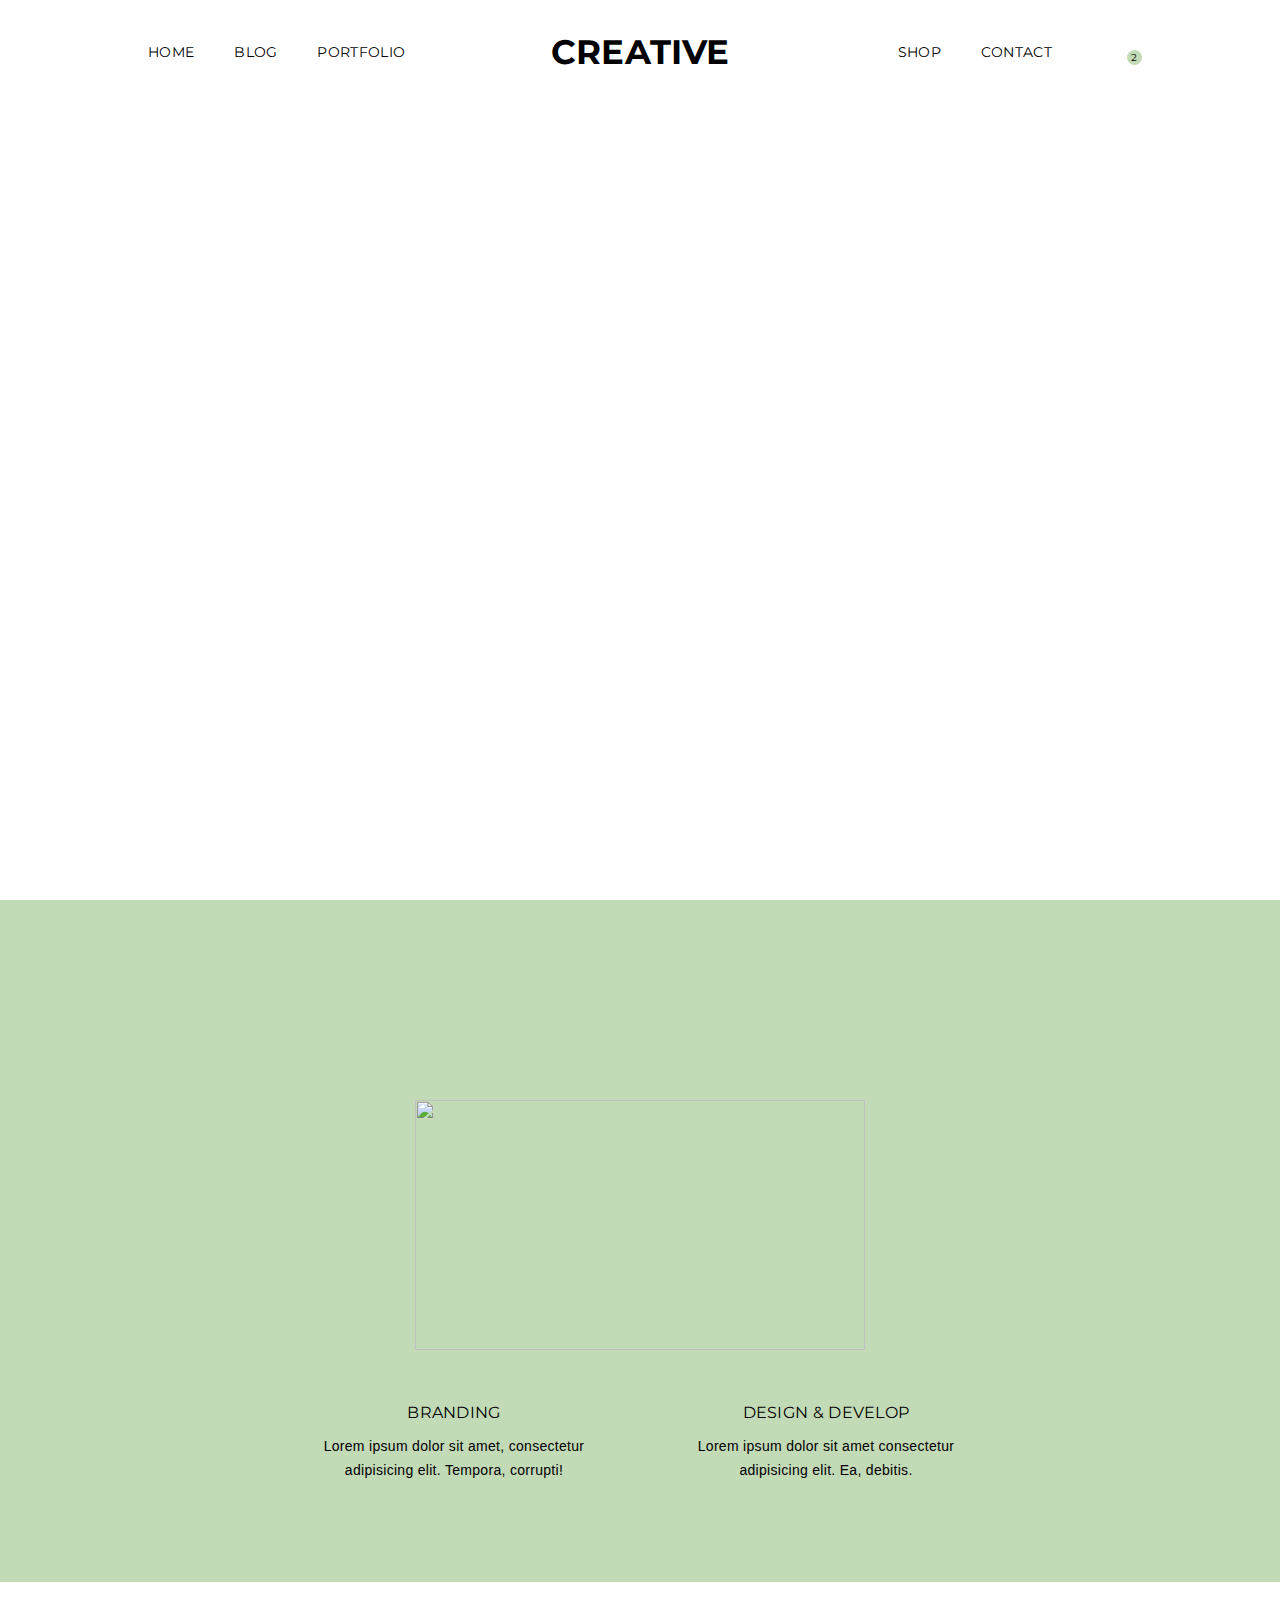
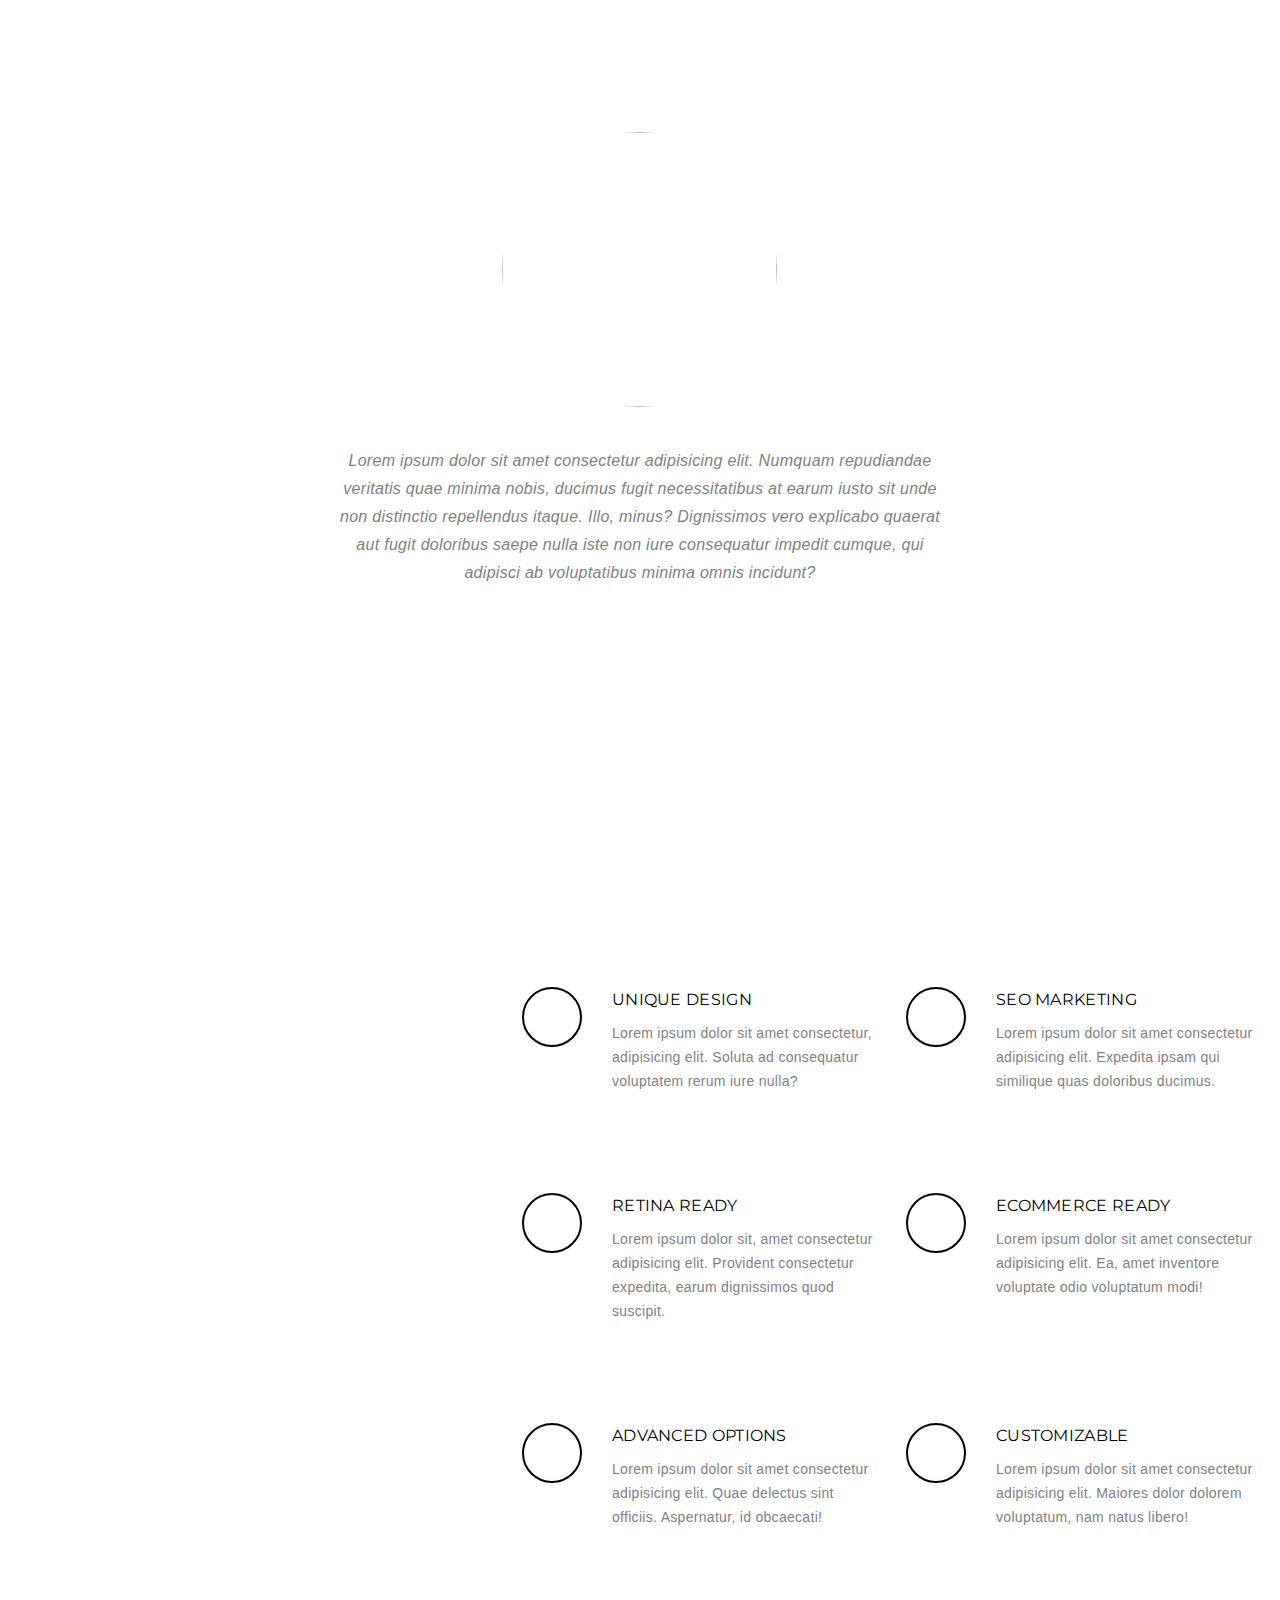
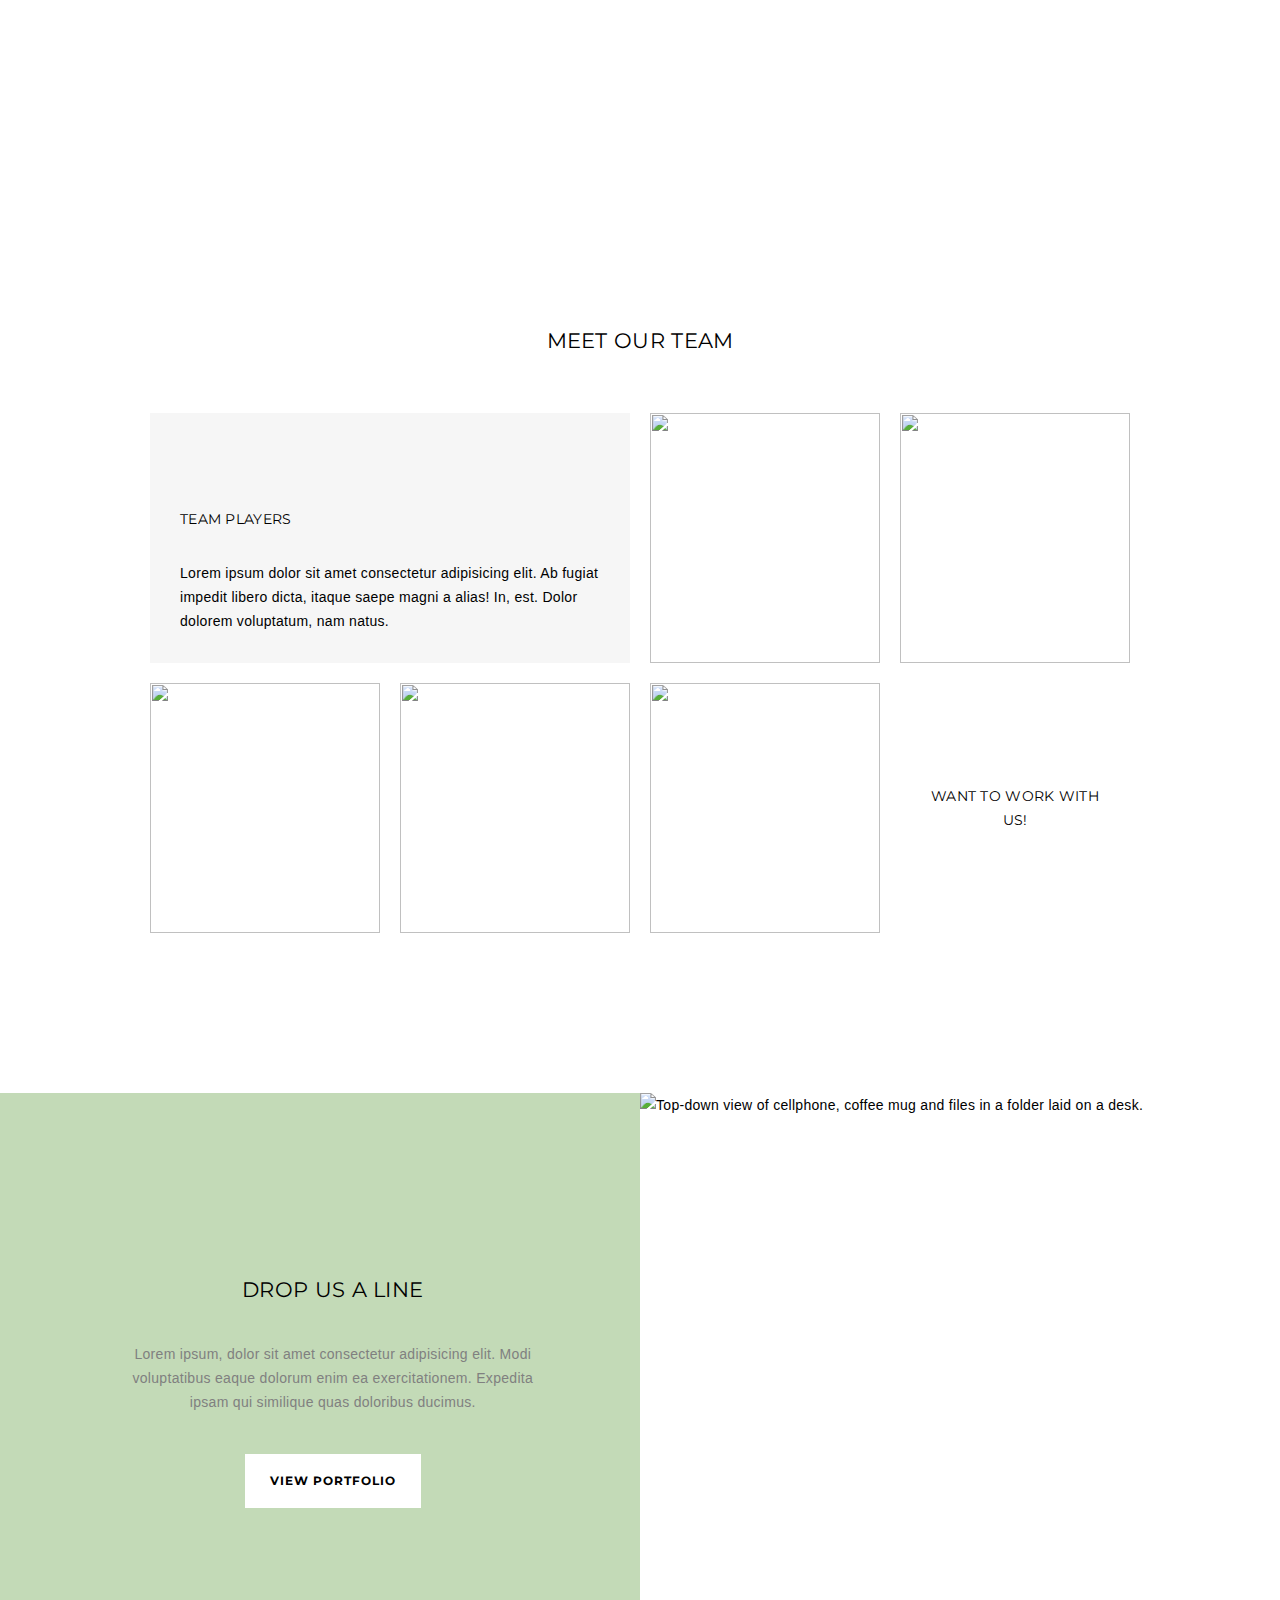
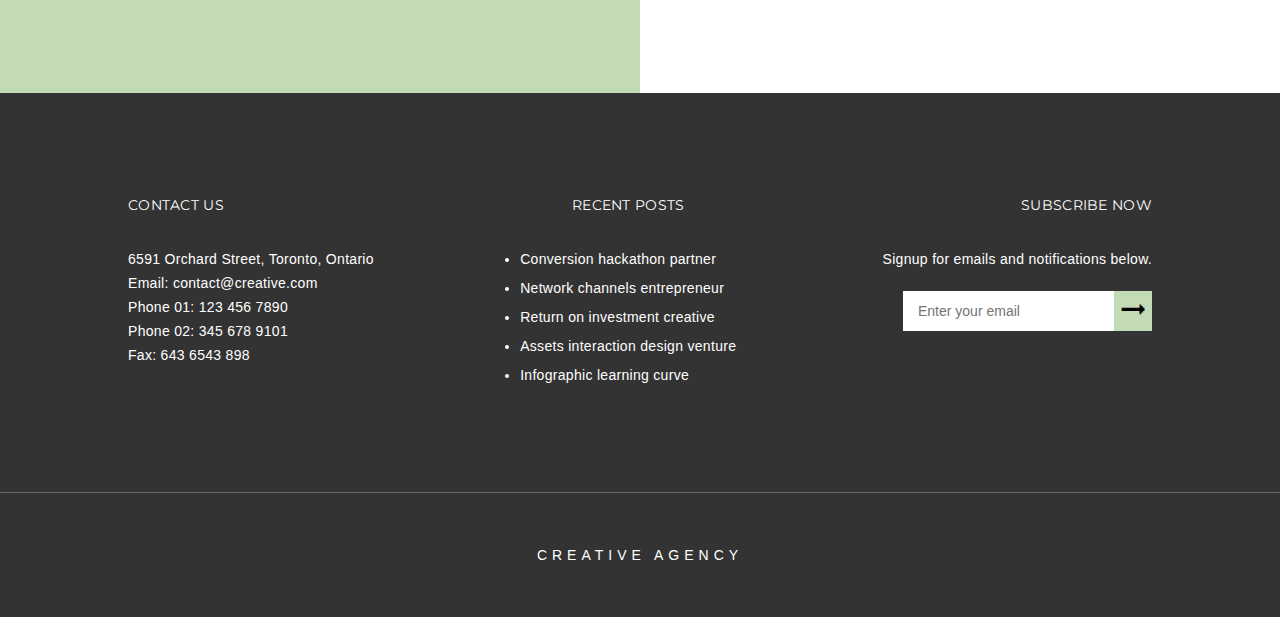
==== index.html @ e78bbe9a "Added partials for media queries and variables" ====
<!DOCTYPE html>
<html lang="en">
<head>
    <meta charset="UTF-8">
    <meta name="viewport" content="width=device-width, initial-scale=1.0">
    <title>Creative | Home</title>
    <!-- link to stylesheet -->
    <link rel="stylesheet" href="./styles/styles.css">
    <!-- link to Google Fonts --> 
    <link href="https://fonts.googleapis.com/css?family=Montserrat:400,700|OpenSans:400|Fredericka+the+Great&display=swap" rel="stylesheet">
    <!-- link to fontawesome -->
    <script src="https://kit.fontawesome.com/f3369905b3.js" crossorigin="anonymous"></script>
</head>
<body>
    <!-- Header starts here -->
    <header class="home" id="home">
        <nav class="wrapper">
            <ul class="nav-menu">
                <div>
                    <li><a href="#home">Home</a></li>
                    <li><a href="blog.html">Blog</a></li>
                    <li><a href="#">Portfolio</a></li>
                </div>
                <div>
                    <li><a href="#">Shop</a></li>
                    <li><a href="contact.html">Contact</a></li>
                    <li aria-label="Search">
                        <a href=""><i class="fas fa-search" aria-hidden="true"></i></a>
                    </li>
                    <li class="shopping-icon" aria-label="Shopping Cart">
                        <a href="">
                            <i class="fas fa-shopping-bag"  aria-hidden="true"></i>
                            <div>
                                <span>2</span>
                            </div>
                        </a>
                    </li>
                </div>
            </ul>
            <label for="mobile-menu" class="mobile-menu" aria-label="Click to toggle navigation menu">
                <i class="fas fa-bars" aria-hidden="true"></i>
            </label>
            <input type="checkbox" name="mobile-menu" id="mobile-menu" aria-hidden="true">
            <h1 class="logo">Creative</h1>
        </nav>
    </header>
    <!-- Header ends here -->
    <!-- Main starts here -->
    <main class="home">
        <section class="overview">
            <div class="overview-image">
                <img src="./assets/home-2.jpeg" alt="">
            </div>
            <div class="overview-text">
                <div>
                    <h3>Branding</h3>
                    <p>Lorem ipsum dolor sit amet, consectetur adipisicing elit. Tempora, corrupti!</p>
                </div>
                <div>
                    <h3>Design & Develop</h3>
                    <p>Lorem ipsum dolor sit amet consectetur adipisicing elit. Ea, debitis.</p>
                </div>
            </div>
        </section>
        <section class="wrapper product-gallery">
            <div>
                <img src="./assets/home-3.jpeg" alt="">
                <p>Lorem ipsum dolor sit amet consectetur adipisicing elit. Numquam repudiandae veritatis quae minima nobis, ducimus fugit necessitatibus at earum iusto sit unde non distinctio repellendus itaque. Illo, minus? Dignissimos vero explicabo quaerat aut fugit doloribus saepe nulla iste non iure consequatur impedit cumque, qui adipisci ab voluptatibus minima omnis incidunt?</p>
            </div>
            <button aria-label="Click to toggle to previous gallery item">
                <i class="fas fa-chevron-left" aria-hidden="true"></i>
            </button>
            <button aria-label="Click to toggle to next gallery item">
                <i class="fas fa-chevron-right" aria-hidden="true"></i>
            </button>
        </section>
        <section class="services-section">
            <ul class="services-content">
                <li>
                    <div class="icon-container">
                        <i class="fas fa-magic"></i>
                    </div> 
                    <div class="services-text">
                        <h3>Unique Design</h3>
                        <p>Lorem ipsum dolor sit amet consectetur, adipisicing elit. Soluta ad consequatur voluptatem rerum iure nulla?</p>
                    </div>
                </li>
                <li>
                    <div class="icon-container">
                        <i class="fas fa-map-pin"></i>
                    </div>
                    <div class="services-text">
                        <h3>Seo Marketing</h3>
                        <p>Lorem ipsum dolor sit amet consectetur adipisicing elit. Expedita ipsam qui similique quas doloribus ducimus. 
                        </p>
                    </div>
                </li>
                <li>
                    <div class="icon-container">
                        <i class="fas fa-desktop"></i>
                    </div>
                    <div class="services-text">
                        <h3>Retina Ready</h3>
                        <p>Lorem ipsum dolor sit, amet consectetur adipisicing elit. Provident consectetur expedita, earum dignissimos quod suscipit.</p>
                    </div>
                </li>
                <li>
                    <div class="icon-container">
                        <i class="fas fa-shopping-bag"></i>
                    </div>
                    <div class="services-text">
                        <h3>Ecommerce Ready</h3>
                        <p>Lorem ipsum dolor sit amet consectetur adipisicing elit. Ea, amet inventore voluptate odio voluptatum modi!
                        </p>
                    </div>
                </li>
                <li>
                    <div class="icon-container">
                        <i class="fas fa-sliders-h"></i>
                    </div>
                    <div class="services-text">
                        <h3>Advanced Options</h3>
                        <p>Lorem ipsum dolor sit amet consectetur adipisicing elit. Quae delectus sint officiis. Aspernatur, id obcaecati!</p>
                    </div>
                </li>
                <li>
                    <div class="icon-container">
                        <i class="far fa-smile"></i>
                    </div>
                    <div class="services-text">
                        <h3>Customizable</h3>
                        <p>Lorem ipsum dolor sit amet consectetur adipisicing elit. Maiores dolor dolorem voluptatum, nam natus libero!</p>
                    </div>
                </li>
            </ul>    
        </section>
        <section class="wrapper team-section">
            <h2>Meet Our Team</h2>
            <div class="team-content">
                <div class="team-txt-container txt-1">
                    <h4>Team Players</h4>
                    <p>Lorem ipsum dolor sit amet consectetur adipisicing elit. Ab fugiat impedit libero dicta, itaque saepe magni a alias! In, est. Dolor dolorem voluptatum, nam natus.</p>
                </div>
                <div class="team-img-container">
                    <img src="assets/home-5.jpeg" alt="">
                </div>
                <div class="team-img-container">
                    <img src="assets/home-6.jpeg" alt="">
                </div>
                <div class="team-img-container">
                    <img src="assets/home-7.jpeg" alt="">
                </div>
                <div class="team-img-container">
                    <img src="assets/home-8.jpeg" alt="">
                </div>
                <div class="team-img-container">
                    <img src="assets/home-9.jpeg" alt="">
                </div>
                <div class="team-txt-container txt-2">
                    <h4>Want to work with us!</h4>
                </div>
            </div>
        </section>
        <section class="portfolio-section">
            <div class="portfolio-wrapper">
                <div class="portfolio-text">
                    <h2>Drop Us a Line</h2>
                    <p>Lorem ipsum, dolor sit amet consectetur adipisicing elit. Modi voluptatibus eaque dolorum enim ea exercitationem. Expedita ipsam qui similique quas doloribus ducimus.
                    </p>
                    <a href="#">View Portfolio</a>
                </div>
            </div>
            <div class="text-background"></div>
            <div class="portfolio-img-container">
                <img src="./assets/home-10.jpeg" alt="Top-down view of cellphone, coffee mug and files in a folder laid on a desk.">
            </div>
        </section>
    </main>
    <!-- Main ends here -->
    <!-- Footer starts here -->
    <footer>
        <div class="wrapper content">
            <div class="contact-us">
                <h4>Contact Us</h4>
                <address>
                    6591 Orchard Street, Toronto, Ontario<br>Email: contact@creative.com<br>Phone 01: 123 456 7890<br>Phone 02: 345 678 9101<br>Fax: 643 6543 898 
                </address>
                <div class="social-links">
                    <ul>
                        <li aria-label="Click to go to Facebook page">
                            <a href="" rel="external">
                                <i class="fab fa-facebook-f" aria-hidden="true"></i>
                            </a>
                        </li>
                        <li aria-label="Click to go to Twitter page">
                            <a href="" rel="external">
                                <i class="fab fa-twitter" aria-hidden="true"></i>
                            </a>
                        </li>
                        <li aria-label="Click to go to Twitter page">
                            <a href="" rel="external">
                                <i class="fab fa-instagram" aria-hidden="true"></i>
                            </a>
                        </li>
                    </ul>
                </div>
            </div>
            <div class="recent-posts">
                <h4>Recent Posts</h4>
                <ul>
                    <li><a href="">Conversion hackathon partner</a></li>
                    <li><a href="">Network channels entrepreneur</a></li>
                    <li><a href="">Return on investment creative</a></li>
                    <li><a href="">Assets interaction design venture</a></li>
                    <li><a href="">Infographic learning curve</a></li>
                </ul>
            </div>
            <div class="subscribe-now">
                <h4>Subscribe Now</h4>
                <p>Signup for emails and notifications below.</p>
                <form action="" class="subscription-form" name="subscription-form">
                    <label for="email" class="visuallyHidden">E-mail</label>
                    <input type="email" name="email" id="email" placeholder="Enter your email">
                    <button type="submit" class="pointer" aria-label="Submit">🠖</button>
                </form>
            </div>
        </div>
        <div class="bar">
            <p>Creative Agency</p>
        </div>
    </footer>
    <!-- Footer ends here -->
</body>
</html>
---- styles/styles.css ----
html {
  line-height: 1.15;
  -ms-text-size-adjust: 100%;
  -webkit-text-size-adjust: 100%;
}

body {
  margin: 0;
}

article, aside, footer, header, nav, section {
  display: block;
}

h1 {
  font-size: 2em;
  margin: .67em 0;
}

figcaption, figure, main {
  display: block;
}

figure {
  margin: 1em 40px;
}

hr {
  -webkit-box-sizing: content-box;
          box-sizing: content-box;
  height: 0;
  overflow: visible;
}

pre {
  font-family: monospace,monospace;
  font-size: 1em;
}

a {
  background-color: transparent;
  -webkit-text-decoration-skip: objects;
}

abbr[title] {
  border-bottom: none;
  text-decoration: underline;
  -webkit-text-decoration: underline dotted;
          text-decoration: underline dotted;
}

b, strong {
  font-weight: inherit;
}

b, strong {
  font-weight: bolder;
}

code, kbd, samp {
  font-family: monospace,monospace;
  font-size: 1em;
}

dfn {
  font-style: italic;
}

mark {
  background-color: #ff0;
  color: #000;
}

small {
  font-size: 80%;
}

sub, sup {
  font-size: 75%;
  line-height: 0;
  position: relative;
  vertical-align: baseline;
}

sub {
  bottom: -.25em;
}

sup {
  top: -.5em;
}

audio, video {
  display: inline-block;
}

audio:not([controls]) {
  display: none;
  height: 0;
}

img {
  border-style: none;
}

svg:not(:root) {
  overflow: hidden;
}

button, input, optgroup, select, textarea {
  font-family: sans-serif;
  font-size: 100%;
  line-height: 1.15;
  margin: 0;
}

button, input {
  overflow: visible;
}

button, select {
  text-transform: none;
}

button, html [type=button], [type=reset], [type=submit] {
  -webkit-appearance: button;
}

button::-moz-focus-inner, [type=button]::-moz-focus-inner, [type=reset]::-moz-focus-inner, [type=submit]::-moz-focus-inner {
  border-style: none;
  padding: 0;
}

button:-moz-focusring, [type=button]:-moz-focusring, [type=reset]:-moz-focusring, [type=submit]:-moz-focusring {
  outline: 1px dotted ButtonText;
}

fieldset {
  padding: .35em .75em .625em;
}

legend {
  -webkit-box-sizing: border-box;
          box-sizing: border-box;
  color: inherit;
  display: table;
  max-width: 100%;
  padding: 0;
  white-space: normal;
}

progress {
  display: inline-block;
  vertical-align: baseline;
}

textarea {
  overflow: auto;
}

[type=checkbox], [type=radio] {
  -webkit-box-sizing: border-box;
          box-sizing: border-box;
  padding: 0;
}

[type=number]::-webkit-inner-spin-button, [type=number]::-webkit-outer-spin-button {
  height: auto;
}

[type=search] {
  -webkit-appearance: textfield;
  outline-offset: -2px;
}

[type=search]::-webkit-search-cancel-button, [type=search]::-webkit-search-decoration {
  -webkit-appearance: none;
}

::-webkit-file-upload-button {
  -webkit-appearance: button;
  font: inherit;
}

details, menu {
  display: block;
}

summary {
  display: list-item;
}

canvas {
  display: inline-block;
}

template {
  display: none;
}

[hidden] {
  display: none;
}

.clearfix:after {
  visibility: hidden;
  display: block;
  font-size: 0;
  content: '';
  clear: both;
  height: 0;
}

html {
  -webkit-box-sizing: border-box;
  box-sizing: border-box;
}

*, *:before, *:after {
  -webkit-box-sizing: inherit;
          box-sizing: inherit;
}

.sr-only {
  position: absolute;
  width: 1px;
  height: 1px;
  margin: -1px;
  border: 0;
  padding: 0;
  white-space: nowrap;
  -webkit-clip-path: inset(100%);
          clip-path: inset(100%);
  clip: rect(0 0 0 0);
  overflow: hidden;
}

.visuallyHidden:not(:focus):not(:active) {
  position: absolute;
  width: 1px;
  height: 1px;
  margin: -1px;
  border: 0;
  padding: 0;
  white-space: nowrap;
  -webkit-clip-path: inset(100%);
          clip-path: inset(100%);
  clip: rect(0 0 0 0);
  overflow: hidden;
}

/* smooth scroll and default font size set */
html {
  font-size: 62.5%;
  scroll-behavior: smooth;
}

body {
  min-width: 350px;
  font-size: 1.4rem;
  line-height: 24px;
  letter-spacing: 0.3px;
  font-family: "Open Sans", sans-serif;
}

/* default wrapper - DO NOT CHANGE */
.wrapper {
  width: 80%;
  max-width: 1280px;
  margin: 0 auto;
}

.pointer {
  cursor: pointer;
}

/* removes default padding and margins*/
ul,
li,
h1,
h2,
h3,
h4,
h5,
h6,
p,
fieldset {
  margin: 0;
  padding: 0;
}

/* removes list style bullets */
li {
  list-style: none;
}

a {
  text-decoration: none;
  color: inherit;
}

img {
  display: block;
  width: 100%;
  height: 100%;
  -o-object-fit: cover;
     object-fit: cover;
}

/* removes default border and color */
button {
  background-color: inherit;
  font-family: inherit;
}

input,
button,
fieldset {
  border: none;
}

address {
  font-style: normal;
}

/* FONT STUFF */
.logo,
h1,
h2,
h3,
h4,
h5,
h6 {
  font-family: "Montserrat", sans-serif;
}

p {
  font-family: "Open Sans", sans-serif;
}

/* ALL uppercase text */
.logo,
h1,
h2,
h3,
h4,
h5,
h6,
header nav,
.bar {
  text-transform: uppercase;
}

h2,
h3 {
  font-weight: 400;
}

h3 {
  margin-bottom: 10px;
}

h4 {
  font-weight: 400;
  margin-bottom: 30px;
}

header {
  padding: 40px 0;
}

header nav {
  width: 100%;
  position: relative;
}

header input {
  display: none;
}

.nav-menu {
  display: -webkit-box;
  display: -ms-flexbox;
  display: flex;
  -webkit-box-pack: justify;
      -ms-flex-pack: justify;
          justify-content: space-between;
}

.nav-menu div {
  display: -webkit-box;
  display: -ms-flexbox;
  display: flex;
}

.nav-menu li {
  padding: 0 15px;
  font-family: "Montserrat", sans-serif;
}

.nav-menu li:focus, .nav-menu li:hover {
  text-decoration: line-through;
}

.nav-menu a {
  padding: 5px;
}

.nav-menu i {
  font-size: 2rem;
}

.logo {
  font-size: 3.4rem;
  font-weight: 700;
  text-align: center;
  width: 200px;
  position: absolute;
  top: 0;
  bottom: 0;
  right: calc(50% - 100px);
  left: calc(50% - 100px);
}

.shopping-icon {
  position: relative;
}

.shopping-icon div {
  font-size: 1rem;
  height: 15px;
  width: 15px;
  background-color: #C3DAB7;
  position: absolute;
  right: 10px;
  top: 10px;
  border-radius: 50%;
  display: -webkit-box;
  display: -ms-flexbox;
  display: flex;
  -webkit-box-pack: center;
      -ms-flex-pack: center;
          justify-content: center;
  -webkit-box-align: center;
      -ms-flex-align: center;
          align-items: center;
}

.mobile-menu {
  position: absolute;
  right: 0;
  top: 0;
  font-size: 2rem;
  height: 0;
  overflow: hidden;
}

footer {
  color: white;
  background-color: #333333;
}

footer .content {
  padding: 100px 0;
  display: -webkit-box;
  display: -ms-flexbox;
  display: flex;
  -webkit-box-pack: justify;
      -ms-flex-pack: justify;
          justify-content: space-between;
}

footer .bar {
  text-align: center;
  border-top: 1px solid #646464;
  padding: 50px 0;
  letter-spacing: 5px;
}

footer .social-links ul {
  display: -webkit-box;
  display: -ms-flexbox;
  display: flex;
}

footer .social-links ul li {
  margin-right: 20px;
}

address {
  margin-bottom: 20px;
}

.recent-posts h4 {
  text-align: center;
}

.recent-posts li {
  list-style: initial;
  padding-bottom: 5px;
}

.subscribe-now {
  display: -webkit-box;
  display: -ms-flexbox;
  display: flex;
  -webkit-box-orient: vertical;
  -webkit-box-direction: normal;
      -ms-flex-direction: column;
          flex-direction: column;
  -webkit-box-align: end;
      -ms-flex-align: end;
          align-items: flex-end;
}

.subscription-form {
  display: -webkit-box;
  display: -ms-flexbox;
  display: flex;
  margin-top: 20px;
}

.subscription-form input {
  padding: 0 15px;
  display: block;
  height: 100%;
  height: 40px;
}

.subscription-form button {
  font-size: 2.6rem;
  background-color: #C3DAB7;
  height: 100%;
  height: 40px;
}

header.home {
  height: 100vh;
  background-image: url(../assets/home-1.jpeg);
  background-size: cover;
  background-position: bottom;
}

.home
.overview {
  background-color: #C3DAB7;
  padding: 200px 0 100px 0;
}

.overview-image {
  height: 250px;
  width: 450px;
  margin: 0 auto 50px auto;
  position: relative;
}

.overview-image::after {
  content: url(../assets/home-circle-text.png);
  position: absolute;
  top: -100px;
  left: -100px;
}

.overview-text {
  width: 700px;
  margin: 0 auto;
  text-align: center;
  display: -webkit-box;
  display: -ms-flexbox;
  display: flex;
  -webkit-box-pack: justify;
      -ms-flex-pack: justify;
          justify-content: space-between;
}

.overview-text div {
  width: calc(48% - 8px);
}

.product-gallery {
  padding: 150px 0;
  position: relative;
}

.product-gallery div {
  width: 60%;
  text-align: center;
  font-style: italic;
  color: grey;
  font-size: 1.6rem;
  line-height: 2.8rem;
  margin: 0 auto;
}

.product-gallery div img {
  width: 275px;
  height: 275px;
  border-radius: 50%;
  margin: 0 auto 40px auto;
}

.product-gallery button {
  color: grey;
  font-size: 2.8rem;
  top: calc(50% - 1.4rem);
  bottom: calc(50% - 1.4rem);
  -webkit-transition: all 0.2s;
  transition: all 0.2s;
}

.product-gallery button:focus, .product-gallery button:hover {
  color: black;
}

.product-gallery button:first-of-type {
  position: absolute;
  left: 0;
}

.product-gallery button:last-of-type {
  position: absolute;
  right: 0;
}

.services-section {
  background-image: url(../assets/home-4.jpeg);
  background-size: cover;
  background-position: right;
  padding: 200px 0;
  display: -webkit-box;
  display: -ms-flexbox;
  display: flex;
  -webkit-box-pack: right;
      -ms-flex-pack: right;
          justify-content: right;
}

.services-content {
  width: 60%;
  max-width: 1500px;
  display: -webkit-box;
  display: -ms-flexbox;
  display: flex;
  -ms-flex-wrap: wrap;
      flex-wrap: wrap;
}

.services-content li {
  width: calc(50% - 20px);
  margin: 50px 10px;
  display: -webkit-box;
  display: -ms-flexbox;
  display: flex;
}

.services-content p {
  color: grey;
}

.icon-container {
  width: 60px;
  height: 60px;
  font-size: 2.2rem;
  border: 2px solid black;
  border-radius: 50%;
  display: -webkit-box;
  display: -ms-flexbox;
  display: flex;
  -webkit-box-pack: center;
      -ms-flex-pack: center;
          justify-content: center;
  -webkit-box-align: center;
      -ms-flex-align: center;
          align-items: center;
}

.services-text {
  margin-left: 30px;
  width: calc(100% - 60px - 40px);
}

.team-section {
  padding: 150px 0;
}

.team-section h2 {
  text-align: center;
  margin-bottom: 50px;
}

.team-content {
  max-width: 1000px;
  margin: 0 auto;
  display: -webkit-box;
  display: -ms-flexbox;
  display: flex;
  -ms-flex-wrap: wrap;
      flex-wrap: wrap;
  -webkit-box-pack: center;
      -ms-flex-pack: center;
          justify-content: center;
}

.team-content div {
  height: 250px;
  margin: 10px;
}

.txt-2,
.team-img-container {
  width: calc(250px - 20px);
}

.txt-1 {
  width: calc(500px - 20px);
  background-color: #F6F6F6;
  padding: 30px;
  display: -webkit-box;
  display: -ms-flexbox;
  display: flex;
  -webkit-box-orient: vertical;
  -webkit-box-direction: normal;
      -ms-flex-direction: column;
          flex-direction: column;
  -webkit-box-pack: end;
      -ms-flex-pack: end;
          justify-content: flex-end;
}

.txt-2 {
  display: -webkit-box;
  display: -ms-flexbox;
  display: flex;
  -webkit-box-pack: center;
      -ms-flex-pack: center;
          justify-content: center;
  -webkit-box-align: center;
      -ms-flex-align: center;
          align-items: center;
  text-transform: uppercase;
}

.txt-2 h4 {
  text-align: center;
  width: 80%;
  margin: 0;
}

.portfolio-section {
  position: relative;
  display: -webkit-box;
  display: -ms-flexbox;
  display: flex;
  height: 600px;
}

.portfolio-wrapper {
  width: 80%;
  margin: 0 auto;
  max-width: 1280px;
  position: absolute;
  top: 0;
  bottom: 0;
  right: 0;
  left: 0;
}

.portfolio-text {
  text-align: center;
  display: -webkit-box;
  display: -ms-flexbox;
  display: flex;
  -webkit-box-orient: vertical;
  -webkit-box-direction: normal;
      -ms-flex-direction: column;
          flex-direction: column;
  -webkit-box-pack: center;
      -ms-flex-pack: center;
          justify-content: center;
  -webkit-box-align: center;
      -ms-flex-align: center;
          align-items: center;
  position: absolute;
  left: 0;
  width: 40%;
  height: 100%;
}

.portfolio-text h2 {
  margin: 0;
  padding: 0;
}

.portfolio-text p {
  color: grey;
  margin: 40px 0;
}

.portfolio-text a {
  text-transform: uppercase;
  font-weight: 700;
  font-family: "Montserrat", sans-serif;
  font-size: 1.2rem;
  letter-spacing: 1px;
  padding: 15px 25px;
  background-color: white;
}

.text-background {
  height: 100%;
  width: 50%;
  background-color: #C3DAB7;
}

.portfolio-img-container {
  height: 100%;
  width: 50%;
}

/* BLOG PAGE */
header.blog-header {
  height: 90vh;
  background-image: url(../assets/blog-1.jpeg);
  background-size: cover;
  background-position: bottom;
}

.blog-main h1 {
  margin-bottom: 30px;
  font-size: 5.4rem;
  letter-spacing: 1px;
}

.blog-main h2 {
  font-weight: 700;
  border-bottom: 1px solid grey;
  margin-bottom: 50px;
  padding-bottom: 30px;
}

article {
  padding-top: 100px;
}

article nav {
  color: grey;
  margin-bottom: 50px;
}

article nav span {
  color: black;
  font-weight: 700;
}

article .social-links {
  text-transform: uppercase;
  font-size: 1.8rem;
}

article .social-links a {
  margin: 0 10px;
}

.article-info {
  display: -webkit-box;
  display: -ms-flexbox;
  display: flex;
  -webkit-box-align: center;
      -ms-flex-align: center;
          align-items: center;
  padding: 30px 0;
  border-bottom: 1px solid grey;
}

.article-info p:first-of-type {
  font-family: 'Montserrat', sans-serif;
  text-transform: uppercase;
  font-size: 1.6rem;
  font-weight: 500;
}

.article-info p:last-of-type {
  color: grey;
}

.article-info div:not(:first-of-type) {
  width: 25%;
}

.article-author {
  display: -webkit-box;
  display: -ms-flexbox;
  display: flex;
  -webkit-box-align: center;
      -ms-flex-align: center;
          align-items: center;
  width: 50%;
}

.article-author img {
  height: 80px;
  width: 80px;
  margin-right: 30px;
  border-radius: 50%;
}

.article-text {
  padding-top: 50px;
}

.article-text p {
  margin-bottom: 20px;
  color: grey;
}

.article-text p:first-of-type {
  color: black;
  font-weight: 700;
}

.related-posts {
  padding: 100px 0;
}

.related-posts ul {
  display: -webkit-box;
  display: -ms-flexbox;
  display: flex;
  height: 500px;
}

.related-posts li {
  width: calc((100% - 2%) /3);
}

.related-posts li p {
  margin-top: 10px;
}

.related-posts li:not(:last-of-type) {
  margin-right: 1%;
}

.published-comments {
  padding: 20px 0;
}

.published-comments li {
  display: -webkit-box;
  display: -ms-flexbox;
  display: flex;
  margin-bottom: 10px;
}

.published-comments li img {
  height: 60px;
  width: 60px;
}

.published-comments li p:first-of-type {
  text-transform: uppercase;
}

.published-comments li p:last-of-type {
  color: grey;
  font-size: 1.2rem;
}

.published-comments span {
  color: green;
  text-transform: initial;
  font-style: italic;
}

.comment-bubble {
  width: calc(100% - 50px - 4%);
  background-color: #F6F6F6;
  padding: 20px;
  margin-left: 4%;
  position: relative;
}

.comment-bubble::before {
  content: '';
  position: absolute;
  left: 0;
  background-color: #F6F6F6;
}

.post-comment {
  padding: 50px 0;
}

.contact-main {
  position: relative;
}

.contact-main h1 {
  position: absolute;
  top: 130px;
  font-size: 5.4rem;
  letter-spacing: 1px;
  line-height: 56px;
}

.contact-main h1 span {
  display: block;
}

.contact-main h1::before {
  content: '';
  display: inline-block;
  width: 40px;
  height: 5px;
  background: black;
  position: absolute;
  top: -50px;
}

.contact-main h2 {
  font-weight: 600;
  margin-bottom: 20px;
}

.contact-main p {
  color: grey;
}

.full-bleed-image-1 {
  height: 200px;
  background-image: url(../assets/contact-1.jpeg);
  background-size: cover;
}

.full-bleed-image-2 {
  height: 500px;
  background-image: url(../assets/contact-2.jpeg);
  background-size: cover;
}

.contact-details {
  padding-top: 100px;
  padding-bottom: 50px;
}

.contact-details i {
  font-size: 3rem;
}

h6 {
  font-size: 1.4rem;
  letter-spacing: 4px;
  margin: 10px 0 5px 0;
}

.contact-tiles {
  margin: 50px 0;
  display: -webkit-box;
  display: -ms-flexbox;
  display: flex;
}

.contact-tiles li {
  width: 350px;
  padding: 50px 0;
  padding-left: 50px;
}

.contact-tiles li:not(:last-of-type) {
  border-right: 1px solid grey;
}

.get-in-touch {
  padding-bottom: 100px;
}

.long-form {
  width: 100%;
}

.long-form input,
.long-form textarea {
  color: grey;
  margin: 10px 0;
  border: none;
  border-bottom: 1.5px solid #afafaf;
  -webkit-transition: all 0.2s;
  transition: all 0.2s;
}

.long-form input {
  height: 30px;
  width: calc((100% - 50px)/3);
}

.long-form textarea {
  height: 200px;
  width: 100%;
}

.long-form textarea:focus,
.long-form input:focus {
  color: black;
  border: none;
  border-bottom: 1.5px solid black;
}

.long-form button {
  font-family: "Montserrat", sans-serif;
  font-weight: 600;
  text-transform: uppercase;
  padding-bottom: 10px;
  border-bottom: 1px solid transparent;
  -webkit-transition: all 0.3s;
  transition: all 0.3s;
}

.long-form button:focus, .long-form button:hover {
  border-bottom: 1px solid black;
}

fieldset {
  display: -webkit-box;
  display: -ms-flexbox;
  display: flex;
  -webkit-box-pack: justify;
      -ms-flex-pack: justify;
          justify-content: space-between;
  width: 100%;
  margin: 20px 0;
}

/* MEDIA QUERIES */
/* for small laptop screens */
/* for tablet screens */
@media (max-width: 768px) {
  .mobile-menu {
    height: auto;
    overflow: visible;
  }
  .nav-menu {
    -webkit-box-orient: vertical;
    -webkit-box-direction: normal;
        -ms-flex-direction: column;
            flex-direction: column;
  }
}

/* For mobile screens */
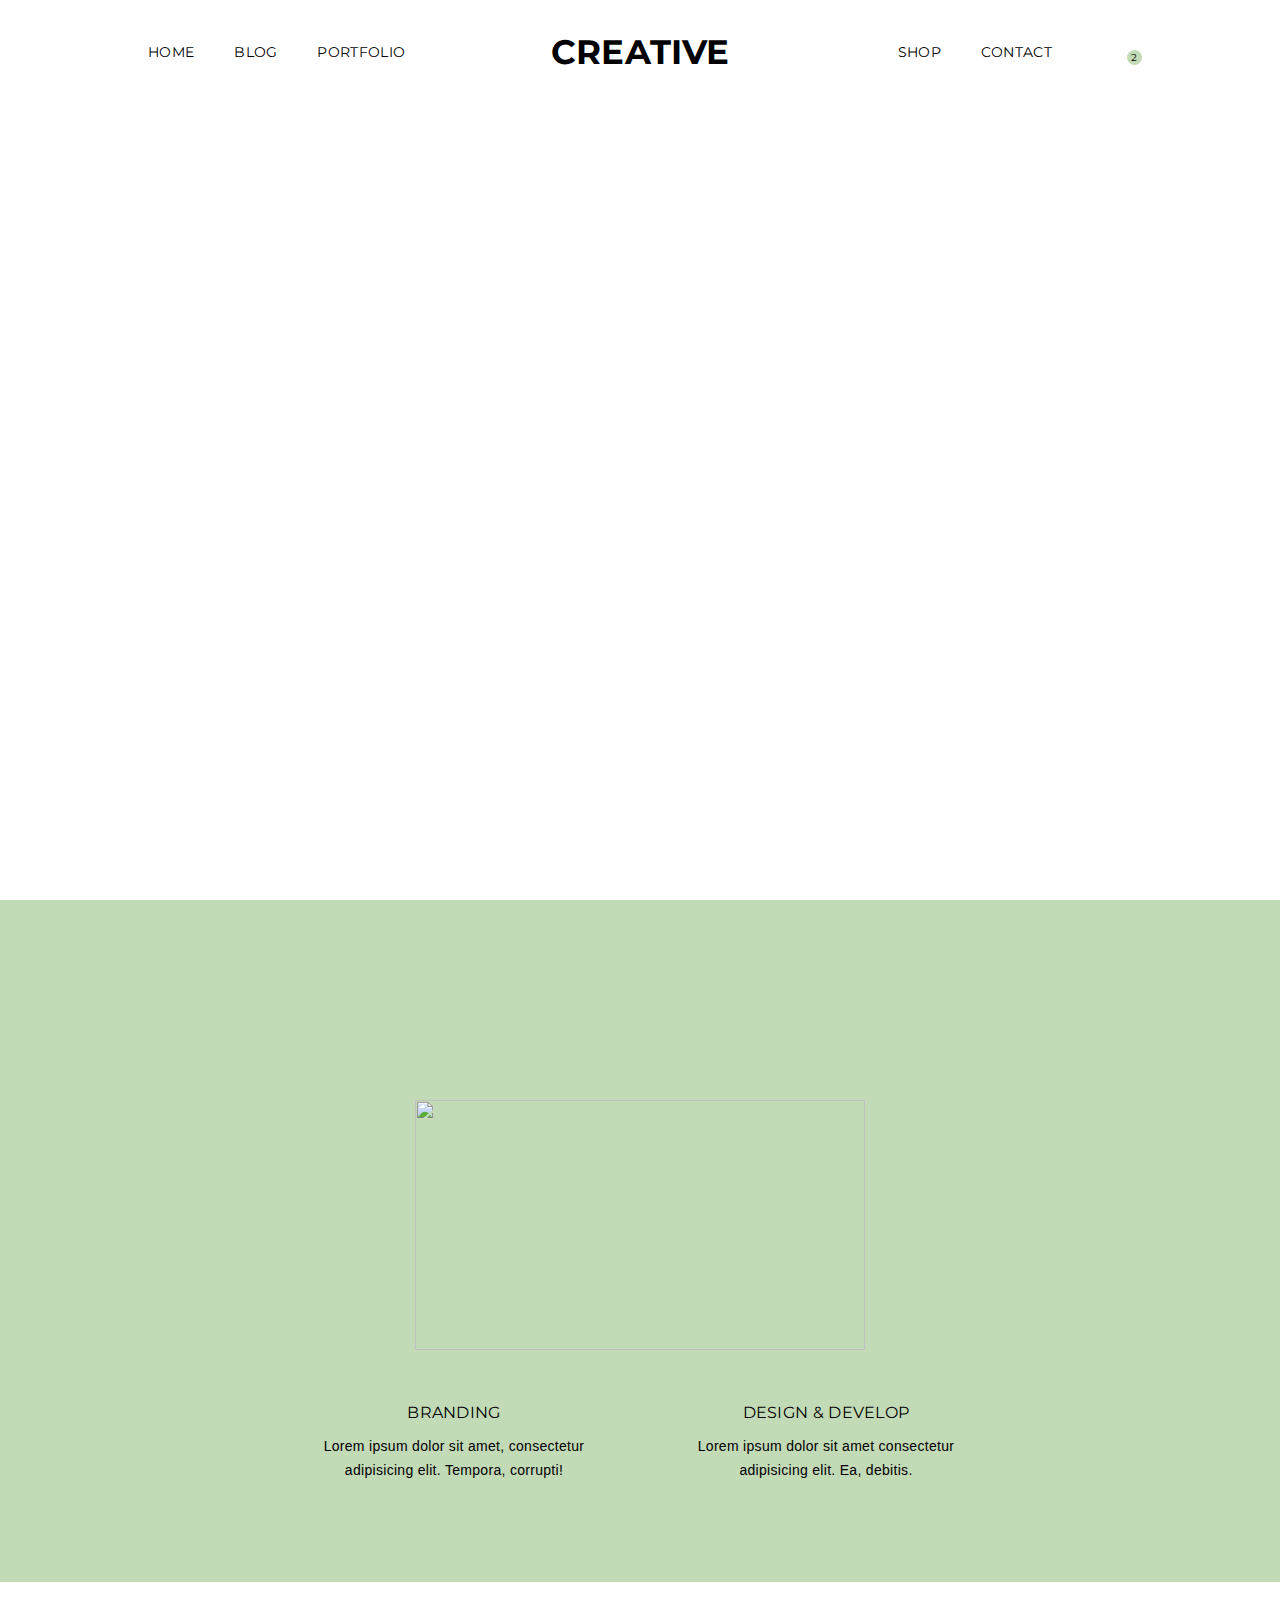
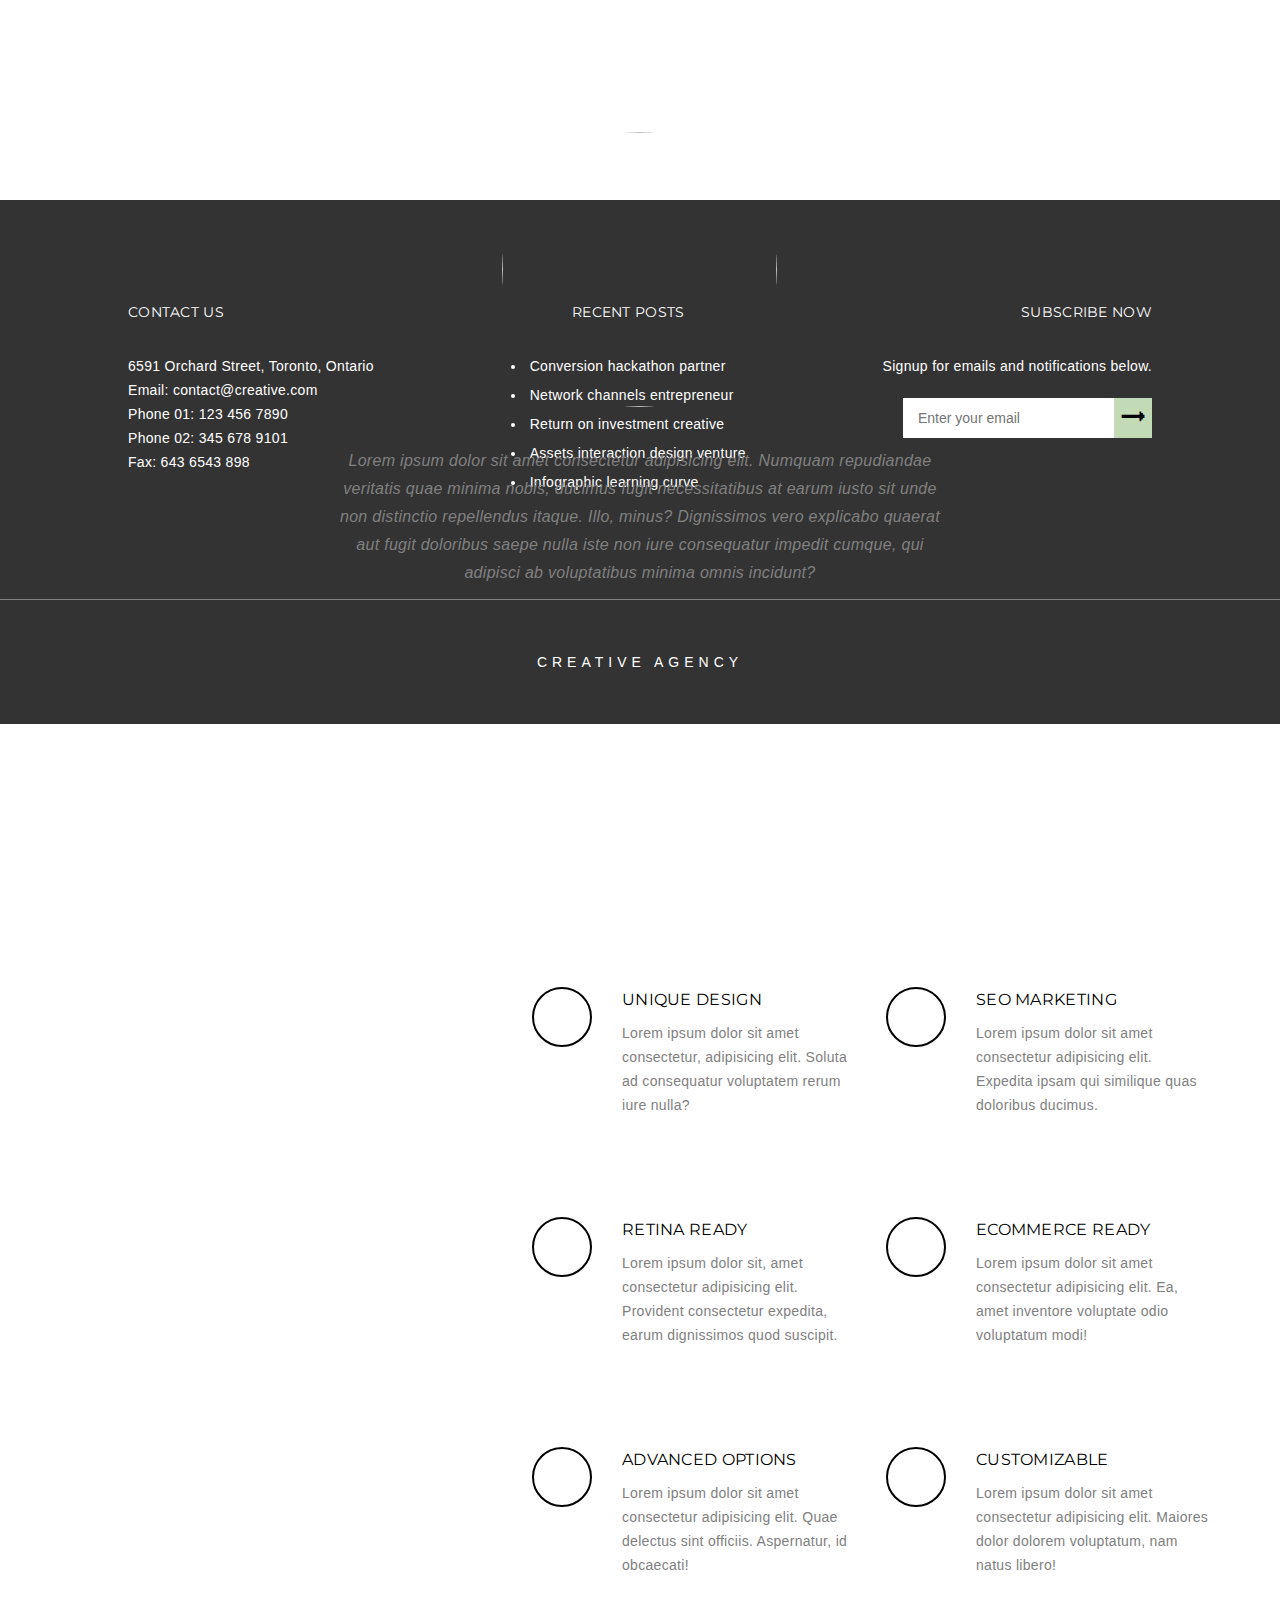
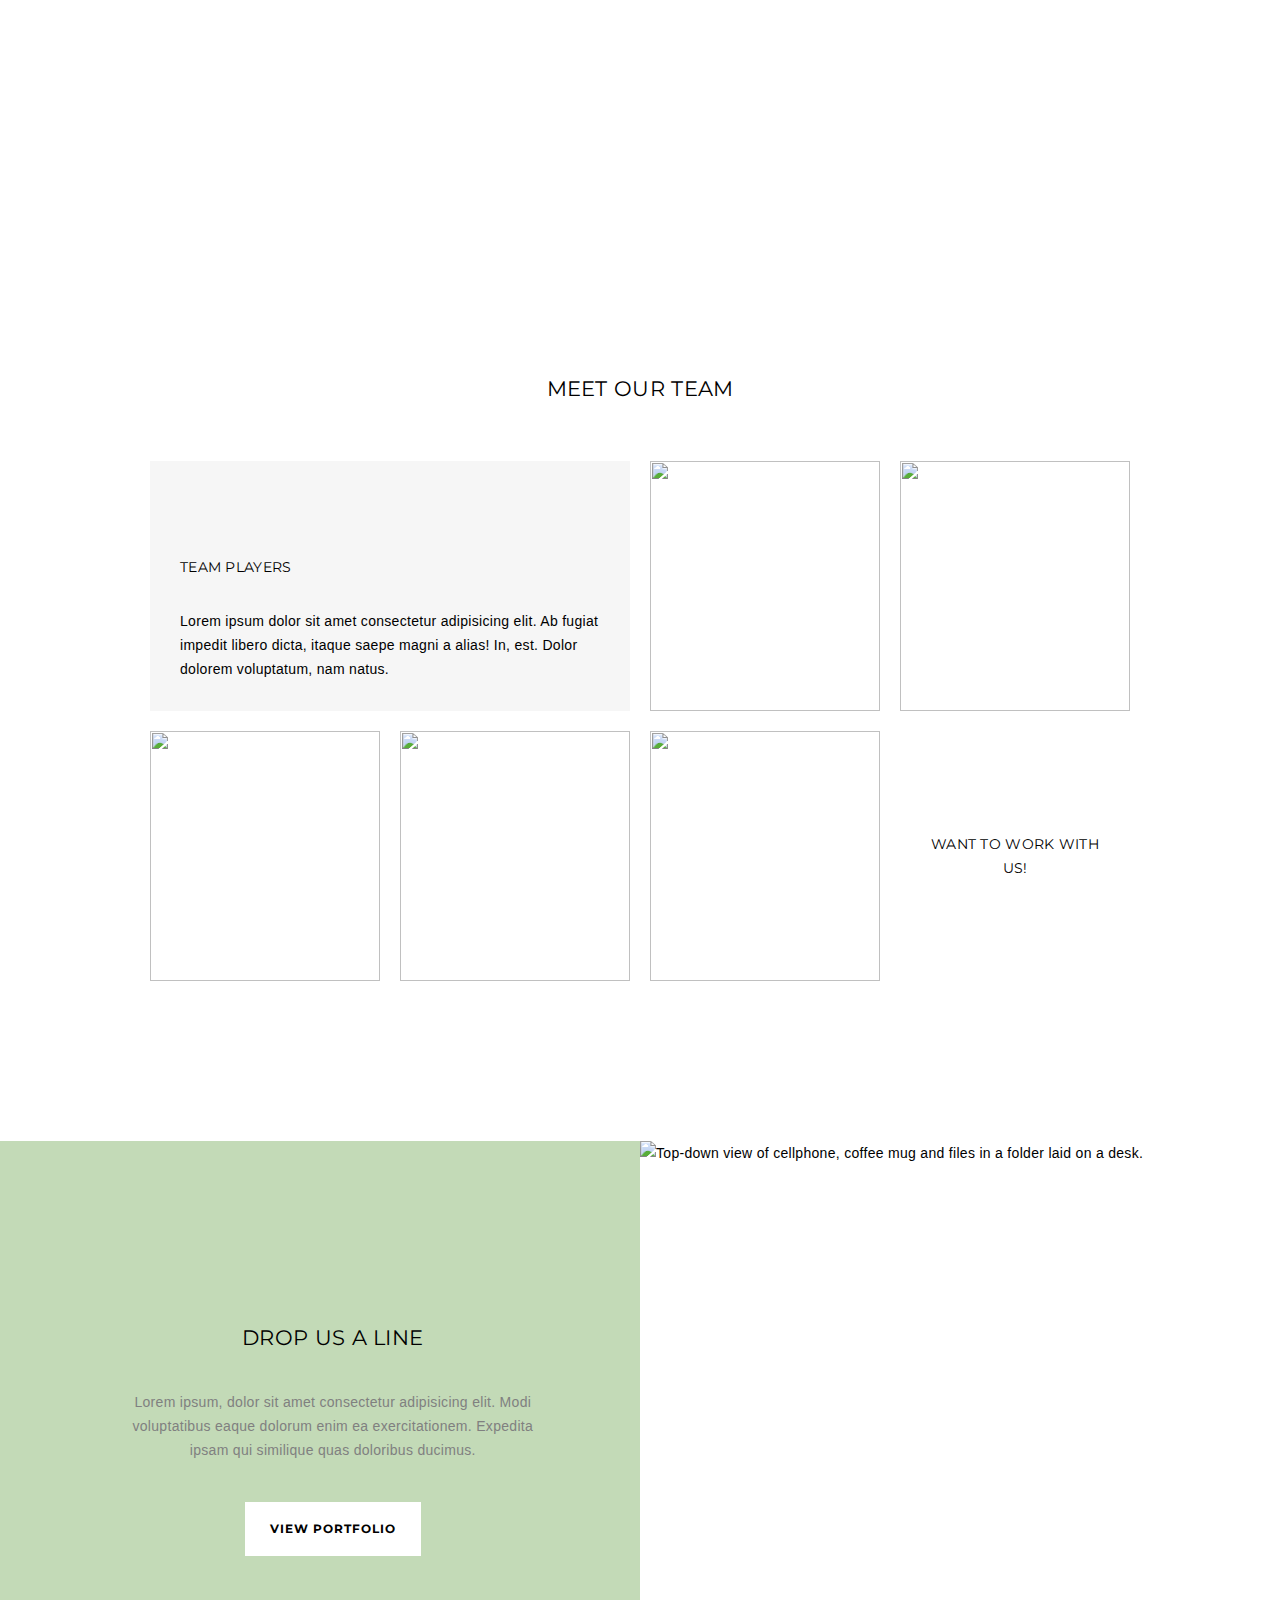
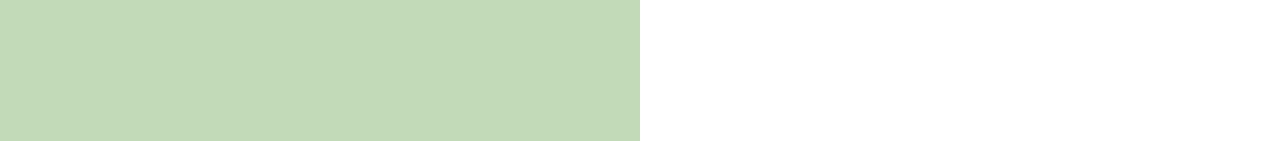
==== commit e10b5f71: "Added resonsive blog page" ====
--- a/index.html
+++ b/index.html
@@ -179,13 +179,14 @@
     <!-- Main ends here -->
     <!-- Footer starts here -->
     <footer>
-        <div class="wrapper content">
+        <div class="wrapper footer-content">
             <div class="contact-us">
                 <h4>Contact Us</h4>
                 <address>
-                    6591 Orchard Street, Toronto, Ontario<br>Email: contact@creative.com<br>Phone 01: 123 456 7890<br>Phone 02: 345 678 9101<br>Fax: 643 6543 898 
+                    6591 Orchard Street, Toronto, Ontario<br>Email: contact@creative.com<br>Phone 01: 123 456 7890<br>Phone
+                    02: 345 678 9101<br>Fax: 643 6543 898
                 </address>
-                <div class="social-links">
+                <div class="footer-social-links">
                     <ul>
                         <li aria-label="Click to go to Facebook page">
                             <a href="" rel="external">
@@ -225,7 +226,7 @@
                 </form>
             </div>
         </div>
-        <div class="bar">
+        <div class="footer-bar">
             <p>Creative Agency</p>
         </div>
     </footer>
--- a/styles/styles.css
+++ b/styles/styles.css
@@ -324,7 +324,6 @@
 }
 
 /* FONT STUFF */
-.logo,
 h1,
 h2,
 h3,
@@ -347,7 +346,8 @@
 h5,
 h6,
 header nav,
-.bar {
+button[type="submit"],
+.footer-bar {
   text-transform: uppercase;
 }
 
@@ -370,12 +370,7 @@
 }
 
 header nav {
-  width: 100%;
   position: relative;
-}
-
-header input {
-  display: none;
 }
 
 .nav-menu {
@@ -411,8 +406,9 @@
 }
 
 .logo {
+  font-family: "Montserrat", sans-serif;
+  font-weight: 700;
   font-size: 3.4rem;
-  font-weight: 700;
   text-align: center;
   width: 200px;
   position: absolute;
@@ -450,9 +446,13 @@
   position: absolute;
   right: 0;
   top: 0;
-  font-size: 2rem;
+  font-size: 2.6rem;
   height: 0;
   overflow: hidden;
+}
+
+.mobile-menu + input {
+  display: none;
 }
 
 footer {
@@ -460,7 +460,7 @@
   background-color: #333333;
 }
 
-footer .content {
+.footer-content {
   padding: 100px 0;
   display: -webkit-box;
   display: -ms-flexbox;
@@ -468,22 +468,24 @@
   -webkit-box-pack: justify;
       -ms-flex-pack: justify;
           justify-content: space-between;
-}
-
-footer .bar {
+  -ms-flex-wrap: wrap;
+      flex-wrap: wrap;
+}
+
+.footer-bar {
+  letter-spacing: 5px;
   text-align: center;
-  border-top: 1px solid #646464;
+  border-top: 1px solid grey;
   padding: 50px 0;
-  letter-spacing: 5px;
-}
-
-footer .social-links ul {
-  display: -webkit-box;
-  display: -ms-flexbox;
-  display: flex;
-}
-
-footer .social-links ul li {
+}
+
+.footer-social-links ul {
+  display: -webkit-box;
+  display: -ms-flexbox;
+  display: flex;
+}
+
+.footer-social-links li {
   margin-right: 20px;
 }
 
@@ -496,7 +498,7 @@
 }
 
 .recent-posts li {
-  list-style: initial;
+  list-style: inside;
   padding-bottom: 5px;
 }
 
@@ -523,25 +525,28 @@
 .subscription-form input {
   padding: 0 15px;
   display: block;
-  height: 100%;
   height: 40px;
 }
 
 .subscription-form button {
   font-size: 2.6rem;
   background-color: #C3DAB7;
-  height: 100%;
   height: 40px;
-}
-
-header.home {
+  -webkit-transition: all 0.3s;
+  transition: all 0.3s;
+}
+
+.subscription-form button:focus, .subscription-form button:hover {
+  background-color: #98c47e;
+}
+
+.home {
   height: 100vh;
   background-image: url(../assets/home-1.jpeg);
   background-size: cover;
   background-position: bottom;
 }
 
-.home
 .overview {
   background-color: #C3DAB7;
   padding: 200px 0 100px 0;
@@ -578,21 +583,21 @@
 }
 
 .product-gallery {
+  position: relative;
   padding: 150px 0;
-  position: relative;
+  color: grey;
+  font-style: italic;
+  font-size: 1.6rem;
+  line-height: 2.8rem;
+  text-align: center;
 }
 
 .product-gallery div {
   width: 60%;
-  text-align: center;
-  font-style: italic;
-  color: grey;
-  font-size: 1.6rem;
-  line-height: 2.8rem;
   margin: 0 auto;
 }
 
-.product-gallery div img {
+.product-gallery img {
   width: 275px;
   height: 275px;
   border-radius: 50%;
@@ -608,7 +613,7 @@
   transition: all 0.2s;
 }
 
-.product-gallery button:focus, .product-gallery button:hover {
+.product-gallery button:hover {
   color: black;
 }
 
@@ -626,13 +631,13 @@
   background-image: url(../assets/home-4.jpeg);
   background-size: cover;
   background-position: right;
-  padding: 200px 0;
-  display: -webkit-box;
-  display: -ms-flexbox;
-  display: flex;
-  -webkit-box-pack: right;
-      -ms-flex-pack: right;
-          justify-content: right;
+  padding: 200px 50px;
+  display: -webkit-box;
+  display: -ms-flexbox;
+  display: flex;
+  -webkit-box-pack: end;
+      -ms-flex-pack: end;
+          justify-content: flex-end;
 }
 
 .services-content {
@@ -797,11 +802,11 @@
 }
 
 .portfolio-text a {
-  text-transform: uppercase;
+  font-family: "Montserrat", sans-serif;
   font-weight: 700;
-  font-family: "Montserrat", sans-serif;
   font-size: 1.2rem;
   letter-spacing: 1px;
+  text-transform: uppercase;
   padding: 15px 25px;
   background-color: white;
 }
@@ -818,7 +823,7 @@
 }
 
 /* BLOG PAGE */
-header.blog-header {
+.blog-header {
   height: 90vh;
   background-image: url(../assets/blog-1.jpeg);
   background-size: cover;
@@ -829,6 +834,7 @@
   margin-bottom: 30px;
   font-size: 5.4rem;
   letter-spacing: 1px;
+  line-height: 5.6rem;
 }
 
 .blog-main h2 {
@@ -868,23 +874,32 @@
   -webkit-box-align: center;
       -ms-flex-align: center;
           align-items: center;
+  -ms-flex-wrap: wrap;
+      flex-wrap: wrap;
   padding: 30px 0;
   border-bottom: 1px solid grey;
 }
 
 .article-info p:first-of-type {
-  font-family: 'Montserrat', sans-serif;
+  font-family: "Montserrat", sans-serif;
+  font-weight: 500;
   text-transform: uppercase;
   font-size: 1.6rem;
-  font-weight: 500;
 }
 
 .article-info p:last-of-type {
   color: grey;
 }
 
+.article-info div {
+  padding: 5px 0;
+}
+
 .article-info div:not(:first-of-type) {
-  width: 25%;
+  min-width: 200px;
+  -webkit-box-flex: 1;
+      -ms-flex: 1 1 20%;
+          flex: 1 1 20%;
 }
 
 .article-author {
@@ -894,7 +909,10 @@
   -webkit-box-align: center;
       -ms-flex-align: center;
           align-items: center;
-  width: 50%;
+  min-width: 300px;
+  -webkit-box-flex: 1;
+      -ms-flex: 1 0 40%;
+          flex: 1 0 40%;
 }
 
 .article-author img {
@@ -926,15 +944,24 @@
   display: -webkit-box;
   display: -ms-flexbox;
   display: flex;
-  height: 500px;
 }
 
 .related-posts li {
   width: calc((100% - 2%) /3);
+  -webkit-transition: all 0.3s;
+  transition: all 0.3s;
 }
 
 .related-posts li p {
   margin-top: 10px;
+}
+
+.related-posts li div {
+  height: 500px;
+}
+
+.related-posts li:hover {
+  opacity: 0.7;
 }
 
 .related-posts li:not(:last-of-type) {
@@ -996,11 +1023,11 @@
 }
 
 .contact-main h1 {
+  font-size: 5.4rem;
+  letter-spacing: 1px;
+  line-height: 5.6rem;
   position: absolute;
   top: 130px;
-  font-size: 5.4rem;
-  letter-spacing: 1px;
-  line-height: 56px;
 }
 
 .contact-main h1 span {
@@ -1026,25 +1053,8 @@
   color: grey;
 }
 
-.full-bleed-image-1 {
-  height: 200px;
-  background-image: url(../assets/contact-1.jpeg);
-  background-size: cover;
-}
-
-.full-bleed-image-2 {
-  height: 500px;
-  background-image: url(../assets/contact-2.jpeg);
-  background-size: cover;
-}
-
 .contact-details {
-  padding-top: 100px;
-  padding-bottom: 50px;
-}
-
-.contact-details i {
-  font-size: 3rem;
+  padding: 100px 0 50px 0;
 }
 
 h6 {
@@ -1054,24 +1064,41 @@
 }
 
 .contact-tiles {
-  margin: 50px 0;
+  margin-top: 50px;
   display: -webkit-box;
   display: -ms-flexbox;
   display: flex;
 }
 
 .contact-tiles li {
-  width: 350px;
-  padding: 50px 0;
-  padding-left: 50px;
+  width: calc(100%/3);
+  padding: 50px;
 }
 
 .contact-tiles li:not(:last-of-type) {
   border-right: 1px solid grey;
 }
 
+.contact-tiles i {
+  font-size: 3rem;
+}
+
 .get-in-touch {
   padding-bottom: 100px;
+}
+
+.full-bleed-image-1 {
+  background-image: url(../assets/contact-1.jpeg);
+  height: 200px;
+  background-size: cover;
+  background-position: center;
+}
+
+.full-bleed-image-2 {
+  background-image: url(../assets/contact-2.jpeg);
+  height: 500px;
+  background-size: cover;
+  background-position: center;
 }
 
 .long-form {
@@ -1090,7 +1117,10 @@
 
 .long-form input {
   height: 30px;
-  width: calc((100% - 50px)/3);
+  min-width: 200px;
+  -webkit-box-flex: 0;
+      -ms-flex: 0 1 30%;
+          flex: 0 1 30%;
 }
 
 .long-form textarea {
@@ -1108,7 +1138,6 @@
 .long-form button {
   font-family: "Montserrat", sans-serif;
   font-weight: 600;
-  text-transform: uppercase;
   padding-bottom: 10px;
   border-bottom: 1px solid transparent;
   -webkit-transition: all 0.3s;
@@ -1126,23 +1155,155 @@
   -webkit-box-pack: justify;
       -ms-flex-pack: justify;
           justify-content: space-between;
+  -ms-flex-wrap: wrap;
+      flex-wrap: wrap;
   width: 100%;
   margin: 20px 0;
 }
 
 /* MEDIA QUERIES */
 /* for small laptop screens */
-/* for tablet screens */
-@media (max-width: 768px) {
+@media (max-width: 1050px) {
   .mobile-menu {
     height: auto;
     overflow: visible;
   }
   .nav-menu {
+    display: none;
+  }
+  .services-content {
     -webkit-box-orient: vertical;
     -webkit-box-direction: normal;
         -ms-flex-direction: column;
             flex-direction: column;
+    width: 80%;
+    margin: auto;
+  }
+  .services-content li {
+    width: 100%;
+  }
+  .contact-tiles {
+    -webkit-box-orient: vertical;
+    -webkit-box-direction: normal;
+        -ms-flex-direction: column;
+            flex-direction: column;
+    -webkit-box-align: center;
+        -ms-flex-align: center;
+            align-items: center;
+    text-align: center;
+  }
+  .contact-tiles li {
+    width: 100%;
+    padding: 20px 0;
+  }
+  .contact-tiles li:not(:last-of-type) {
+    border-right: none;
+  }
+}
+
+/* for tablet screens */
+@media (max-width: 768px) {
+  .blog-header {
+    height: 400px;
+  }
+  .product-gallery div {
+    width: 80%;
+  }
+  .portfolio-section {
+    -webkit-box-orient: vertical;
+    -webkit-box-direction: normal;
+        -ms-flex-direction: column;
+            flex-direction: column;
+    height: auto;
+  }
+  .portfolio-wrapper {
+    width: 85%;
+    height: 400px;
+  }
+  .portfolio-text {
+    width: 100%;
+  }
+  .text-background,
+  .portfolio-img-container {
+    width: 100%;
+    height: 400px;
+  }
+  article nav {
+    margin-bottom: 0;
+  }
+  .related-posts ul {
+    -webkit-box-orient: vertical;
+    -webkit-box-direction: normal;
+        -ms-flex-direction: column;
+            flex-direction: column;
+  }
+  .related-posts li {
+    width: 100%;
+    margin-bottom: 20px;
+  }
+  .related-posts li div {
+    height: 200px;
+  }
+  .recent-posts {
+    margin: 50px 0;
+  }
+  .recent-posts h4 {
+    text-align: left;
+  }
+  .subscribe-now {
+    -webkit-box-align: start;
+        -ms-flex-align: start;
+            align-items: flex-start;
+  }
+}
+
+@media (max-width: 480px) {
+  .logo {
+    font-size: 2.6rem;
+  }
+  .blog-header {
+    height: 350px;
+  }
+  .wrapper {
+    width: 85%;
+  }
+  .product-gallery {
+    padding: 100px 0;
+    font-size: 1.4rem;
+    line-height: 2.2rem;
+  }
+  .product-gallery img {
+    width: 225px;
+    height: 225px;
+  }
+  .blog-main h1 {
+    font-size: 4.4rem;
+    line-height: 4.4rem;
+  }
+  .article-author {
+    min-width: initial;
+  }
+  .footer-content,
+  fieldset {
+    -webkit-box-orient: vertical;
+    -webkit-box-direction: normal;
+        -ms-flex-direction: column;
+            flex-direction: column;
+  }
+  .footer-content h4 {
+    margin-bottom: 20px;
+  }
+  .subscribe-now form {
+    width: 100%;
+  }
+  .subscribe-now input {
+    -webkit-box-flex: 1;
+        -ms-flex-positive: 1;
+            flex-grow: 1;
+  }
+  .footer-bar {
+    font-size: 1.2rem;
+    padding: 20px 0;
   }
 }
 
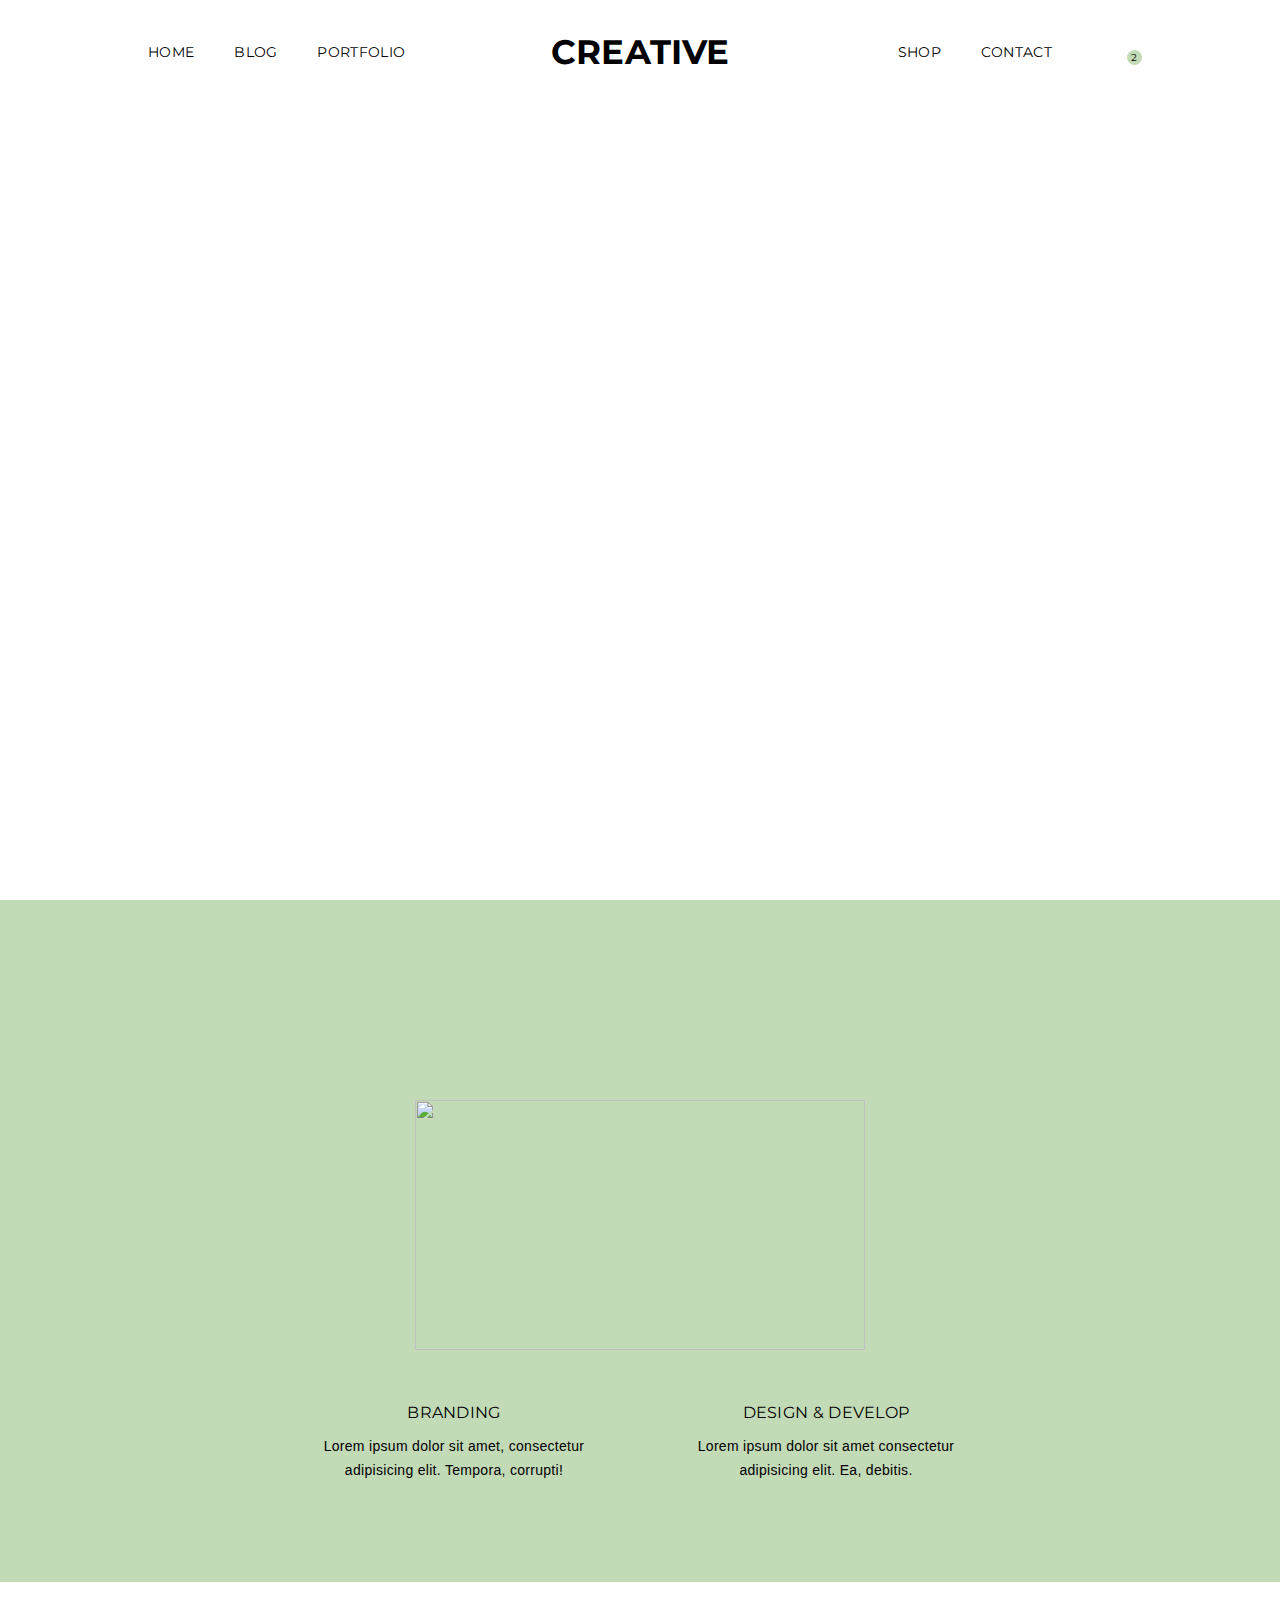
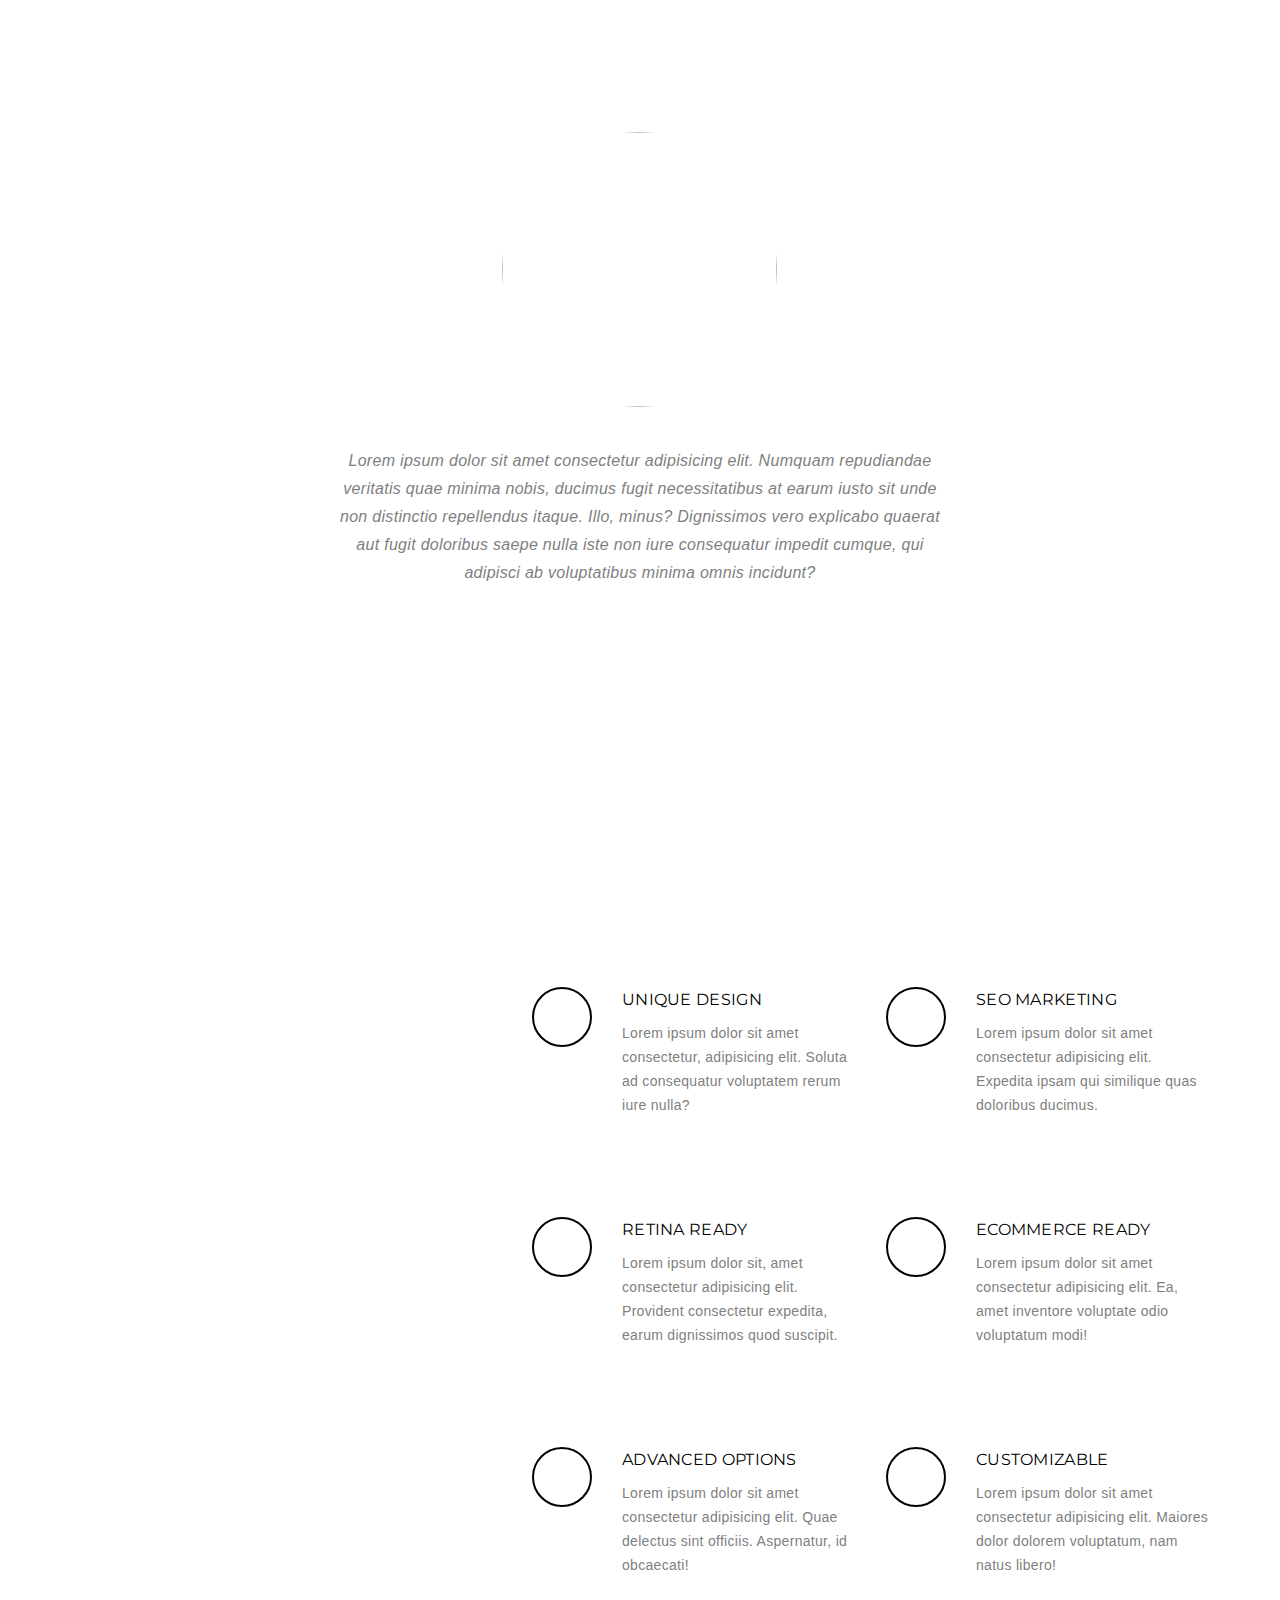
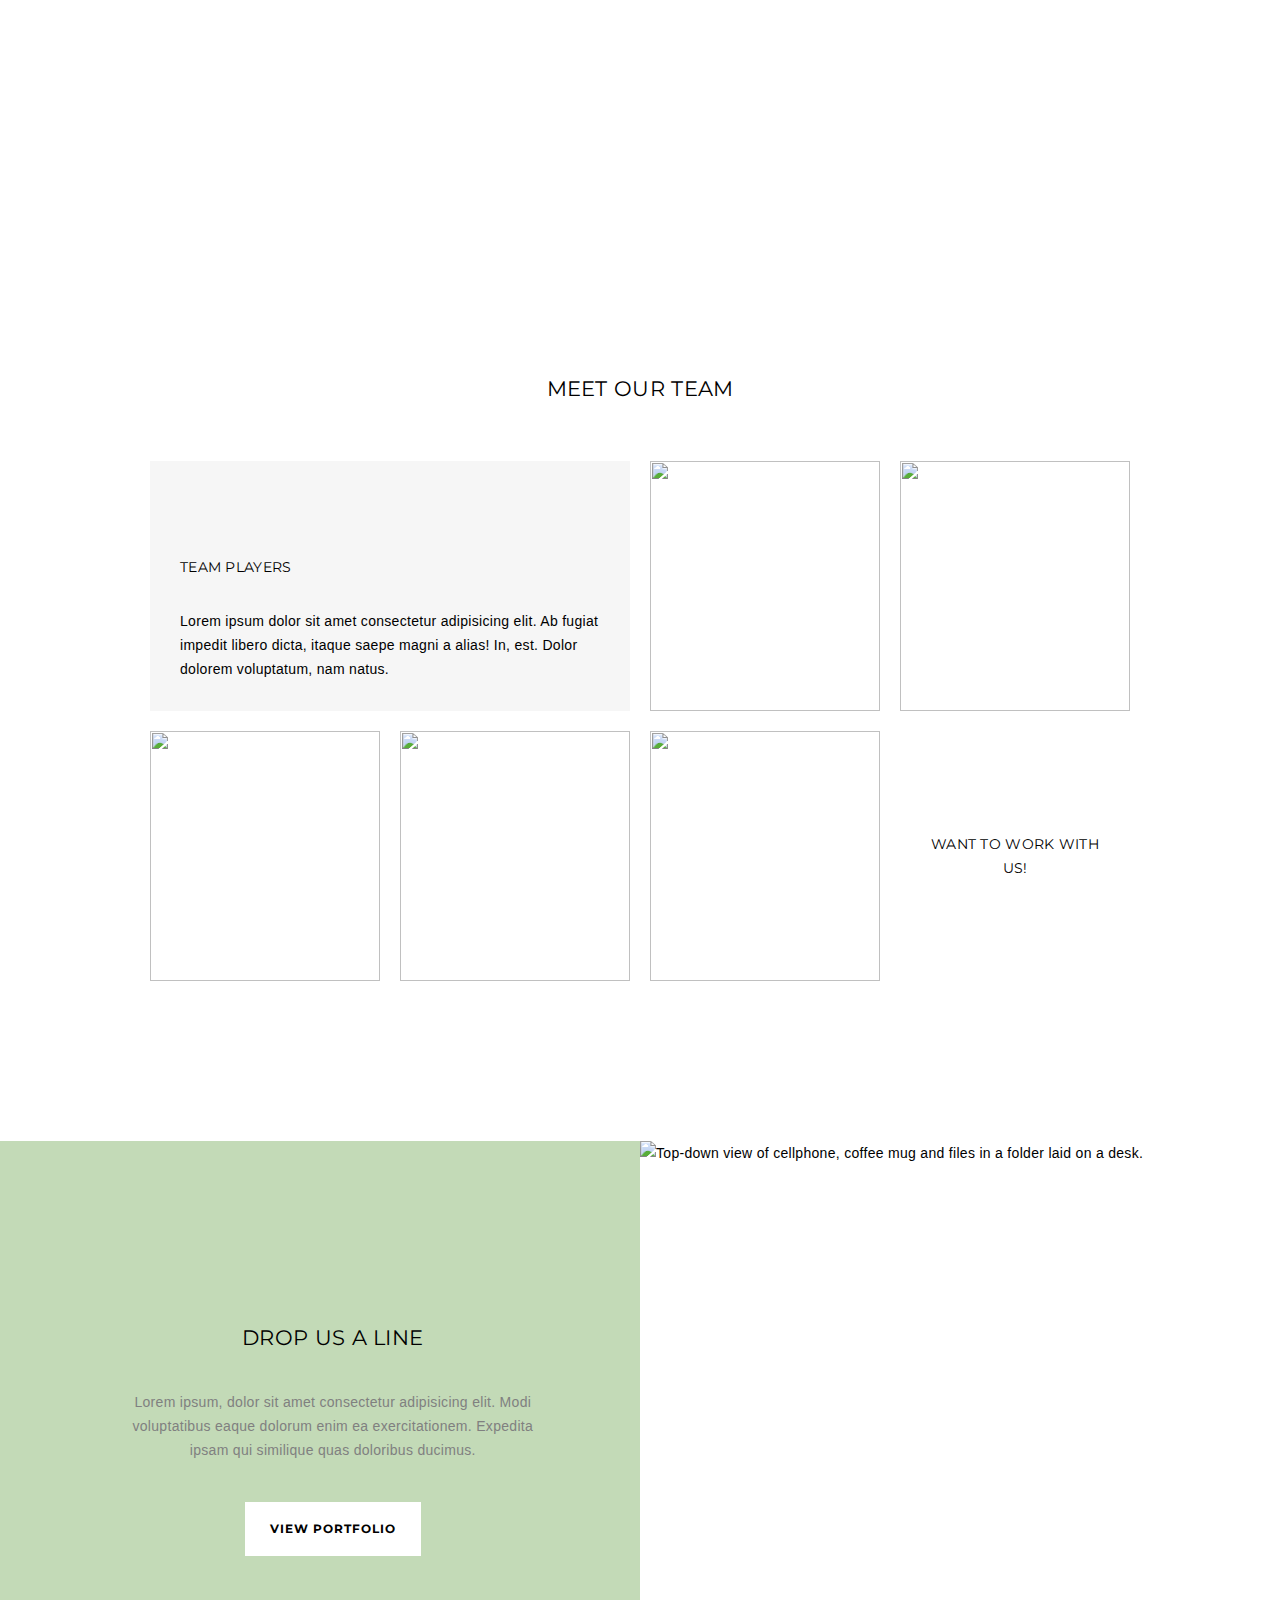
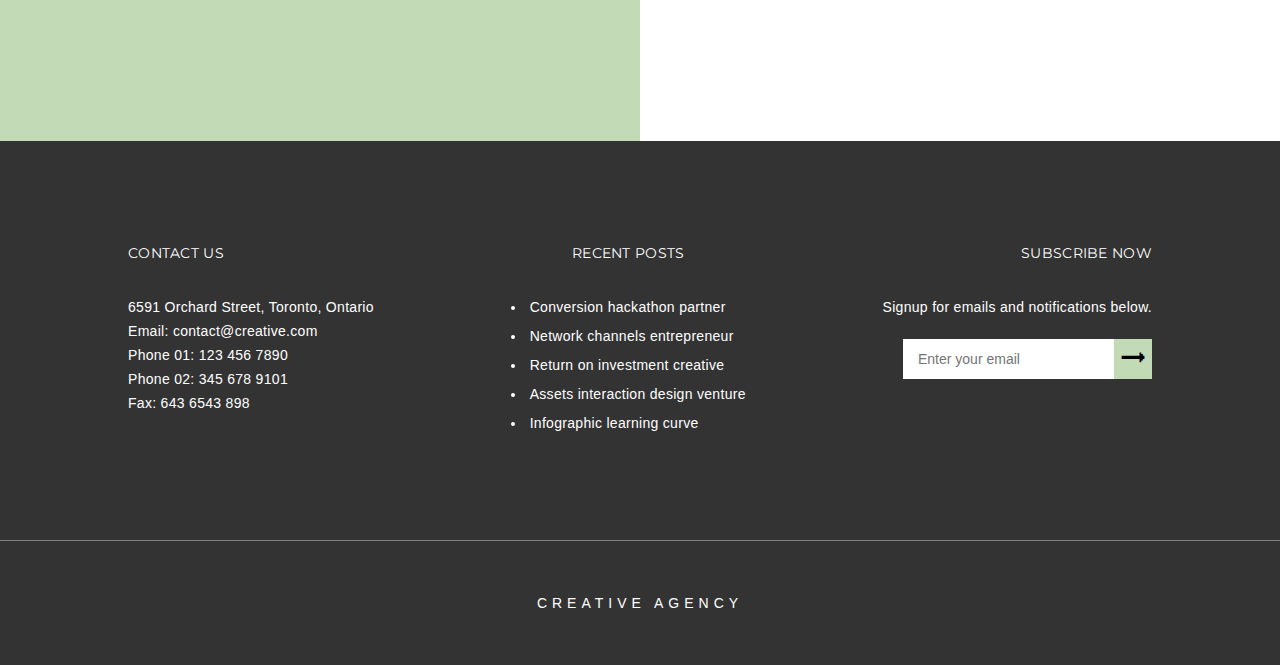
==== commit bfcc7ef8: "Resolved issue with footer on main page" ====
--- a/index.html
+++ b/index.html
@@ -13,7 +13,7 @@
 </head>
 <body>
     <!-- Header starts here -->
-    <header class="home" id="home">
+    <header class="home-header" id="home">
         <nav class="wrapper">
             <ul class="nav-menu">
                 <div>
@@ -46,7 +46,7 @@
     </header>
     <!-- Header ends here -->
     <!-- Main starts here -->
-    <main class="home">
+    <main class="home-main">
         <section class="overview">
             <div class="overview-image">
                 <img src="./assets/home-2.jpeg" alt="">
@@ -183,8 +183,7 @@
             <div class="contact-us">
                 <h4>Contact Us</h4>
                 <address>
-                    6591 Orchard Street, Toronto, Ontario<br>Email: contact@creative.com<br>Phone 01: 123 456 7890<br>Phone
-                    02: 345 678 9101<br>Fax: 643 6543 898
+                    6591 Orchard Street, Toronto, Ontario<br>Email: contact@creative.com<br>Phone 01: 123 456 7890<br>Phone 02: 345 678 9101<br>Fax: 643 6543 898
                 </address>
                 <div class="footer-social-links">
                     <ul>
--- a/styles/styles.css
+++ b/styles/styles.css
@@ -540,7 +540,7 @@
   background-color: #98c47e;
 }
 
-.home {
+.home-header {
   height: 100vh;
   background-image: url(../assets/home-1.jpeg);
   background-size: cover;
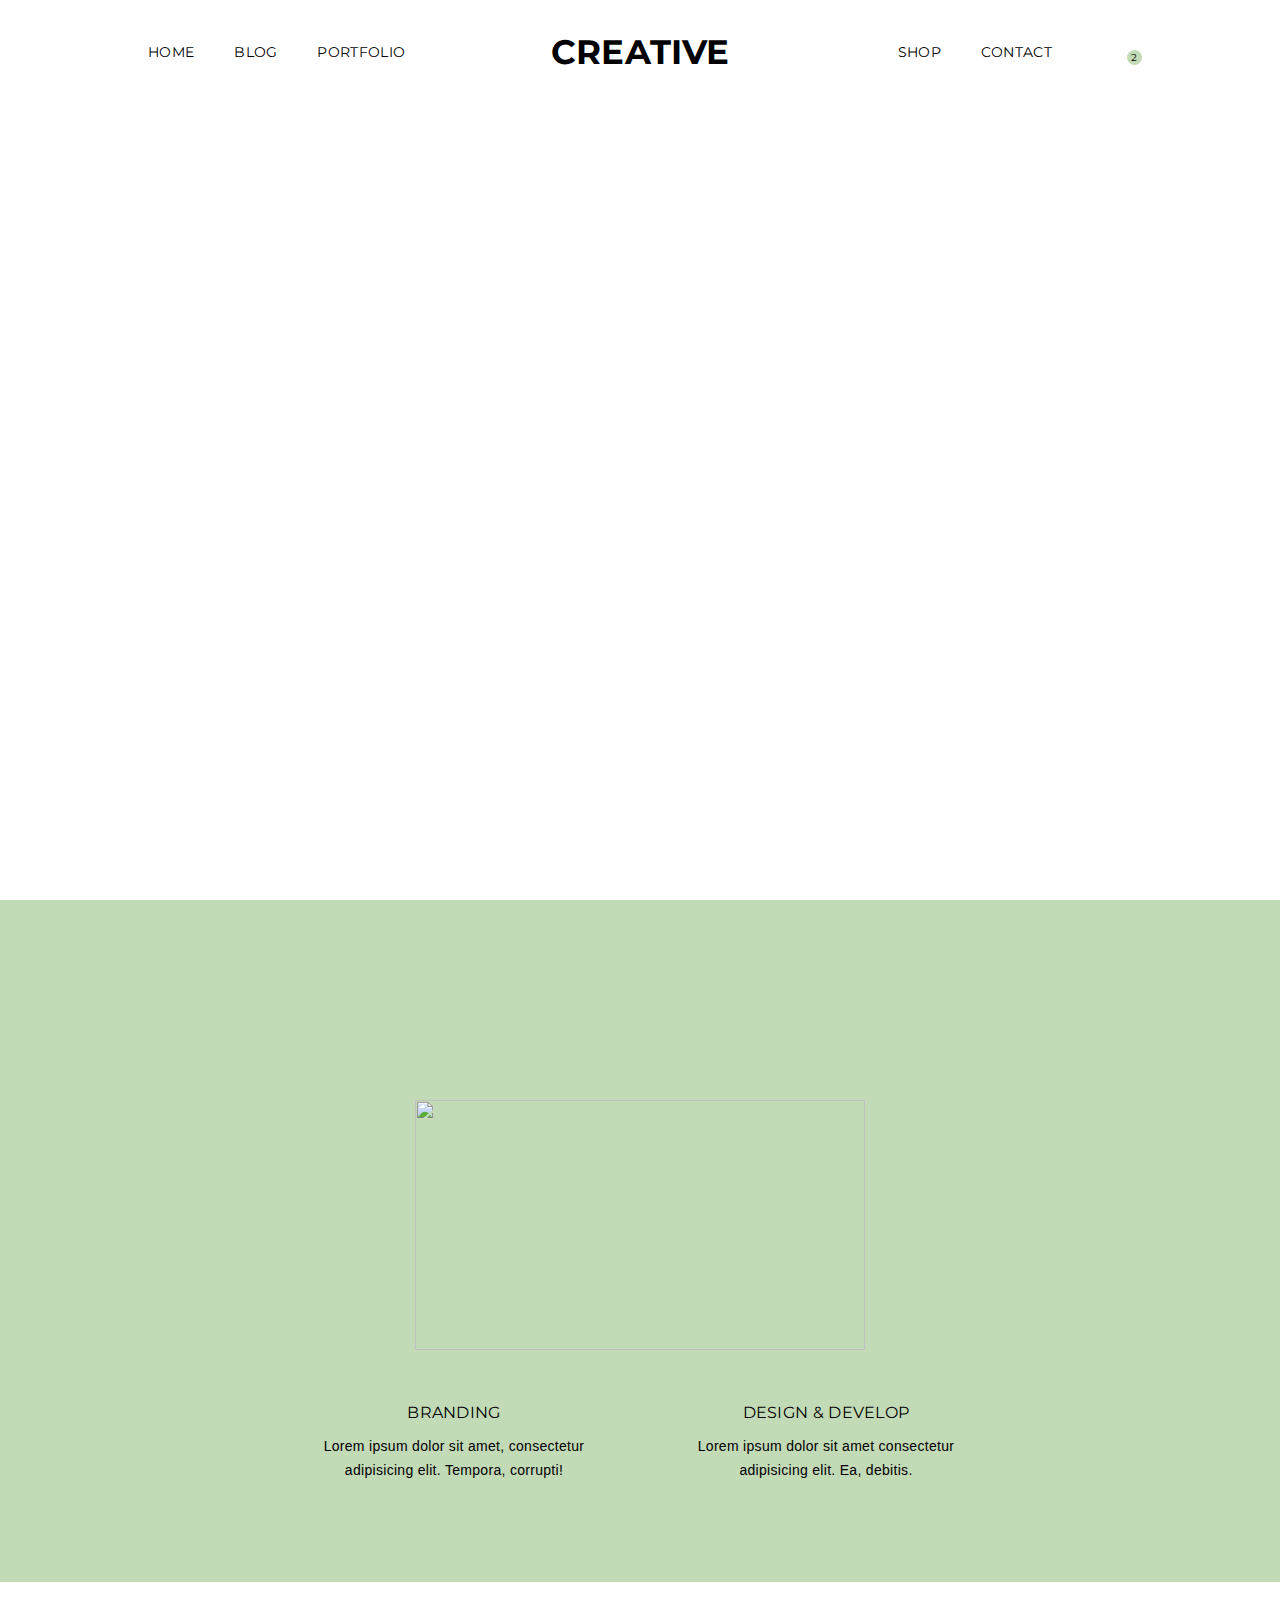
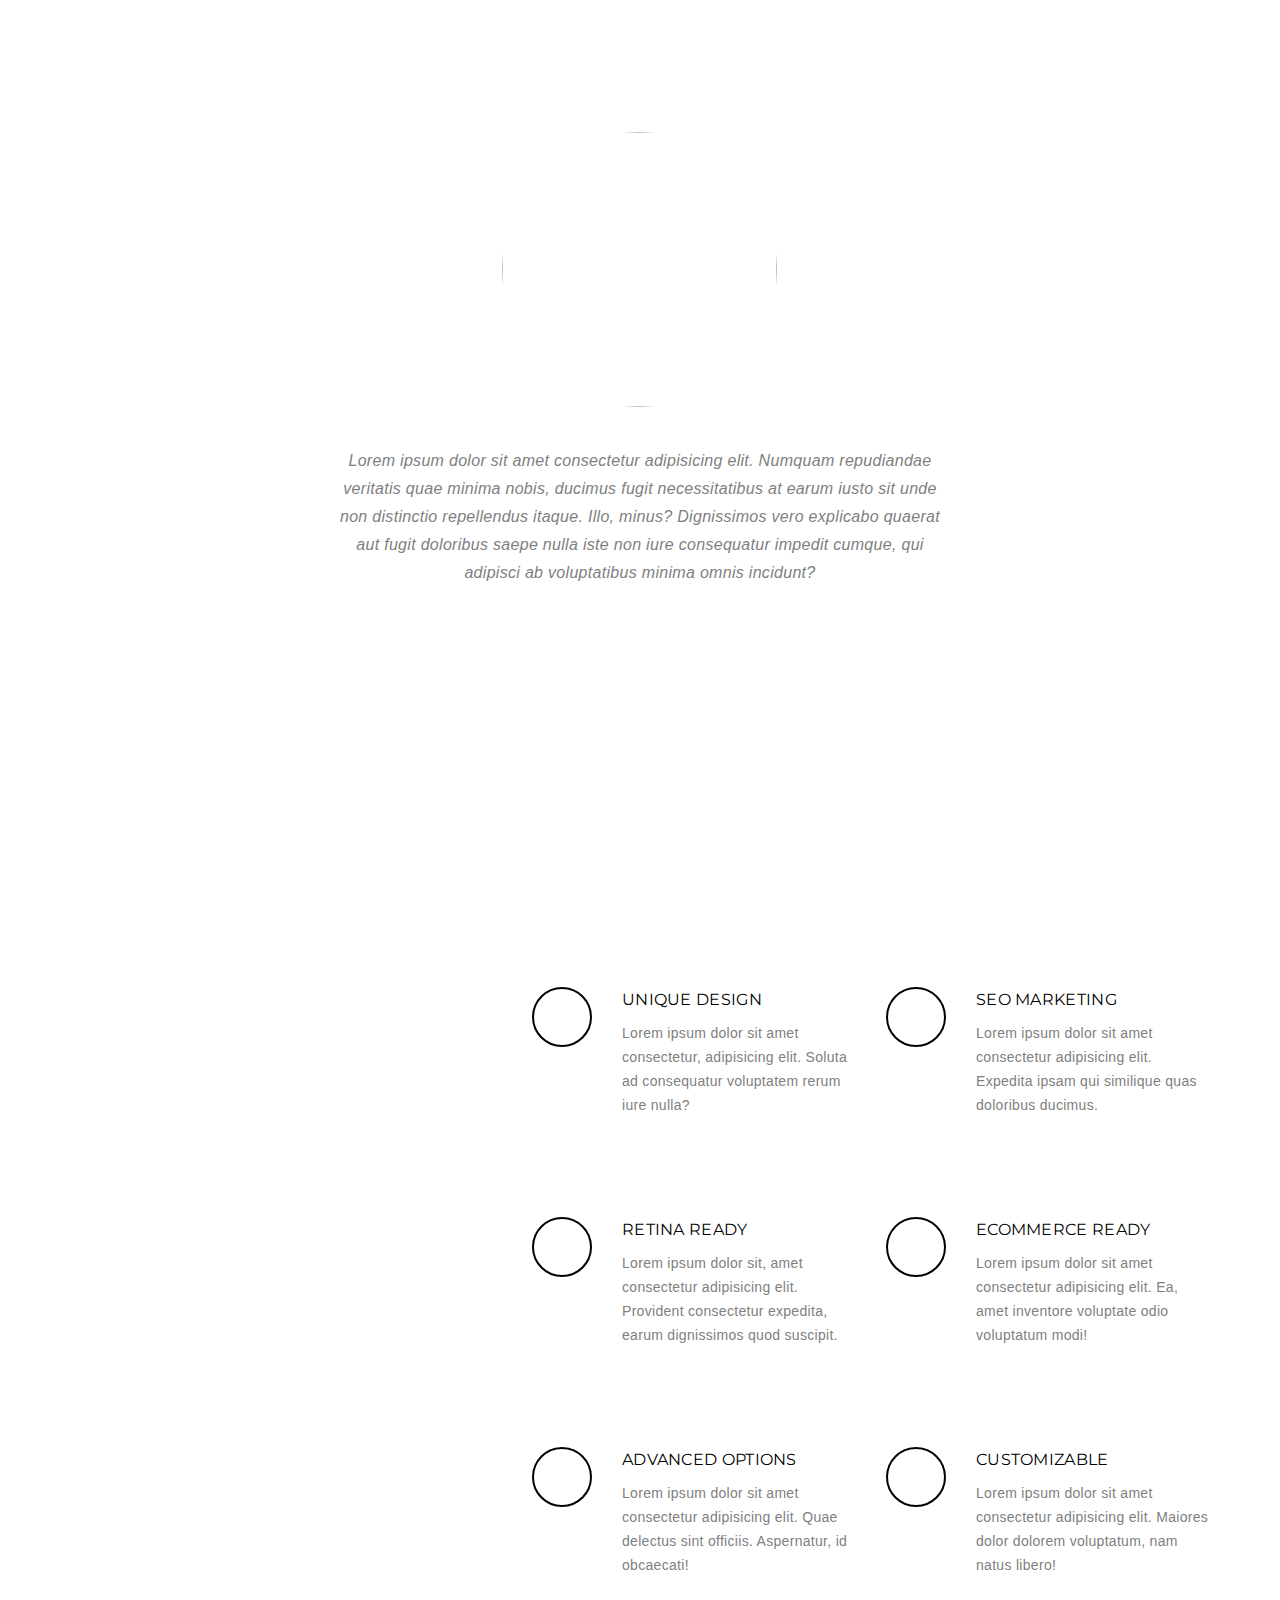
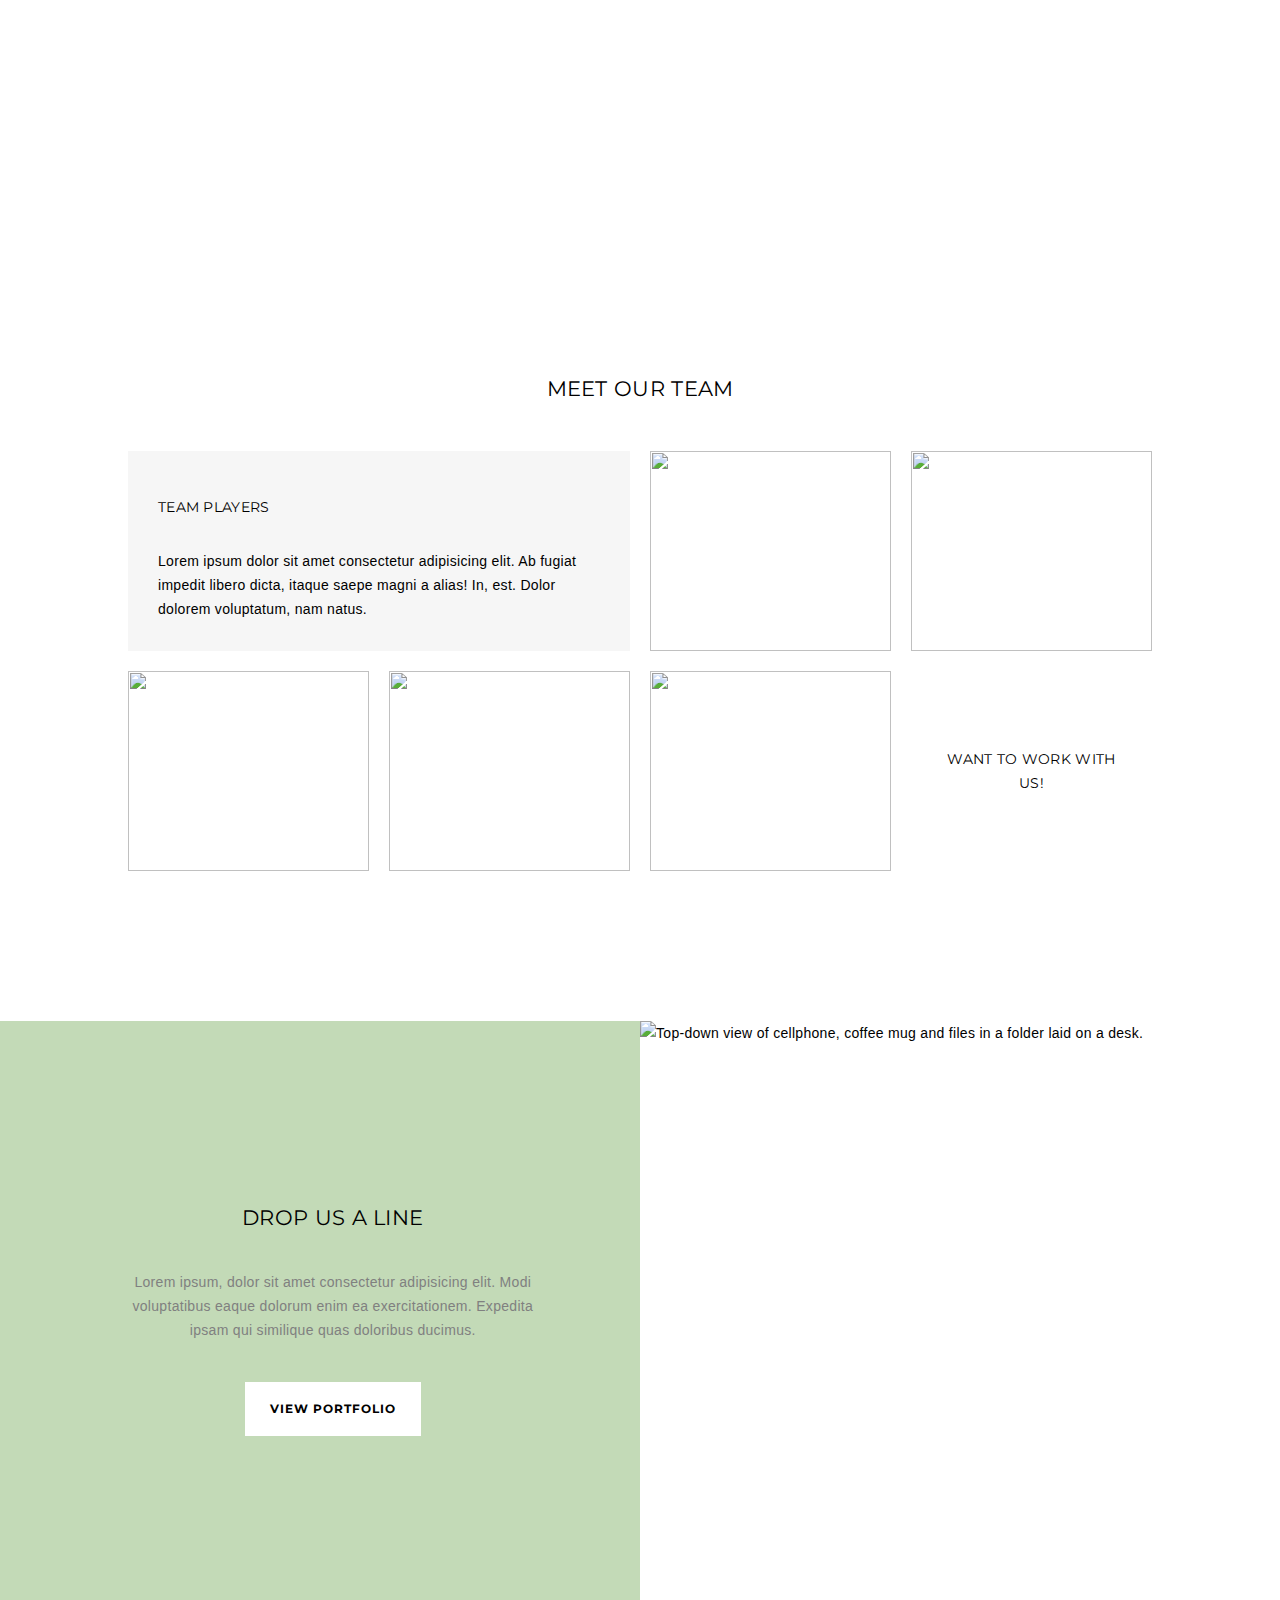
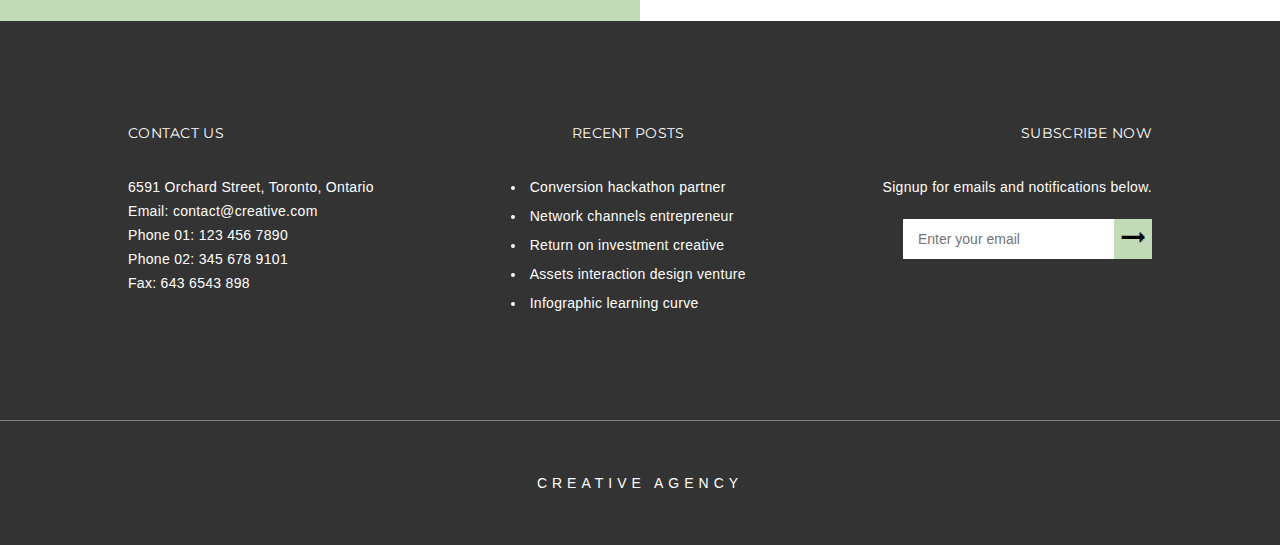
==== commit 395b6fa3: "Converted team section to css grid" ====
--- a/index.html
+++ b/index.html
@@ -15,6 +15,10 @@
     <!-- Header starts here -->
     <header class="home-header" id="home">
         <nav class="wrapper">
+            <label for="mobile-menu" class="mobile-menu pointer" aria-label="Click to toggle navigation menu">
+                <i class="fas fa-bars" aria-hidden="true"></i>
+            </label>
+            <input type="checkbox" name="mobile-menu" id="mobile-menu" aria-hidden="true" autocomplete="off">
             <ul class="nav-menu">
                 <div>
                     <li><a href="#home">Home</a></li>
@@ -37,10 +41,6 @@
                     </li>
                 </div>
             </ul>
-            <label for="mobile-menu" class="mobile-menu" aria-label="Click to toggle navigation menu">
-                <i class="fas fa-bars" aria-hidden="true"></i>
-            </label>
-            <input type="checkbox" name="mobile-menu" id="mobile-menu" aria-hidden="true">
             <h1 class="logo">Creative</h1>
         </nav>
     </header>
@@ -49,7 +49,7 @@
     <main class="home-main">
         <section class="overview">
             <div class="overview-image">
-                <img src="./assets/home-2.jpeg" alt="">
+                <img src="./assets/home-2.jpeg" alt=""> 
             </div>
             <div class="overview-text">
                 <div>
@@ -136,27 +136,27 @@
         </section>
         <section class="wrapper team-section">
             <h2>Meet Our Team</h2>
-            <div class="team-content">
-                <div class="team-txt-container txt-1">
+            <div class="team-container">
+                <div class="team-txt-1">
                     <h4>Team Players</h4>
                     <p>Lorem ipsum dolor sit amet consectetur adipisicing elit. Ab fugiat impedit libero dicta, itaque saepe magni a alias! In, est. Dolor dolorem voluptatum, nam natus.</p>
                 </div>
-                <div class="team-img-container">
+                <div class="team-img">
                     <img src="assets/home-5.jpeg" alt="">
                 </div>
-                <div class="team-img-container">
+                <div class="team-img">
                     <img src="assets/home-6.jpeg" alt="">
                 </div>
-                <div class="team-img-container">
+                <div class="team-img">
                     <img src="assets/home-7.jpeg" alt="">
                 </div>
-                <div class="team-img-container">
+                <div class="team-img">
                     <img src="assets/home-8.jpeg" alt="">
                 </div>
-                <div class="team-img-container">
+                <div class="team-img">
                     <img src="assets/home-9.jpeg" alt="">
                 </div>
-                <div class="team-txt-container txt-2">
+                <div class="team-txt-2">
                     <h4>Want to work with us!</h4>
                 </div>
             </div>
--- a/styles/styles.css
+++ b/styles/styles.css
@@ -445,7 +445,7 @@
 .mobile-menu {
   position: absolute;
   right: 0;
-  top: 0;
+  top: -1px;
   font-size: 2.6rem;
   height: 0;
   overflow: hidden;
@@ -491,6 +491,10 @@
 
 address {
   margin-bottom: 20px;
+}
+
+.recent-posts {
+  padding: 0 20px;
 }
 
 .recent-posts h4 {
@@ -559,7 +563,7 @@
   position: relative;
 }
 
-.overview-image::after {
+.overview-image::before {
   content: url(../assets/home-circle-text.png);
   position: absolute;
   top: -100px;
@@ -693,31 +697,17 @@
   margin-bottom: 50px;
 }
 
-.team-content {
-  max-width: 1000px;
+.team-container {
   margin: 0 auto;
-  display: -webkit-box;
-  display: -ms-flexbox;
-  display: flex;
-  -ms-flex-wrap: wrap;
-      flex-wrap: wrap;
-  -webkit-box-pack: center;
-      -ms-flex-pack: center;
-          justify-content: center;
-}
-
-.team-content div {
-  height: 250px;
-  margin: 10px;
-}
-
-.txt-2,
-.team-img-container {
-  width: calc(250px - 20px);
-}
-
-.txt-1 {
-  width: calc(500px - 20px);
+  display: -ms-grid;
+  display: grid;
+  grid-gap: 20px;
+  grid-auto-rows: 200px;
+  -ms-grid-columns: (minmax(200px, 1fr))[auto-fit];
+      grid-template-columns: repeat(auto-fit, minmax(200px, 1fr));
+}
+
+.team-txt-1 {
   background-color: #F6F6F6;
   padding: 30px;
   display: -webkit-box;
@@ -730,9 +720,12 @@
   -webkit-box-pack: end;
       -ms-flex-pack: end;
           justify-content: flex-end;
-}
-
-.txt-2 {
+  -ms-grid-column: 1;
+  -ms-grid-column-span: 2;
+  grid-column: 1 / 3;
+}
+
+.team-txt-2 {
   display: -webkit-box;
   display: -ms-flexbox;
   display: flex;
@@ -745,7 +738,7 @@
   text-transform: uppercase;
 }
 
-.txt-2 h4 {
+.team-txt-2 h4 {
   text-align: center;
   width: 80%;
   margin: 0;
@@ -1092,6 +1085,7 @@
   height: 200px;
   background-size: cover;
   background-position: center;
+  background-position: left;
 }
 
 .full-bleed-image-2 {
@@ -1167,9 +1161,43 @@
   .mobile-menu {
     height: auto;
     overflow: visible;
+    z-index: 20;
   }
   .nav-menu {
-    display: none;
+    background-color: #F6F6F6;
+    height: 100vh;
+    width: 100vw;
+    position: fixed;
+    top: 0;
+    right: 0;
+    -webkit-box-orient: vertical;
+    -webkit-box-direction: normal;
+        -ms-flex-direction: column;
+            flex-direction: column;
+    -webkit-box-align: center;
+        -ms-flex-align: center;
+            align-items: center;
+    -webkit-box-pack: center;
+        -ms-flex-pack: center;
+            justify-content: center;
+    z-index: 10;
+    -webkit-transition: all 0.5s;
+    transition: all 0.5s;
+  }
+  .nav-menu div {
+    -webkit-box-orient: vertical;
+    -webkit-box-direction: normal;
+        -ms-flex-direction: column;
+            flex-direction: column;
+    -webkit-box-align: center;
+        -ms-flex-align: center;
+            align-items: center;
+  }
+  .nav-menu li {
+    margin: 10px 0;
+  }
+  header input:checked + ul {
+    right: -100%;
   }
   .services-content {
     -webkit-box-orient: vertical;
@@ -1206,6 +1234,30 @@
   .blog-header {
     height: 400px;
   }
+  .overview-image {
+    width: 70%;
+    height: 70%;
+  }
+  .overview-image::before {
+    -webkit-transform: scale(0.7);
+            transform: scale(0.7);
+  }
+  .overview-text {
+    width: 100%;
+    -webkit-box-orient: vertical;
+    -webkit-box-direction: normal;
+        -ms-flex-direction: column;
+            flex-direction: column;
+    -webkit-box-align: center;
+        -ms-flex-align: center;
+            align-items: center;
+  }
+  .overview-text div:first-of-type {
+    margin-bottom: 50px;
+  }
+  .overview-text div {
+    width: 70%;
+  }
   .product-gallery div {
     width: 80%;
   }
@@ -1267,6 +1319,13 @@
   .wrapper {
     width: 85%;
   }
+  .overview {
+    padding: 100px 0;
+  }
+  .overview-image::before {
+    -webkit-transform: scale(0.5);
+            transform: scale(0.5);
+  }
   .product-gallery {
     padding: 100px 0;
     font-size: 1.4rem;
@@ -1275,6 +1334,12 @@
   .product-gallery img {
     width: 225px;
     height: 225px;
+  }
+  .team-txt-1 h4 {
+    margin-bottom: 10px;
+  }
+  .team-txt-1 p {
+    line-height: 2rem;
   }
   .blog-main h1 {
     font-size: 4.4rem;
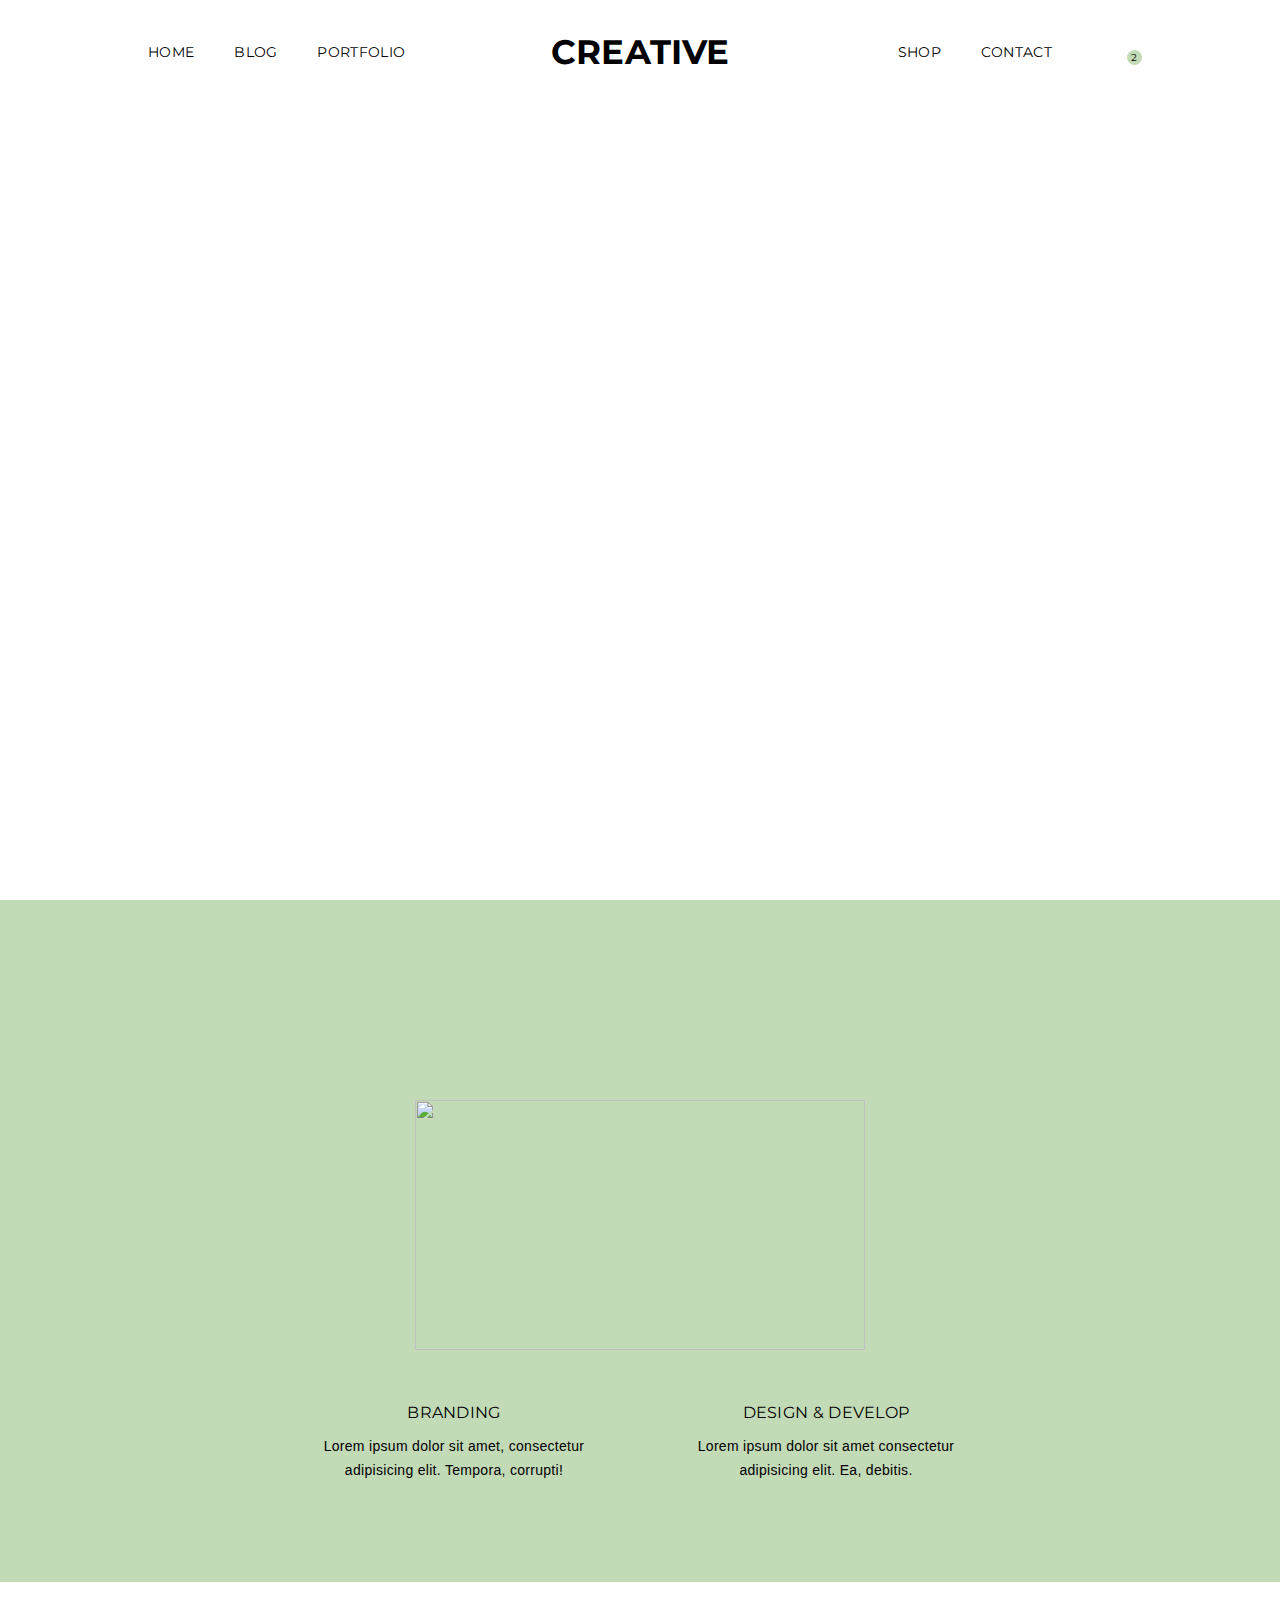
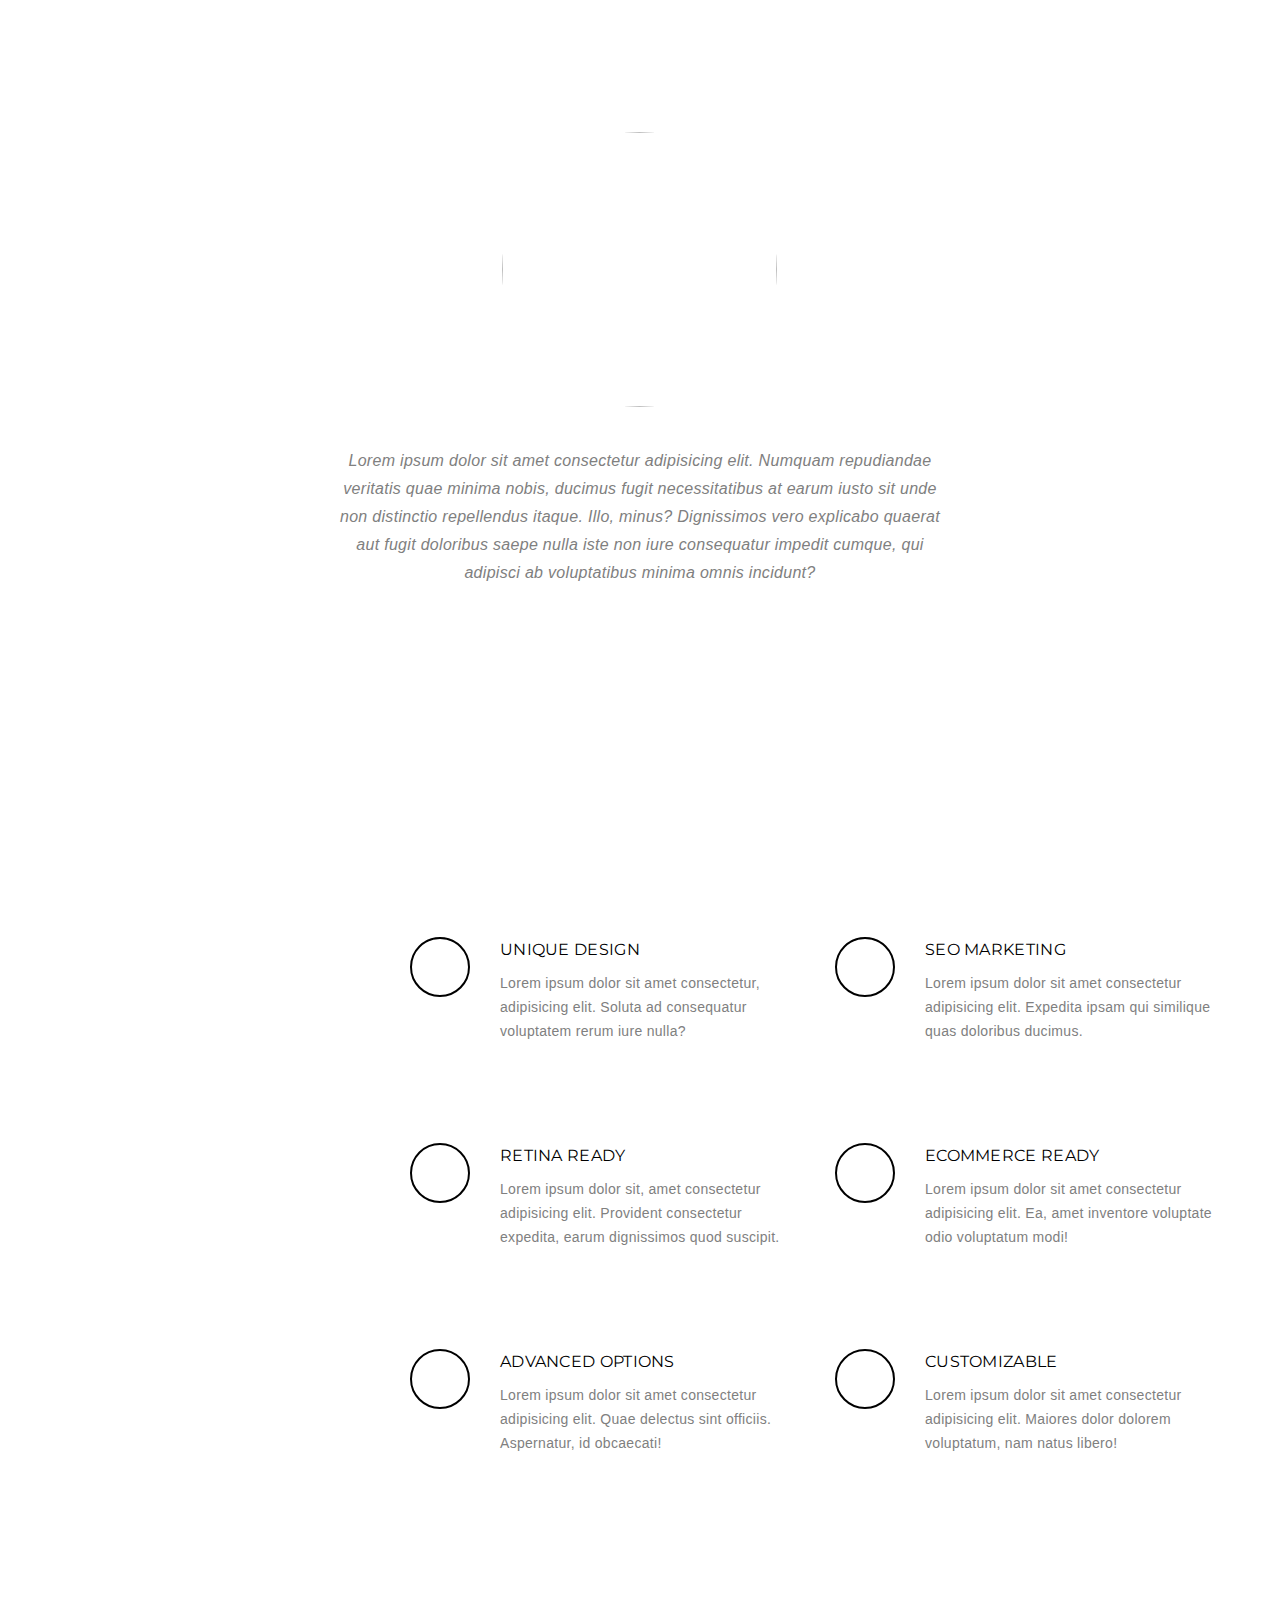
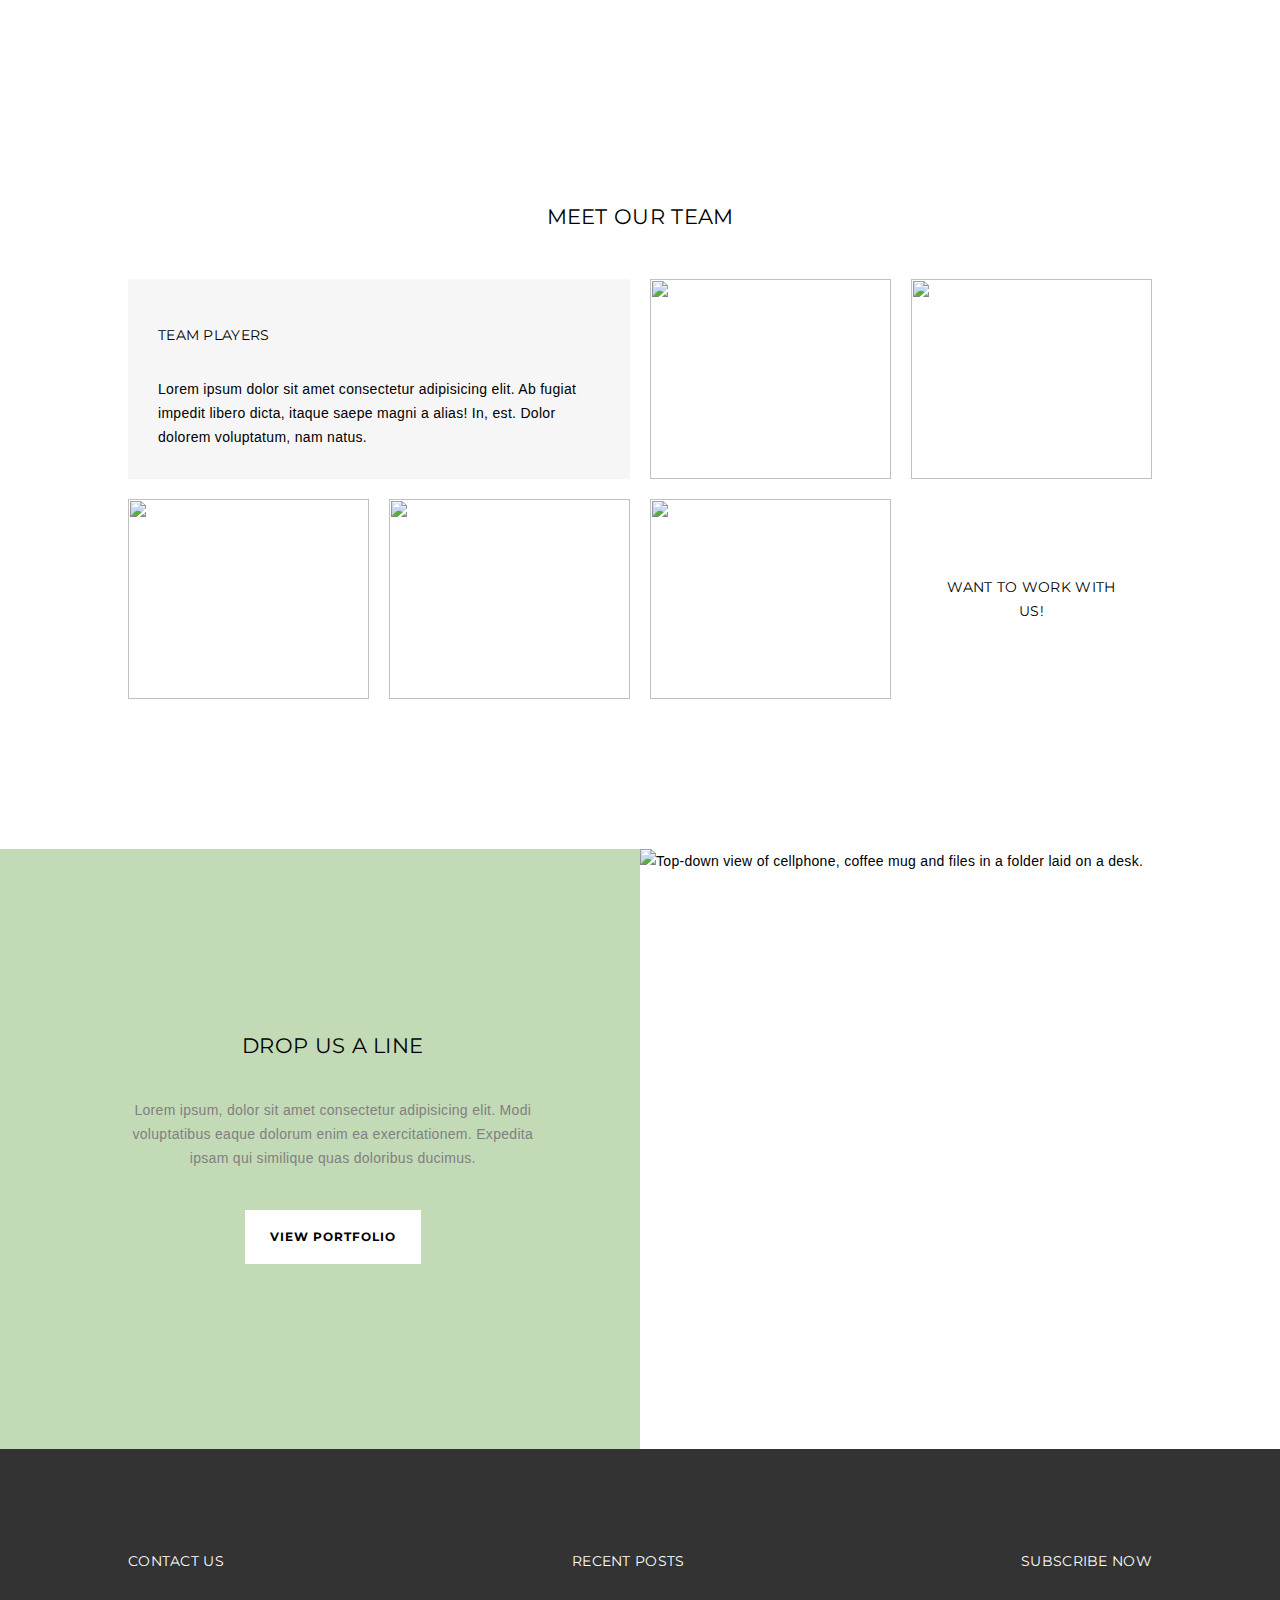
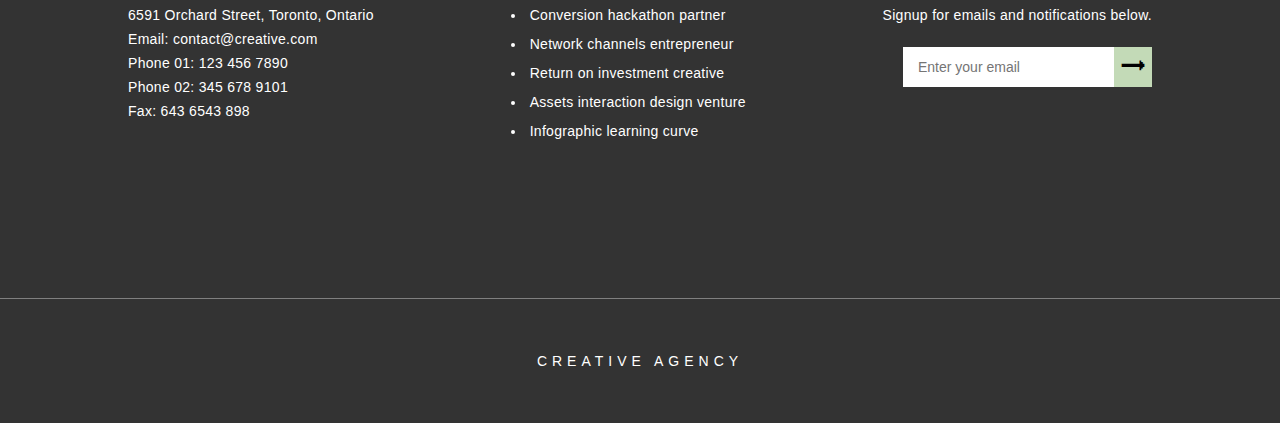
==== commit 76075d44: "Made footer repsonsive on mobile" ====
--- a/index.html
+++ b/index.html
@@ -18,7 +18,7 @@
             <label for="mobile-menu" class="mobile-menu pointer" aria-label="Click to toggle navigation menu">
                 <i class="fas fa-bars" aria-hidden="true"></i>
             </label>
-            <input type="checkbox" name="mobile-menu" id="mobile-menu" aria-hidden="true" autocomplete="off">
+            <input type="checkbox" name="mobile-menu" id="mobile-menu" aria-hidden="true" autocomplete="off" checked="false">
             <ul class="nav-menu">
                 <div>
                     <li><a href="#home">Home</a></li>
@@ -75,64 +75,66 @@
             </button>
         </section>
         <section class="services-section">
-            <ul class="services-content">
-                <li>
-                    <div class="icon-container">
-                        <i class="fas fa-magic"></i>
-                    </div> 
-                    <div class="services-text">
-                        <h3>Unique Design</h3>
-                        <p>Lorem ipsum dolor sit amet consectetur, adipisicing elit. Soluta ad consequatur voluptatem rerum iure nulla?</p>
-                    </div>
-                </li>
-                <li>
-                    <div class="icon-container">
-                        <i class="fas fa-map-pin"></i>
-                    </div>
-                    <div class="services-text">
-                        <h3>Seo Marketing</h3>
-                        <p>Lorem ipsum dolor sit amet consectetur adipisicing elit. Expedita ipsam qui similique quas doloribus ducimus. 
-                        </p>
-                    </div>
-                </li>
-                <li>
-                    <div class="icon-container">
-                        <i class="fas fa-desktop"></i>
-                    </div>
-                    <div class="services-text">
-                        <h3>Retina Ready</h3>
-                        <p>Lorem ipsum dolor sit, amet consectetur adipisicing elit. Provident consectetur expedita, earum dignissimos quod suscipit.</p>
-                    </div>
-                </li>
-                <li>
-                    <div class="icon-container">
-                        <i class="fas fa-shopping-bag"></i>
-                    </div>
-                    <div class="services-text">
-                        <h3>Ecommerce Ready</h3>
-                        <p>Lorem ipsum dolor sit amet consectetur adipisicing elit. Ea, amet inventore voluptate odio voluptatum modi!
-                        </p>
-                    </div>
-                </li>
-                <li>
-                    <div class="icon-container">
-                        <i class="fas fa-sliders-h"></i>
-                    </div>
-                    <div class="services-text">
-                        <h3>Advanced Options</h3>
-                        <p>Lorem ipsum dolor sit amet consectetur adipisicing elit. Quae delectus sint officiis. Aspernatur, id obcaecati!</p>
-                    </div>
-                </li>
-                <li>
-                    <div class="icon-container">
-                        <i class="far fa-smile"></i>
-                    </div>
-                    <div class="services-text">
-                        <h3>Customizable</h3>
-                        <p>Lorem ipsum dolor sit amet consectetur adipisicing elit. Maiores dolor dolorem voluptatum, nam natus libero!</p>
-                    </div>
-                </li>
-            </ul>    
+            <div class="services-wrapper">
+                <ul class="services-content">
+                    <li>
+                        <div class="icon-container">
+                            <i class="fas fa-magic"></i>
+                        </div> 
+                        <div class="services-text">
+                            <h3>Unique Design</h3>
+                            <p>Lorem ipsum dolor sit amet consectetur, adipisicing elit. Soluta ad consequatur voluptatem rerum iure nulla?</p>
+                        </div>
+                    </li>
+                    <li>
+                        <div class="icon-container">
+                            <i class="fas fa-map-pin"></i>
+                        </div>
+                        <div class="services-text">
+                            <h3>Seo Marketing</h3>
+                            <p>Lorem ipsum dolor sit amet consectetur adipisicing elit. Expedita ipsam qui similique quas doloribus ducimus. 
+                            </p>
+                        </div>
+                    </li>
+                    <li>
+                        <div class="icon-container">
+                            <i class="fas fa-desktop"></i>
+                        </div>
+                        <div class="services-text">
+                            <h3>Retina Ready</h3>
+                            <p>Lorem ipsum dolor sit, amet consectetur adipisicing elit. Provident consectetur expedita, earum dignissimos quod suscipit.</p>
+                        </div>
+                    </li>
+                    <li>
+                        <div class="icon-container">
+                            <i class="fas fa-shopping-bag"></i>
+                        </div>
+                        <div class="services-text">
+                            <h3>Ecommerce Ready</h3>
+                            <p>Lorem ipsum dolor sit amet consectetur adipisicing elit. Ea, amet inventore voluptate odio voluptatum modi!
+                            </p>
+                        </div>
+                    </li>
+                    <li>
+                        <div class="icon-container">
+                            <i class="fas fa-sliders-h"></i>
+                        </div>
+                        <div class="services-text">
+                            <h3>Advanced Options</h3>
+                            <p>Lorem ipsum dolor sit amet consectetur adipisicing elit. Quae delectus sint officiis. Aspernatur, id obcaecati!</p>
+                        </div>
+                    </li>
+                    <li>
+                        <div class="icon-container">
+                            <i class="far fa-smile"></i>
+                        </div>
+                        <div class="services-text">
+                            <h3>Customizable</h3>
+                            <p>Lorem ipsum dolor sit amet consectetur adipisicing elit. Maiores dolor dolorem voluptatum, nam natus libero!</p>
+                        </div>
+                    </li>
+                </ul>    
+            </div>
         </section>
         <section class="wrapper team-section">
             <h2>Meet Our Team</h2>
--- a/styles/styles.css
+++ b/styles/styles.css
@@ -311,6 +311,7 @@
 button {
   background-color: inherit;
   font-family: inherit;
+  color: inherit;
 }
 
 input,
@@ -428,8 +429,8 @@
   width: 15px;
   background-color: #C3DAB7;
   position: absolute;
+  top: 10px;
   right: 10px;
-  top: 10px;
   border-radius: 50%;
   display: -webkit-box;
   display: -ms-flexbox;
@@ -443,11 +444,11 @@
 }
 
 .mobile-menu {
-  position: absolute;
-  right: 0;
-  top: -1px;
   font-size: 2.6rem;
   height: 0;
+  position: absolute;
+  top: -1px;
+  right: 0;
   overflow: hidden;
 }
 
@@ -493,8 +494,9 @@
   margin-bottom: 20px;
 }
 
+.contact-us,
 .recent-posts {
-  padding: 0 20px;
+  margin-bottom: 50px;
 }
 
 .recent-posts h4 {
@@ -533,6 +535,7 @@
 }
 
 .subscription-form button {
+  color: black;
   font-size: 2.6rem;
   background-color: #C3DAB7;
   height: 40px;
@@ -609,7 +612,6 @@
 }
 
 .product-gallery button {
-  color: grey;
   font-size: 2.8rem;
   top: calc(50% - 1.4rem);
   bottom: calc(50% - 1.4rem);
@@ -635,7 +637,12 @@
   background-image: url(../assets/home-4.jpeg);
   background-size: cover;
   background-position: right;
-  padding: 200px 50px;
+}
+
+.services-wrapper {
+  max-width: 1500px;
+  margin: 0 auto;
+  padding: 150px 30px;
   display: -webkit-box;
   display: -ms-flexbox;
   display: flex;
@@ -645,25 +652,25 @@
 }
 
 .services-content {
-  width: 60%;
-  max-width: 1500px;
-  display: -webkit-box;
-  display: -ms-flexbox;
-  display: flex;
+  width: calc(800px + 50px);
+  display: -webkit-box;
+  display: -ms-flexbox;
+  display: flex;
+  -webkit-box-pack: end;
+      -ms-flex-pack: end;
+          justify-content: flex-end;
   -ms-flex-wrap: wrap;
       flex-wrap: wrap;
 }
 
 .services-content li {
-  width: calc(50% - 20px);
   margin: 50px 10px;
-  display: -webkit-box;
-  display: -ms-flexbox;
-  display: flex;
-}
-
-.services-content p {
-  color: grey;
+  -webkit-box-flex: 1;
+      -ms-flex: 1 1 400px;
+          flex: 1 1 400px;
+  display: -webkit-box;
+  display: -ms-flexbox;
+  display: flex;
 }
 
 .icon-container {
@@ -686,6 +693,10 @@
 .services-text {
   margin-left: 30px;
   width: calc(100% - 60px - 40px);
+}
+
+.services-text p {
+  color: grey;
 }
 
 .team-section {
@@ -972,16 +983,16 @@
   margin-bottom: 10px;
 }
 
-.published-comments li img {
+.published-comments img {
   height: 60px;
   width: 60px;
 }
 
-.published-comments li p:first-of-type {
+.published-comments p:first-of-type {
   text-transform: uppercase;
 }
 
-.published-comments li p:last-of-type {
+.published-comments p:last-of-type {
   color: grey;
   font-size: 1.2rem;
 }
@@ -993,18 +1004,22 @@
 }
 
 .comment-bubble {
-  width: calc(100% - 50px - 4%);
-  background-color: #F6F6F6;
+  width: calc(100% - 30px);
+  background-color: #f0f0f0;
   padding: 20px;
-  margin-left: 4%;
+  margin-left: 30px;
   position: relative;
 }
 
 .comment-bubble::before {
   content: '';
   position: absolute;
-  left: 0;
-  background-color: #F6F6F6;
+  right: 100%;
+  top: 10px;
+  height: 0;
+  width: 0;
+  border: 10px solid transparent;
+  border-right-color: #f0f0f0;
 }
 
 .post-comment {
@@ -1101,7 +1116,7 @@
 
 .long-form input,
 .long-form textarea {
-  color: grey;
+  color: #c8c8c8;
   margin: 10px 0;
   border: none;
   border-bottom: 1.5px solid #afafaf;
@@ -1199,17 +1214,6 @@
   header input:checked + ul {
     right: -100%;
   }
-  .services-content {
-    -webkit-box-orient: vertical;
-    -webkit-box-direction: normal;
-        -ms-flex-direction: column;
-            flex-direction: column;
-    width: 80%;
-    margin: auto;
-  }
-  .services-content li {
-    width: 100%;
-  }
   .contact-tiles {
     -webkit-box-orient: vertical;
     -webkit-box-direction: normal;
@@ -1227,13 +1231,21 @@
   .contact-tiles li:not(:last-of-type) {
     border-right: none;
   }
+  .recent-posts h4 {
+    text-align: left;
+  }
+  .subscribe-now {
+    -webkit-box-align: start;
+        -ms-flex-align: start;
+            align-items: flex-start;
+    -webkit-box-flex: 1;
+        -ms-flex: 1 1 100%;
+            flex: 1 1 100%;
+  }
 }
 
 /* for tablet screens */
 @media (max-width: 768px) {
-  .blog-header {
-    height: 400px;
-  }
   .overview-image {
     width: 70%;
     height: 70%;
@@ -1243,7 +1255,6 @@
             transform: scale(0.7);
   }
   .overview-text {
-    width: 100%;
     -webkit-box-orient: vertical;
     -webkit-box-direction: normal;
         -ms-flex-direction: column;
@@ -1258,8 +1269,8 @@
   .overview-text div {
     width: 70%;
   }
-  .product-gallery div {
-    width: 80%;
+  .services-wrapper {
+    padding: 100px 30px;
   }
   .portfolio-section {
     -webkit-box-orient: vertical;
@@ -1268,17 +1279,22 @@
             flex-direction: column;
     height: auto;
   }
+  .product-gallery div,
   .portfolio-wrapper {
     width: 85%;
+  }
+  .blog-header,
+  .portfolio-wrapper,
+  .text-background,
+  .portfolio-img-container {
     height: 400px;
   }
-  .portfolio-text {
-    width: 100%;
-  }
+  .overview-text,
+  .long-form input,
+  .portfolio-text,
   .text-background,
   .portfolio-img-container {
     width: 100%;
-    height: 400px;
   }
   article nav {
     margin-bottom: 0;
@@ -1296,30 +1312,17 @@
   .related-posts li div {
     height: 200px;
   }
-  .recent-posts {
-    margin: 50px 0;
-  }
-  .recent-posts h4 {
-    text-align: left;
-  }
-  .subscribe-now {
-    -webkit-box-align: start;
-        -ms-flex-align: start;
-            align-items: flex-start;
-  }
 }
 
 @media (max-width: 480px) {
   .logo {
     font-size: 2.6rem;
   }
-  .blog-header {
-    height: 350px;
-  }
   .wrapper {
     width: 85%;
   }
-  .overview {
+  .overview,
+  .product-gallery {
     padding: 100px 0;
   }
   .overview-image::before {
@@ -1327,7 +1330,6 @@
             transform: scale(0.5);
   }
   .product-gallery {
-    padding: 100px 0;
     font-size: 1.4rem;
     line-height: 2.2rem;
   }
@@ -1340,6 +1342,9 @@
   }
   .team-txt-1 p {
     line-height: 2rem;
+  }
+  .blog-header {
+    height: 350px;
   }
   .blog-main h1 {
     font-size: 4.4rem;
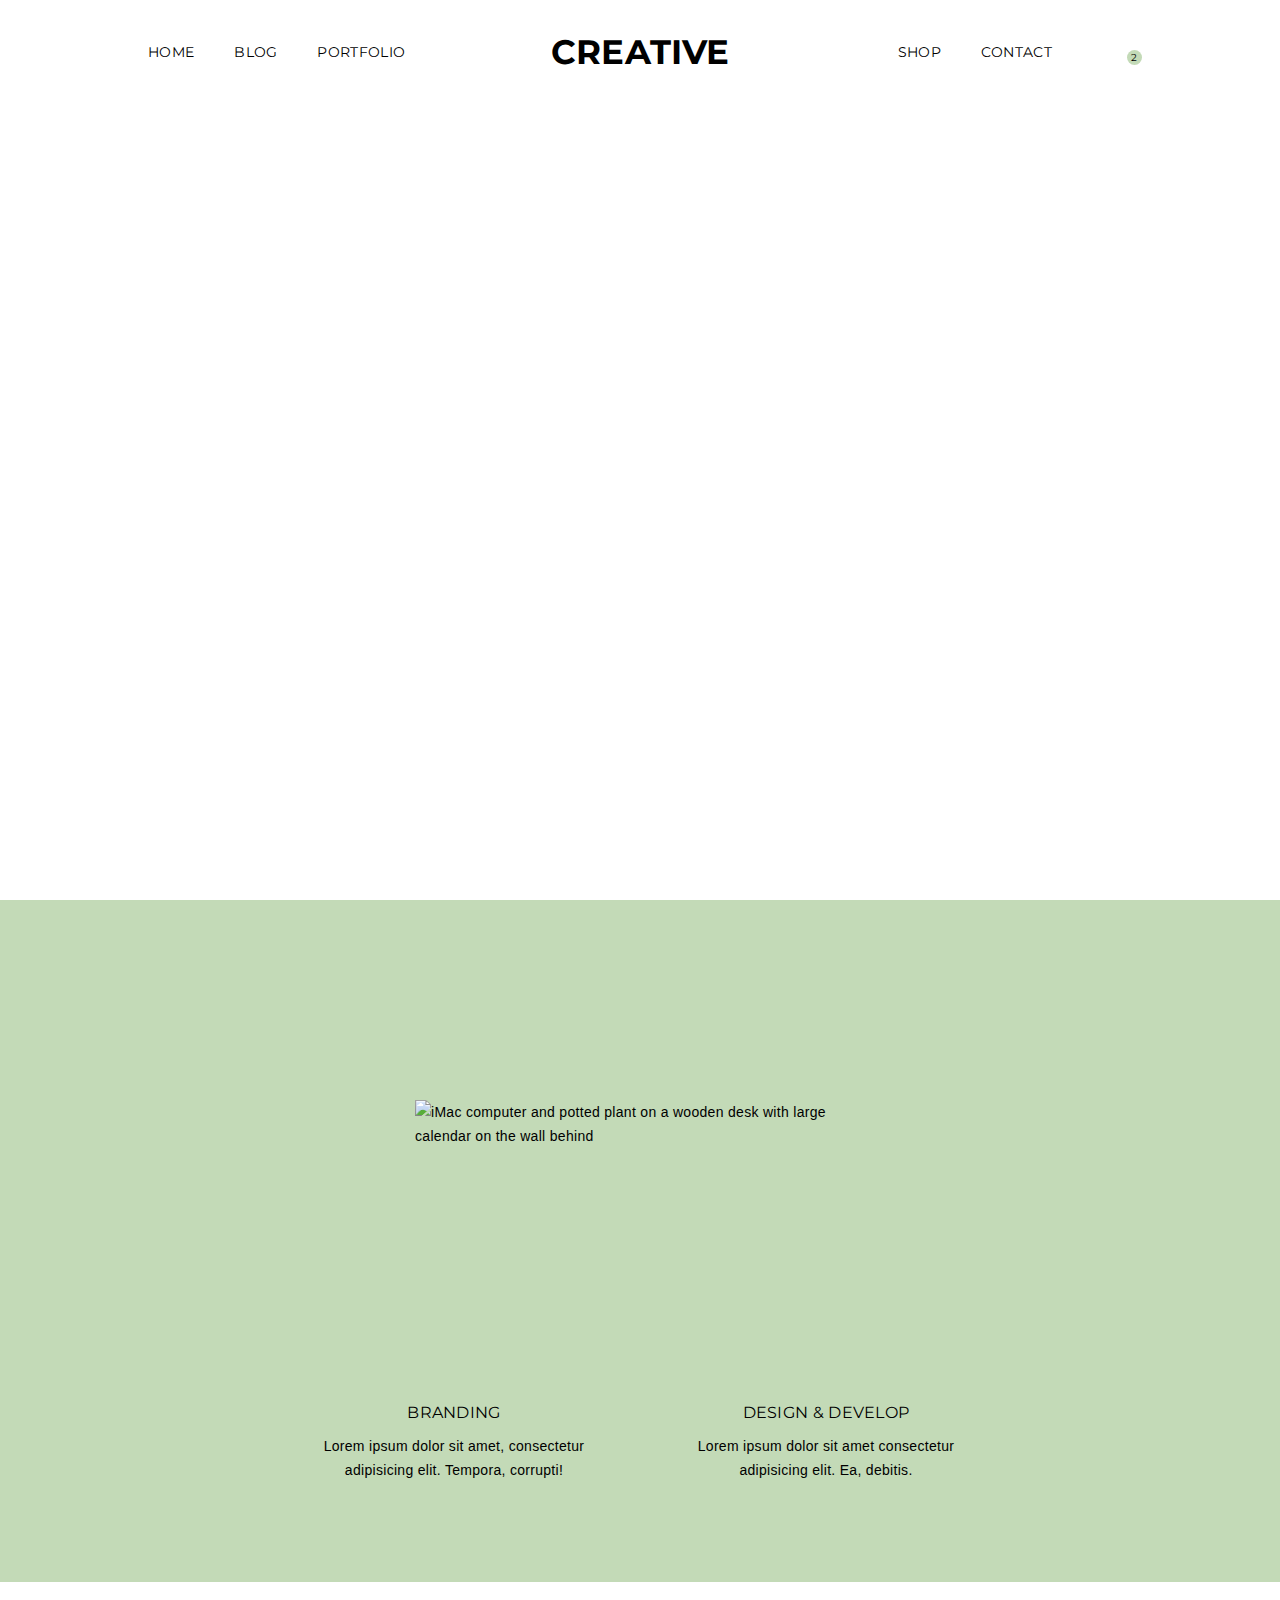
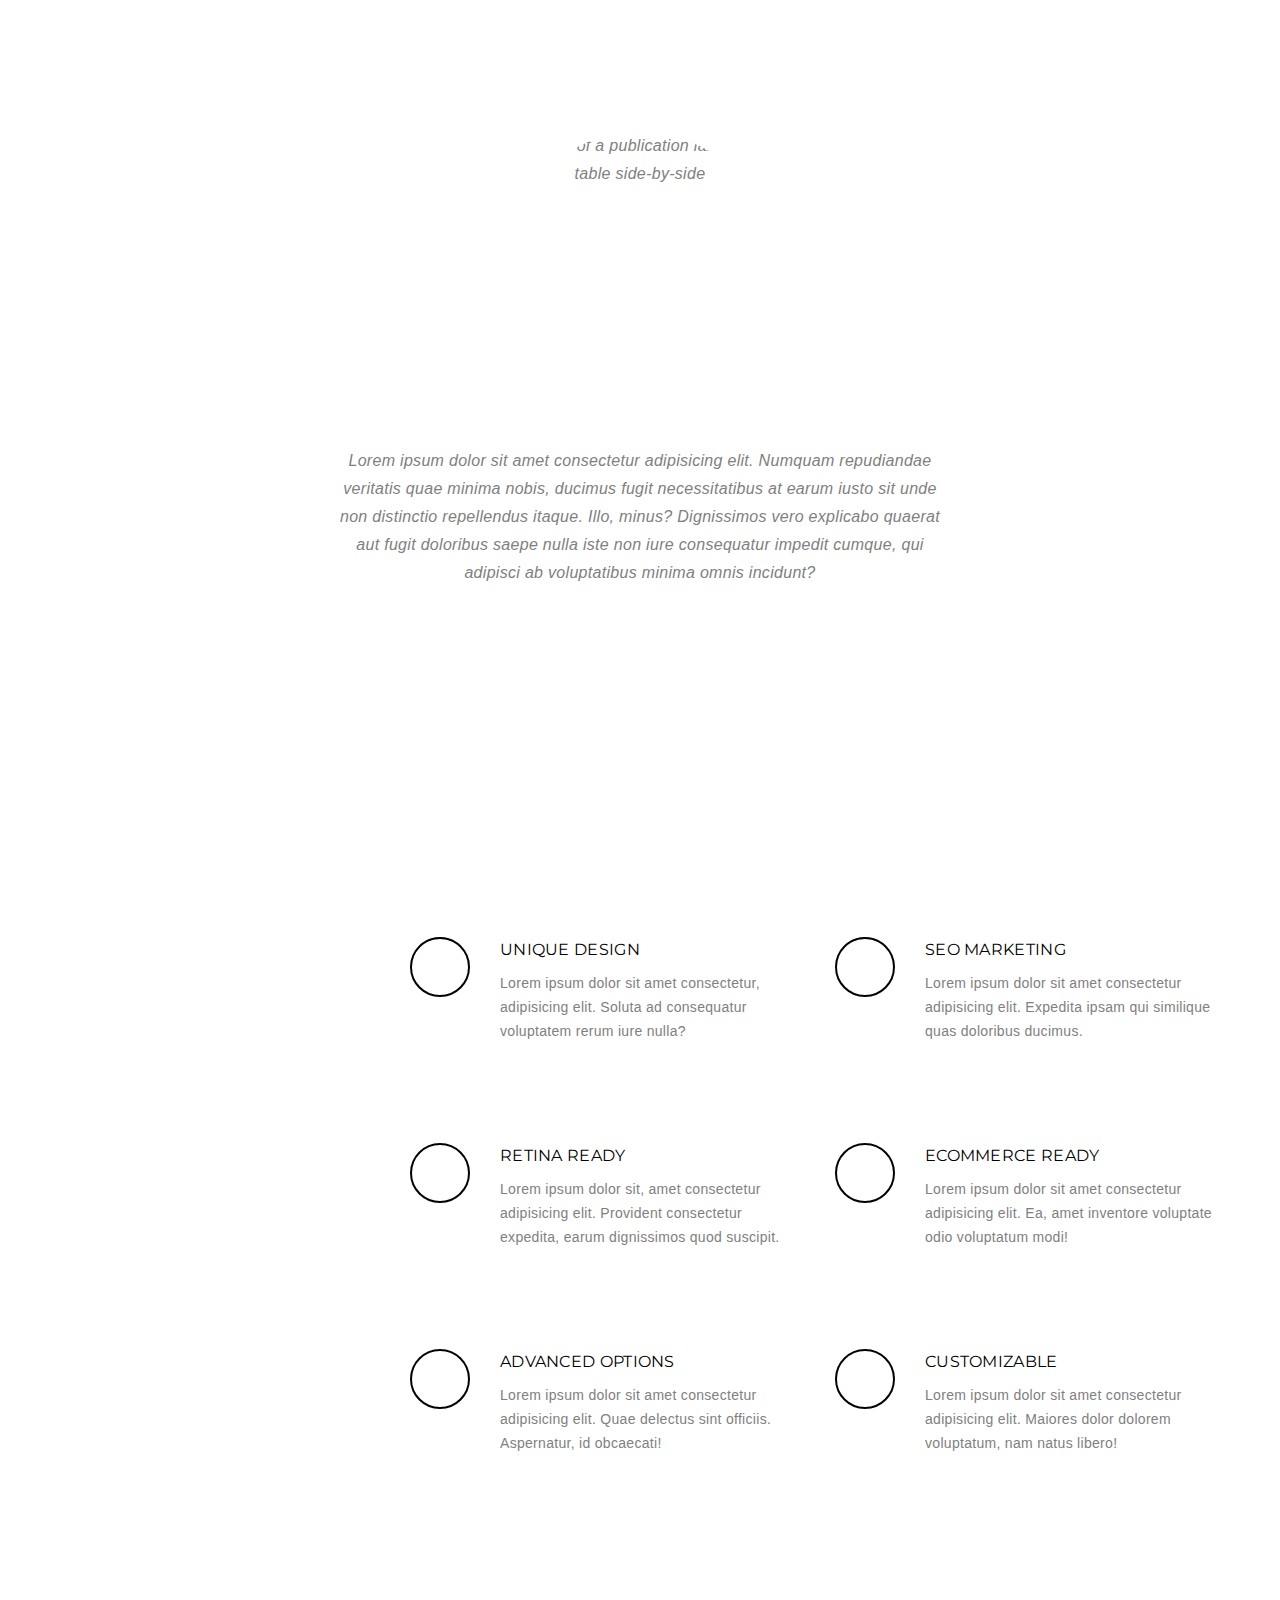
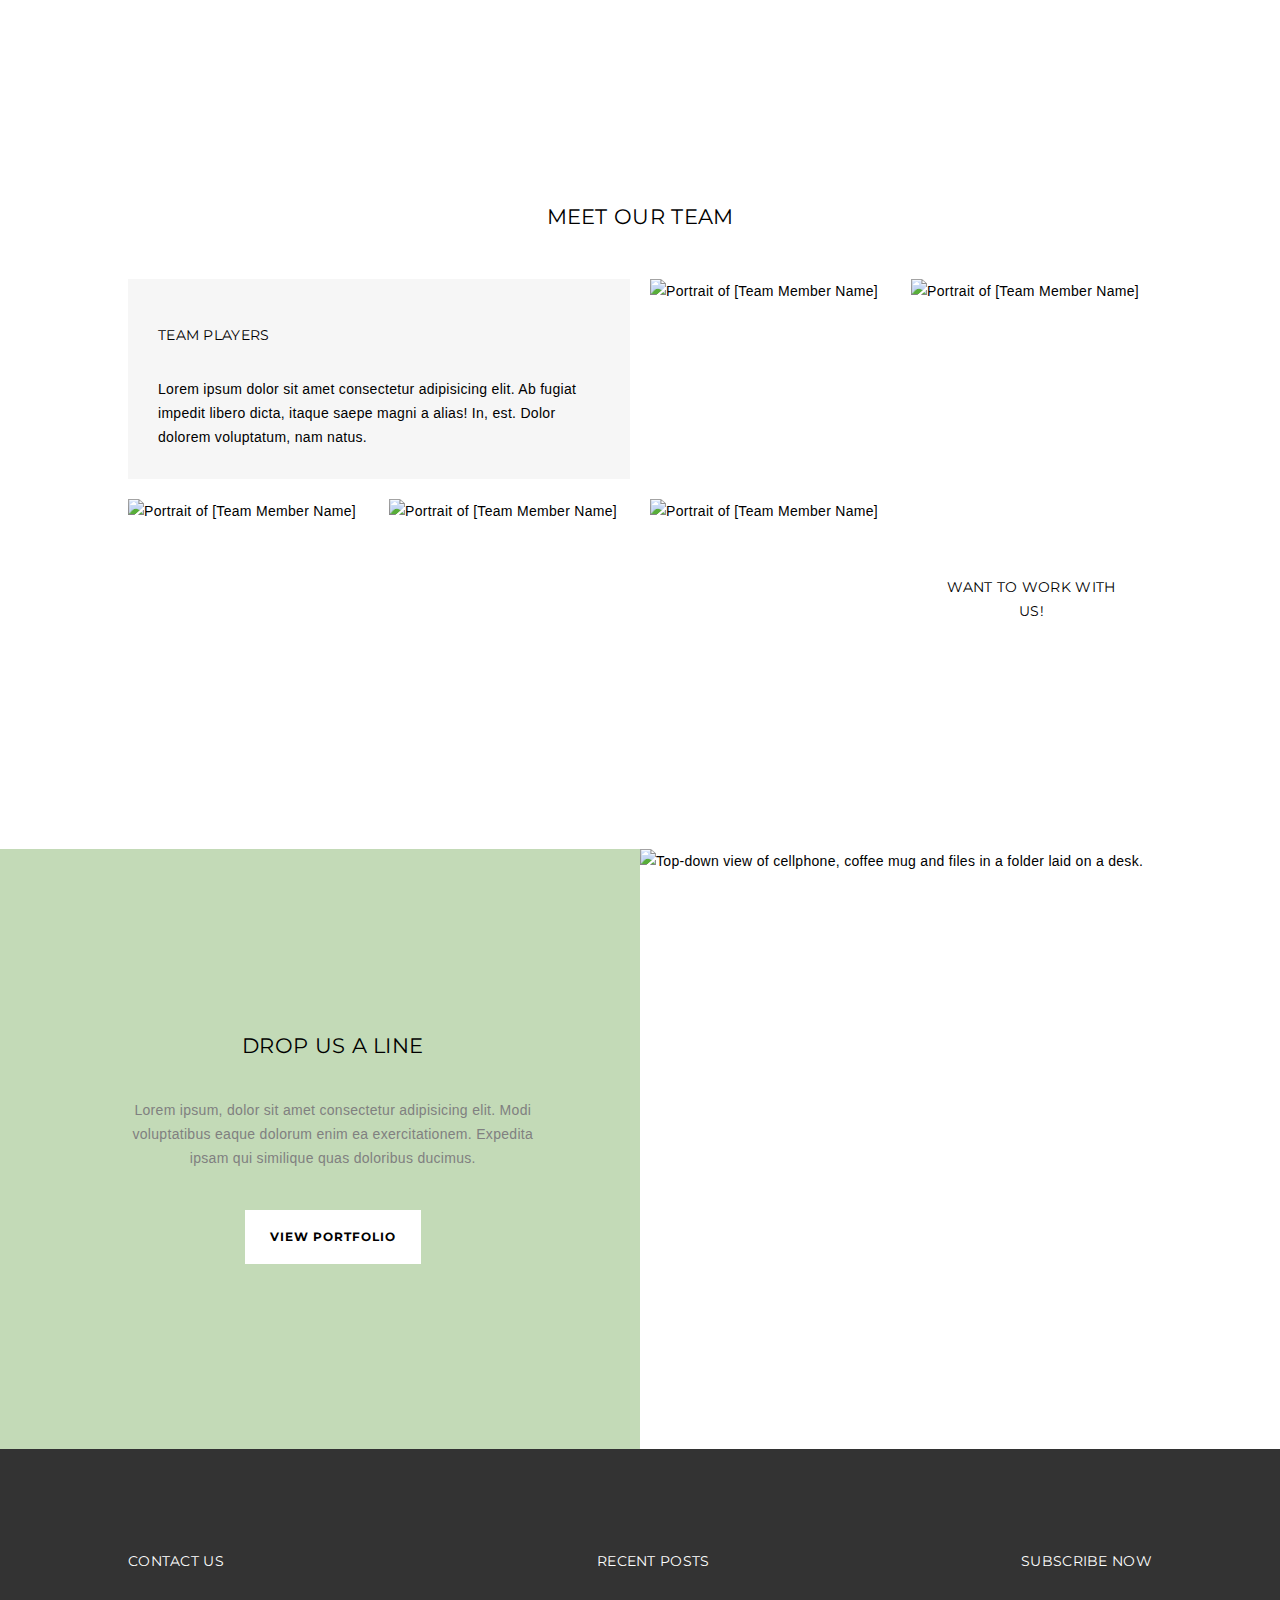
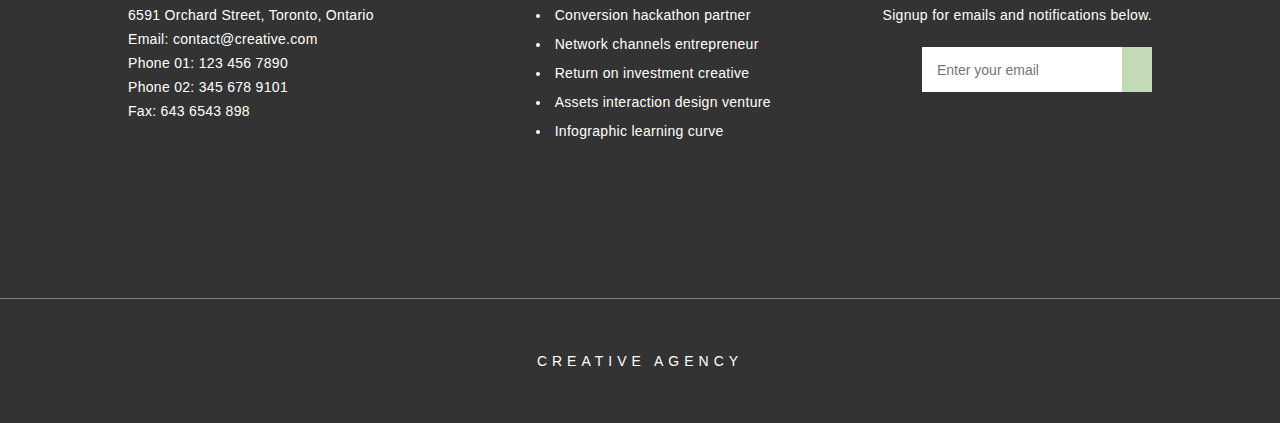
==== commit 5efff5a1: "Resolved issue with article info spacing" ====
--- a/index.html
+++ b/index.html
@@ -49,7 +49,7 @@
     <main class="home-main">
         <section class="overview">
             <div class="overview-image">
-                <img src="./assets/home-2.jpeg" alt=""> 
+                <img src="./assets/home-2.jpeg" alt="iMac computer and potted plant on a wooden desk with large calendar on the wall behind"> 
             </div>
             <div class="overview-text">
                 <div>
@@ -64,7 +64,7 @@
         </section>
         <section class="wrapper product-gallery">
             <div>
-                <img src="./assets/home-3.jpeg" alt="">
+                <img src="./assets/home-3.jpeg" alt="Pages of a publication laid onto a table side-by-side">
                 <p>Lorem ipsum dolor sit amet consectetur adipisicing elit. Numquam repudiandae veritatis quae minima nobis, ducimus fugit necessitatibus at earum iusto sit unde non distinctio repellendus itaque. Illo, minus? Dignissimos vero explicabo quaerat aut fugit doloribus saepe nulla iste non iure consequatur impedit cumque, qui adipisci ab voluptatibus minima omnis incidunt?</p>
             </div>
             <button aria-label="Click to toggle to previous gallery item">
@@ -144,19 +144,19 @@
                     <p>Lorem ipsum dolor sit amet consectetur adipisicing elit. Ab fugiat impedit libero dicta, itaque saepe magni a alias! In, est. Dolor dolorem voluptatum, nam natus.</p>
                 </div>
                 <div class="team-img">
-                    <img src="assets/home-5.jpeg" alt="">
-                </div>
-                <div class="team-img">
-                    <img src="assets/home-6.jpeg" alt="">
-                </div>
-                <div class="team-img">
-                    <img src="assets/home-7.jpeg" alt="">
-                </div>
-                <div class="team-img">
-                    <img src="assets/home-8.jpeg" alt="">
-                </div>
-                <div class="team-img">
-                    <img src="assets/home-9.jpeg" alt="">
+                    <img src="assets/home-5.jpeg" alt="Portrait of [Team Member Name]">
+                </div>
+                <div class="team-img">
+                    <img src="assets/home-6.jpeg" alt="Portrait of [Team Member Name]">
+                </div>
+                <div class="team-img">
+                    <img src="assets/home-7.jpeg" alt="Portrait of [Team Member Name]">
+                </div>
+                <div class="team-img">
+                    <img src="assets/home-8.jpeg" alt="Portrait of [Team Member Name]">
+                </div>
+                <div class="team-img">
+                    <img src="assets/home-9.jpeg" alt="Portrait of [Team Member Name]">
                 </div>
                 <div class="team-txt-2">
                     <h4>Want to work with us!</h4>
@@ -210,20 +210,22 @@
             <div class="recent-posts">
                 <h4>Recent Posts</h4>
                 <ul>
-                    <li><a href="">Conversion hackathon partner</a></li>
-                    <li><a href="">Network channels entrepreneur</a></li>
-                    <li><a href="">Return on investment creative</a></li>
-                    <li><a href="">Assets interaction design venture</a></li>
-                    <li><a href="">Infographic learning curve</a></li>
+                    <li><a href="#">Conversion hackathon partner</a></li>
+                    <li><a href="#">Network channels entrepreneur</a></li>
+                    <li><a href="#">Return on investment creative</a></li>
+                    <li><a href="#">Assets interaction design venture</a></li>
+                    <li><a href="#">Infographic learning curve</a></li>
                 </ul>
             </div>
             <div class="subscribe-now">
                 <h4>Subscribe Now</h4>
                 <p>Signup for emails and notifications below.</p>
-                <form action="" class="subscription-form" name="subscription-form">
+                <form action="#" name="subscription-form">
                     <label for="email" class="visuallyHidden">E-mail</label>
                     <input type="email" name="email" id="email" placeholder="Enter your email">
-                    <button type="submit" class="pointer" aria-label="Submit">🠖</button>
+                    <button type="submit" class="pointer" aria-label="Submit">
+                        <i class="fas fa-arrow-right"></i>
+                    </button>
                 </form>
             </div>
         </div>
--- a/styles/styles.css
+++ b/styles/styles.css
@@ -499,6 +499,10 @@
   margin-bottom: 50px;
 }
 
+.contact-us {
+  padding-right: 50px;
+}
+
 .recent-posts h4 {
   text-align: center;
 }
@@ -521,29 +525,34 @@
           align-items: flex-end;
 }
 
-.subscription-form {
-  display: -webkit-box;
-  display: -ms-flexbox;
-  display: flex;
+.subscribe-now form {
+  display: -webkit-box;
+  display: -ms-flexbox;
+  display: flex;
+  -webkit-box-pack: end;
+      -ms-flex-pack: end;
+          justify-content: flex-end;
   margin-top: 20px;
 }
 
-.subscription-form input {
+.subscribe-now input {
   padding: 0 15px;
   display: block;
-  height: 40px;
-}
-
-.subscription-form button {
+  height: 45px;
+  width: 200px;
+}
+
+.subscribe-now button {
   color: black;
-  font-size: 2.6rem;
+  font-size: 2rem;
   background-color: #C3DAB7;
-  height: 40px;
+  height: 45px;
+  padding: 0 15px;
   -webkit-transition: all 0.3s;
   transition: all 0.3s;
 }
 
-.subscription-form button:focus, .subscription-form button:hover {
+.subscribe-now button:focus, .subscribe-now button:hover {
   background-color: #98c47e;
 }
 
@@ -895,8 +904,26 @@
   color: grey;
 }
 
-.article-info div {
-  padding: 5px 0;
+.article-info div:first-child {
+  display: -webkit-box;
+  display: -ms-flexbox;
+  display: flex;
+  -webkit-box-align: center;
+      -ms-flex-align: center;
+          align-items: center;
+  padding-bottom: 10px;
+  max-width: 50%;
+  min-width: 250px;
+  -webkit-box-flex: 1;
+      -ms-flex: 1 0 40%;
+          flex: 1 0 40%;
+}
+
+.article-info div:first-child img {
+  height: 80px;
+  width: 80px;
+  margin-right: 30px;
+  border-radius: 50%;
 }
 
 .article-info div:not(:first-of-type) {
@@ -904,26 +931,7 @@
   -webkit-box-flex: 1;
       -ms-flex: 1 1 20%;
           flex: 1 1 20%;
-}
-
-.article-author {
-  display: -webkit-box;
-  display: -ms-flexbox;
-  display: flex;
-  -webkit-box-align: center;
-      -ms-flex-align: center;
-          align-items: center;
-  min-width: 300px;
-  -webkit-box-flex: 1;
-      -ms-flex: 1 0 40%;
-          flex: 1 0 40%;
-}
-
-.article-author img {
-  height: 80px;
-  width: 80px;
-  margin-right: 30px;
-  border-radius: 50%;
+  padding: 5px 0;
 }
 
 .article-text {
@@ -972,32 +980,32 @@
   margin-right: 1%;
 }
 
-.published-comments {
+.comments-section {
   padding: 20px 0;
 }
 
-.published-comments li {
+.comments-section li {
   display: -webkit-box;
   display: -ms-flexbox;
   display: flex;
   margin-bottom: 10px;
 }
 
-.published-comments img {
+.comments-section img {
   height: 60px;
   width: 60px;
 }
 
-.published-comments p:first-of-type {
+.comments-section p:first-of-type {
   text-transform: uppercase;
 }
 
-.published-comments p:last-of-type {
+.comments-section p:last-of-type {
   color: grey;
   font-size: 1.2rem;
 }
 
-.published-comments span {
+.comments-section span {
   color: green;
   text-transform: initial;
   font-style: italic;
@@ -1022,7 +1030,7 @@
   border-right-color: #f0f0f0;
 }
 
-.post-comment {
+.comment-form {
   padding: 50px 0;
 }
 
@@ -1231,6 +1239,9 @@
   .contact-tiles li:not(:last-of-type) {
     border-right: none;
   }
+  .full-bleed-image-2 {
+    height: 300px;
+  }
   .recent-posts h4 {
     text-align: left;
   }
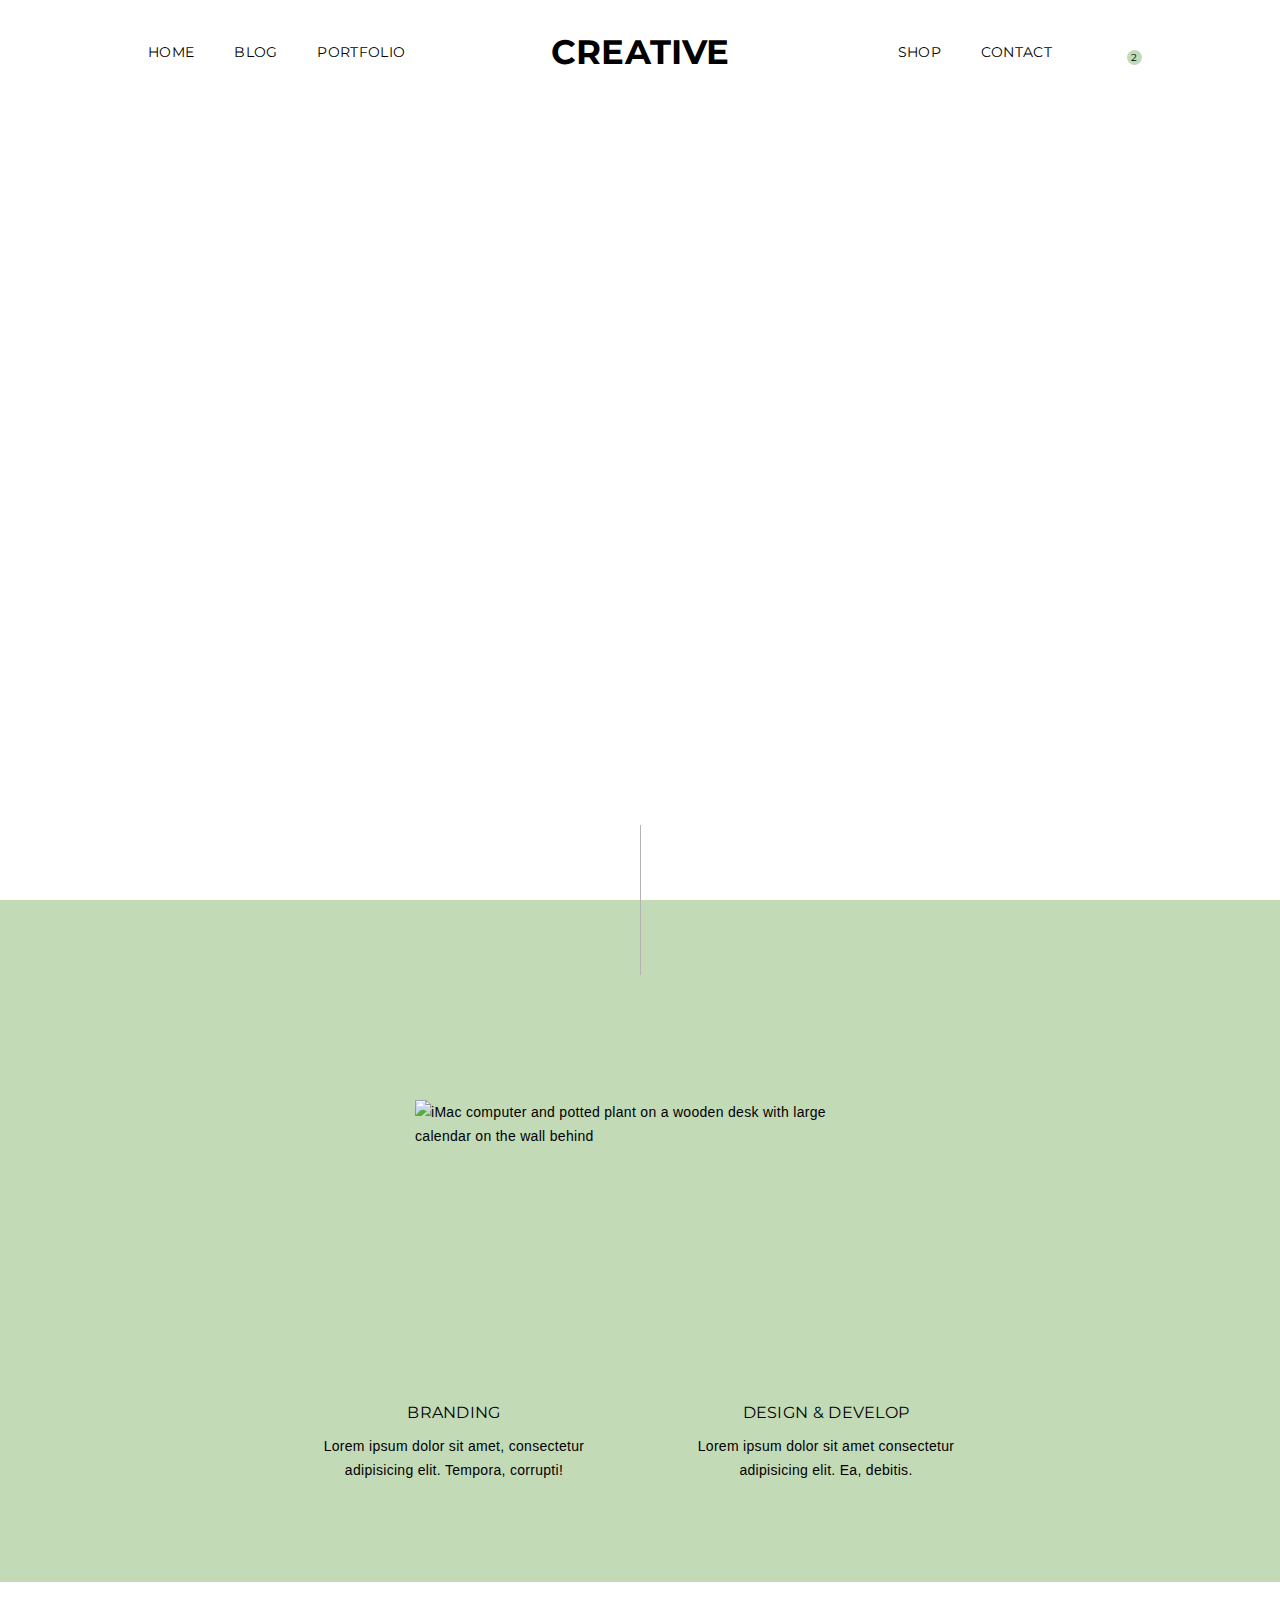
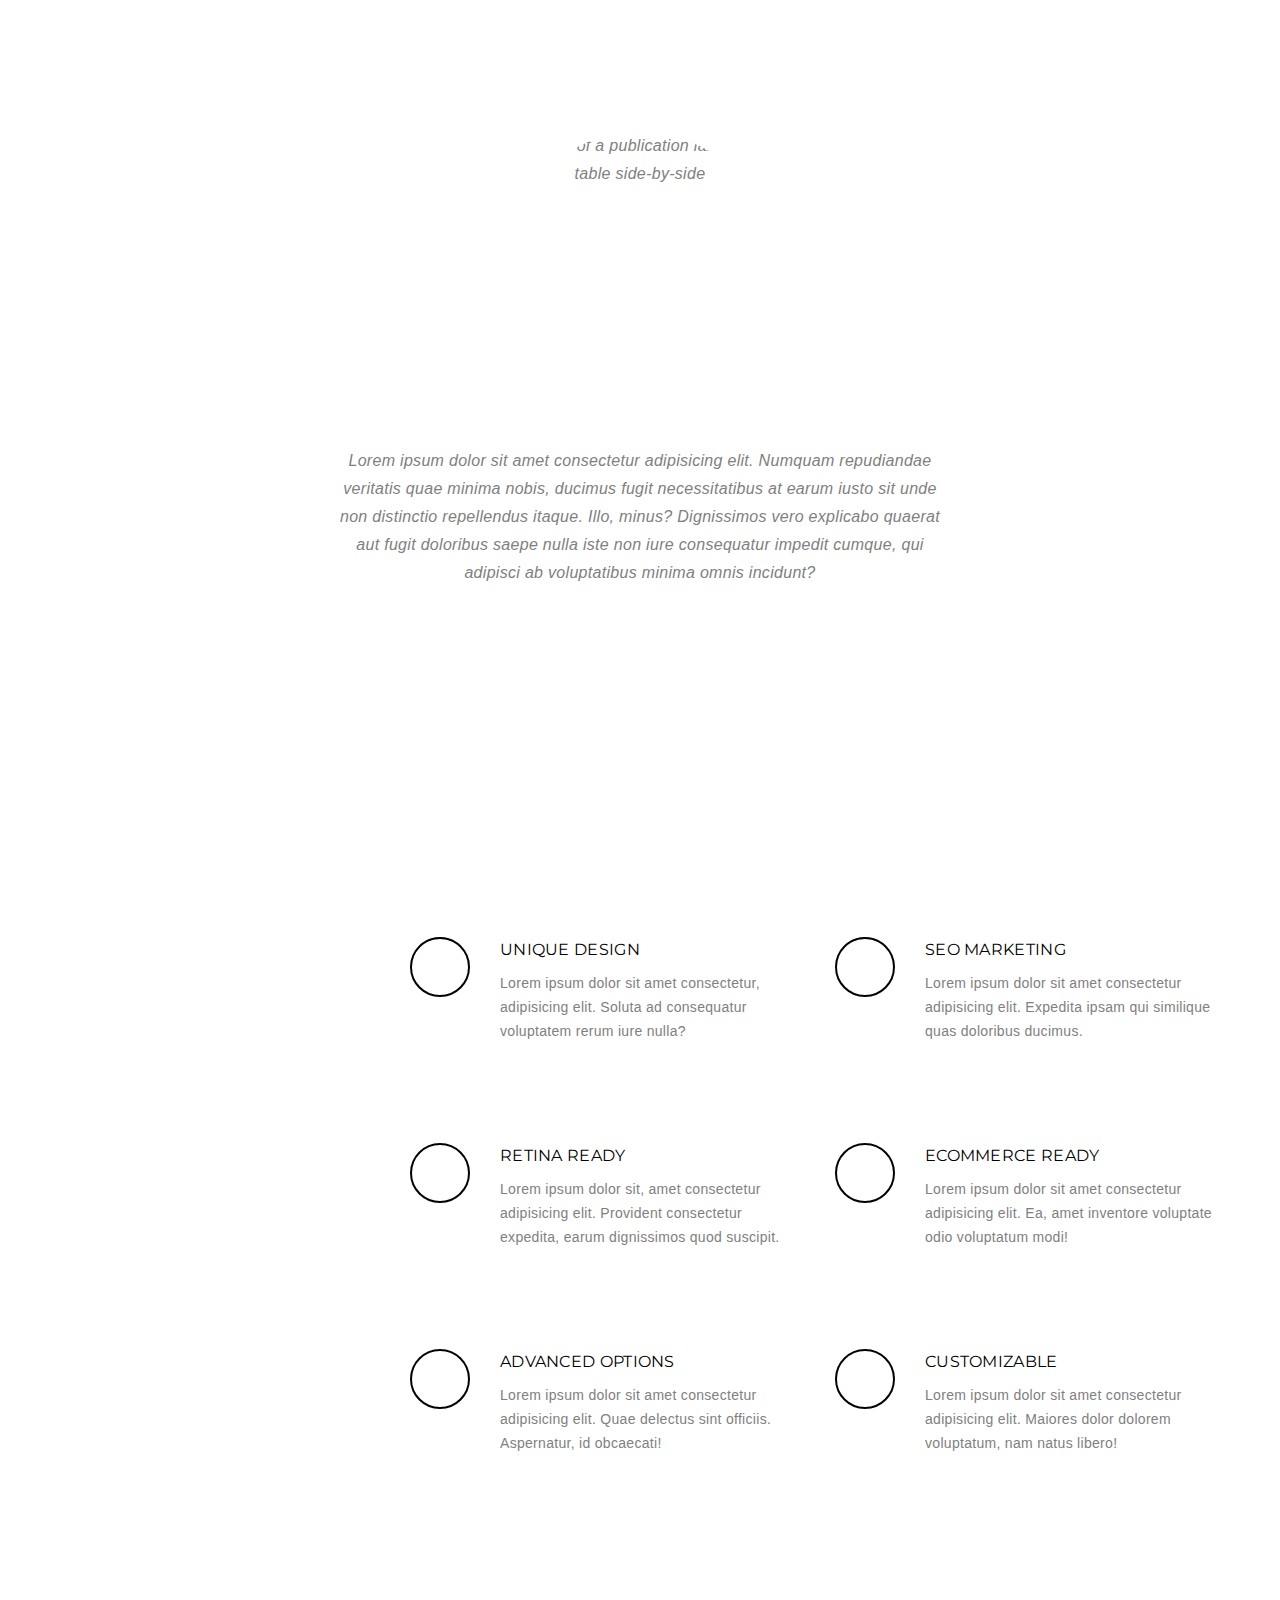
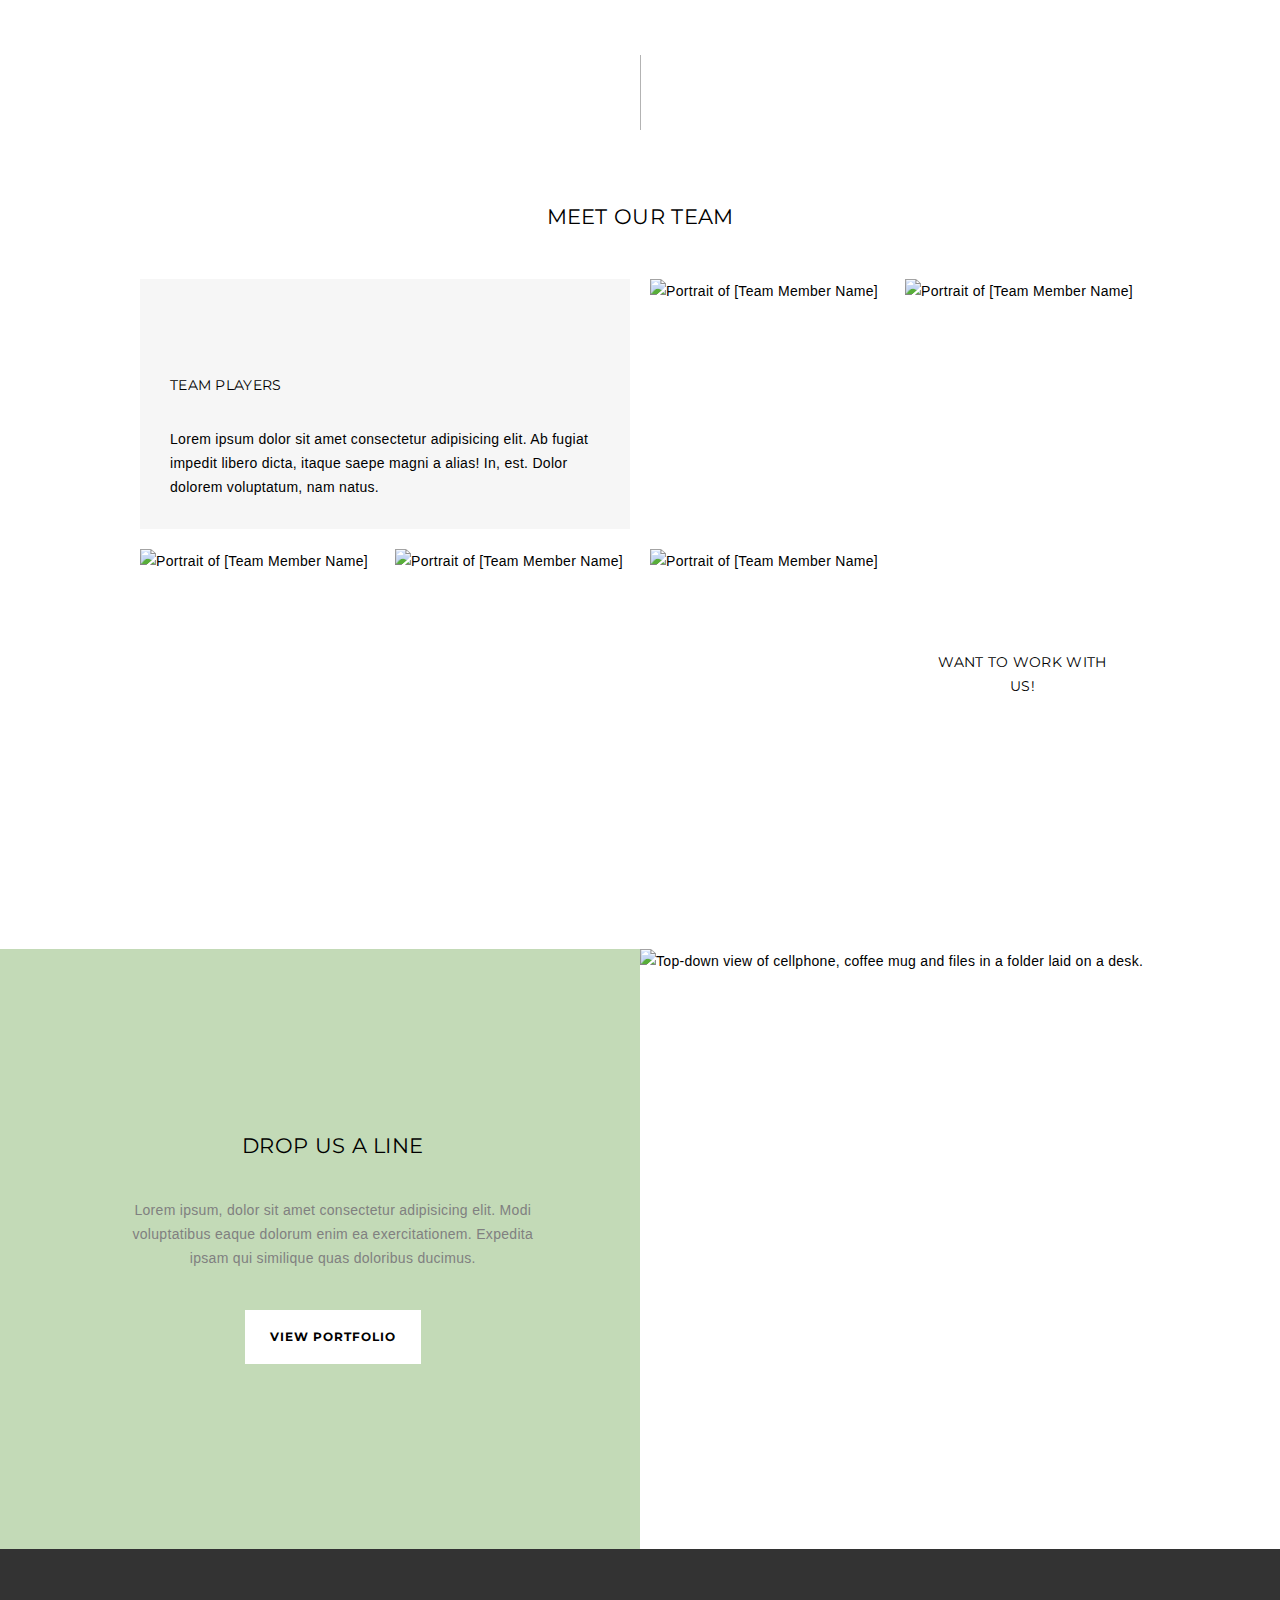
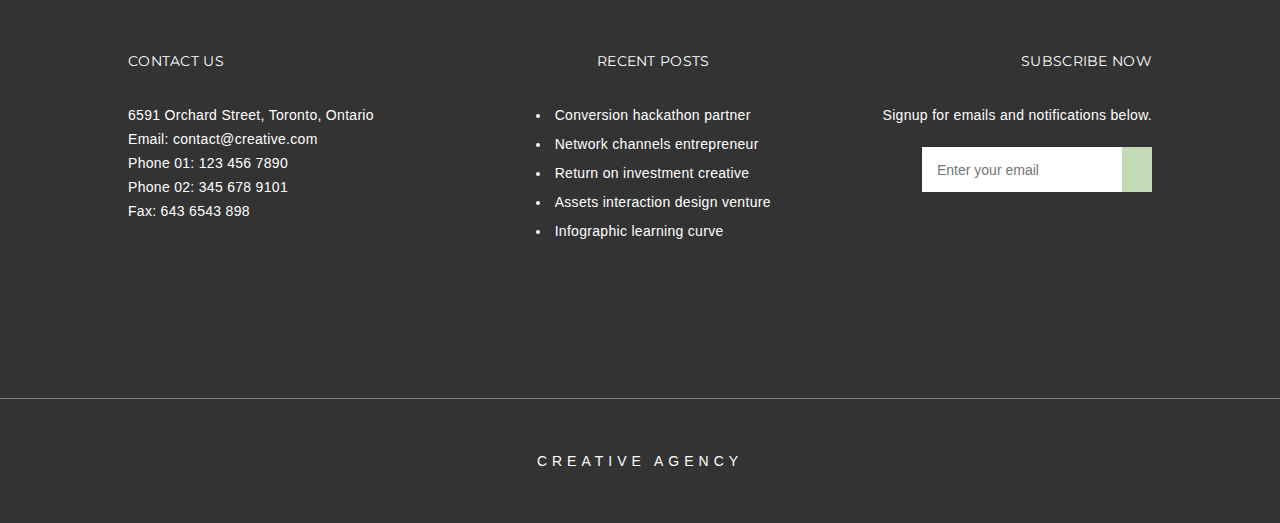
==== commit 71bb1dfa: "Resolved width of team section images" ====
--- a/index.html
+++ b/index.html
@@ -79,7 +79,7 @@
                 <ul class="services-content">
                     <li>
                         <div class="icon-container">
-                            <i class="fas fa-magic"></i>
+                            <i class="fas fa-magic" aria-hidden="true"></i>
                         </div> 
                         <div class="services-text">
                             <h3>Unique Design</h3>
@@ -88,7 +88,7 @@
                     </li>
                     <li>
                         <div class="icon-container">
-                            <i class="fas fa-map-pin"></i>
+                            <i class="fas fa-map-pin" aria-hidden="true"></i>
                         </div>
                         <div class="services-text">
                             <h3>Seo Marketing</h3>
@@ -98,7 +98,7 @@
                     </li>
                     <li>
                         <div class="icon-container">
-                            <i class="fas fa-desktop"></i>
+                            <i class="fas fa-desktop" aria-hidden="true"></i>
                         </div>
                         <div class="services-text">
                             <h3>Retina Ready</h3>
@@ -107,7 +107,7 @@
                     </li>
                     <li>
                         <div class="icon-container">
-                            <i class="fas fa-shopping-bag"></i>
+                            <i class="fas fa-shopping-bag" aria-hidden="true"></i>
                         </div>
                         <div class="services-text">
                             <h3>Ecommerce Ready</h3>
@@ -117,7 +117,7 @@
                     </li>
                     <li>
                         <div class="icon-container">
-                            <i class="fas fa-sliders-h"></i>
+                            <i class="fas fa-sliders-h" aria-hidden="true"></i>
                         </div>
                         <div class="services-text">
                             <h3>Advanced Options</h3>
@@ -126,7 +126,7 @@
                     </li>
                     <li>
                         <div class="icon-container">
-                            <i class="far fa-smile"></i>
+                            <i class="far fa-smile" aria-hidden="true"></i>
                         </div>
                         <div class="services-text">
                             <h3>Customizable</h3>
@@ -224,7 +224,7 @@
                     <label for="email" class="visuallyHidden">E-mail</label>
                     <input type="email" name="email" id="email" placeholder="Enter your email">
                     <button type="submit" class="pointer" aria-label="Submit">
-                        <i class="fas fa-arrow-right"></i>
+                        <i class="fas fa-arrow-right" aria-hidden="true"></i>
                     </button>
                 </form>
             </div>
--- a/styles/styles.css
+++ b/styles/styles.css
@@ -566,6 +566,17 @@
 .overview {
   background-color: #C3DAB7;
   padding: 200px 0 100px 0;
+  position: relative;
+}
+
+.overview::before {
+  content: '';
+  position: absolute;
+  top: -75px;
+  right: calc(50% - 0.5px);
+  height: 150px;
+  width: 1px;
+  background-color: #b3b3b3;
 }
 
 .overview-image {
@@ -710,6 +721,7 @@
 
 .team-section {
   padding: 150px 0;
+  position: relative;
 }
 
 .team-section h2 {
@@ -717,12 +729,23 @@
   margin-bottom: 50px;
 }
 
+.team-section::before {
+  content: '';
+  position: absolute;
+  top: 0;
+  right: calc(50% - 0.5px);
+  height: 75px;
+  width: 1px;
+  background-color: #b3b3b3;
+}
+
 .team-container {
+  max-width: 1000px;
   margin: 0 auto;
   display: -ms-grid;
   display: grid;
   grid-gap: 20px;
-  grid-auto-rows: 200px;
+  grid-auto-rows: 250px;
   -ms-grid-columns: (minmax(200px, 1fr))[auto-fit];
       grid-template-columns: repeat(auto-fit, minmax(200px, 1fr));
 }
@@ -837,7 +860,7 @@
 
 /* BLOG PAGE */
 .blog-header {
-  height: 90vh;
+  height: 80vh;
   background-image: url(../assets/blog-1.jpeg);
   background-size: cover;
   background-position: bottom;
@@ -1134,7 +1157,7 @@
 
 .long-form input {
   height: 30px;
-  min-width: 200px;
+  min-width: 250px;
   -webkit-box-flex: 0;
       -ms-flex: 0 1 30%;
           flex: 0 1 30%;
@@ -1283,6 +1306,11 @@
   .services-wrapper {
     padding: 100px 30px;
   }
+  .team-container {
+    grid-auto-rows: 150px;
+    -ms-grid-columns: (45%)[auto-fit];
+        grid-template-columns: repeat(auto-fit, 45%);
+  }
   .portfolio-section {
     -webkit-box-orient: vertical;
     -webkit-box-direction: normal;
@@ -1348,11 +1376,11 @@
     width: 225px;
     height: 225px;
   }
+  .team-txt-1 {
+    line-height: 2rem;
+  }
   .team-txt-1 h4 {
     margin-bottom: 10px;
-  }
-  .team-txt-1 p {
-    line-height: 2rem;
   }
   .blog-header {
     height: 350px;
@@ -1364,24 +1392,18 @@
   .article-author {
     min-width: initial;
   }
-  .footer-content,
-  fieldset {
-    -webkit-box-orient: vertical;
-    -webkit-box-direction: normal;
-        -ms-flex-direction: column;
-            flex-direction: column;
-  }
   .footer-content h4 {
     margin-bottom: 20px;
   }
-  .subscribe-now form {
-    width: 100%;
-  }
+  .long-form input,
   .subscribe-now input {
     -webkit-box-flex: 1;
         -ms-flex-positive: 1;
             flex-grow: 1;
   }
+  .subscribe-now form {
+    width: 100%;
+  }
   .footer-bar {
     font-size: 1.2rem;
     padding: 20px 0;
